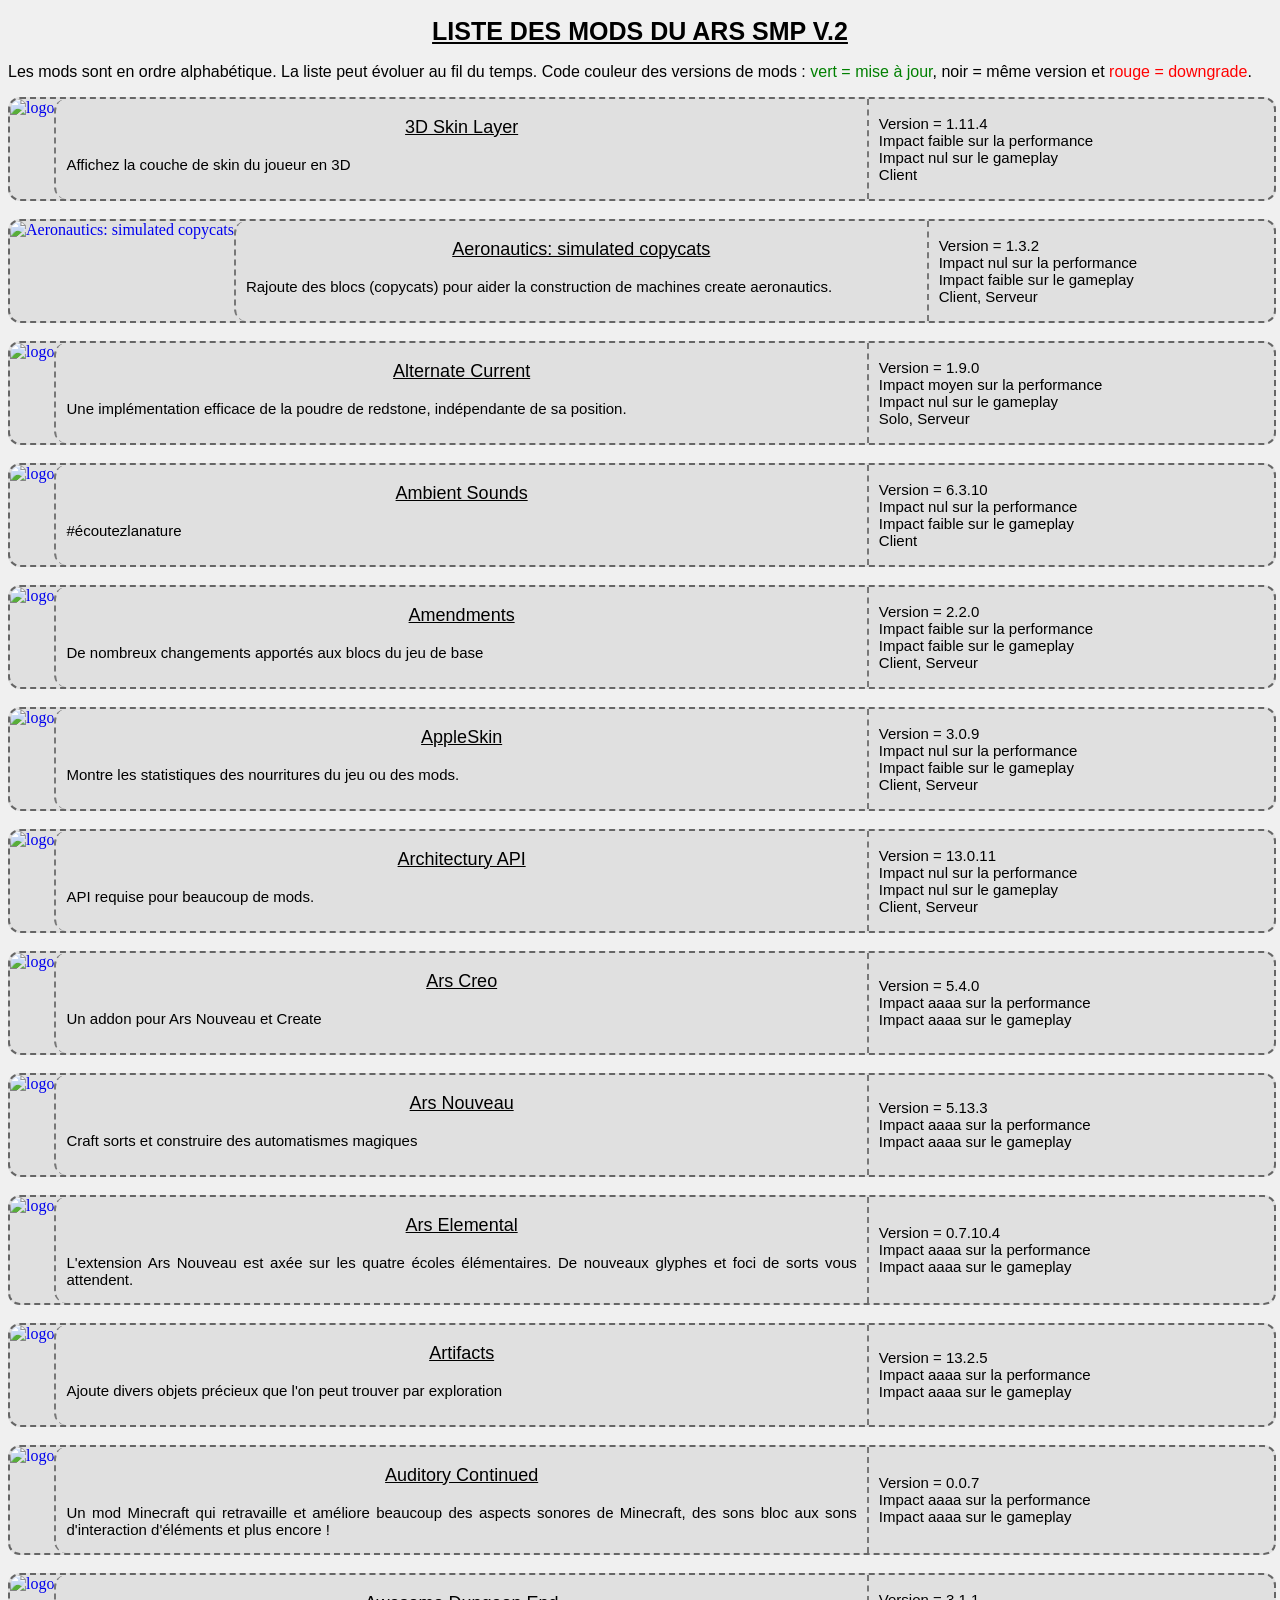
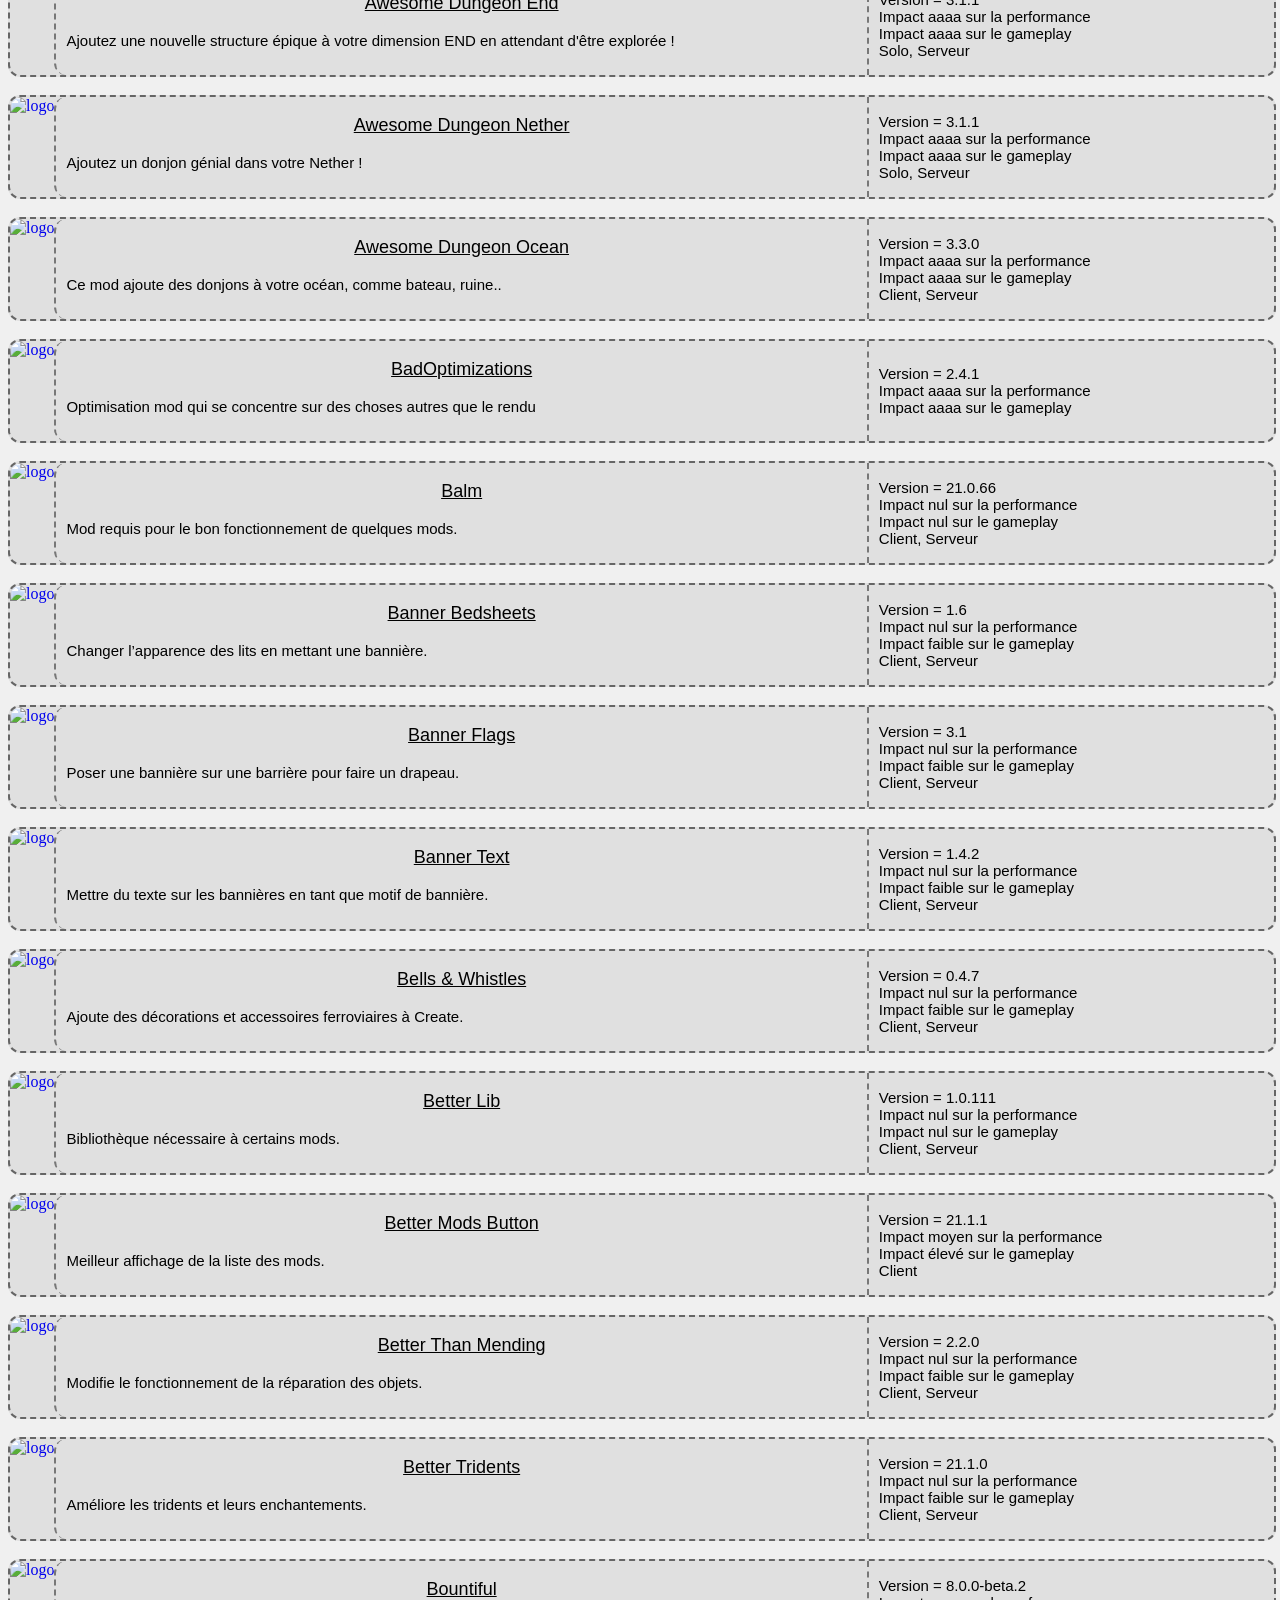
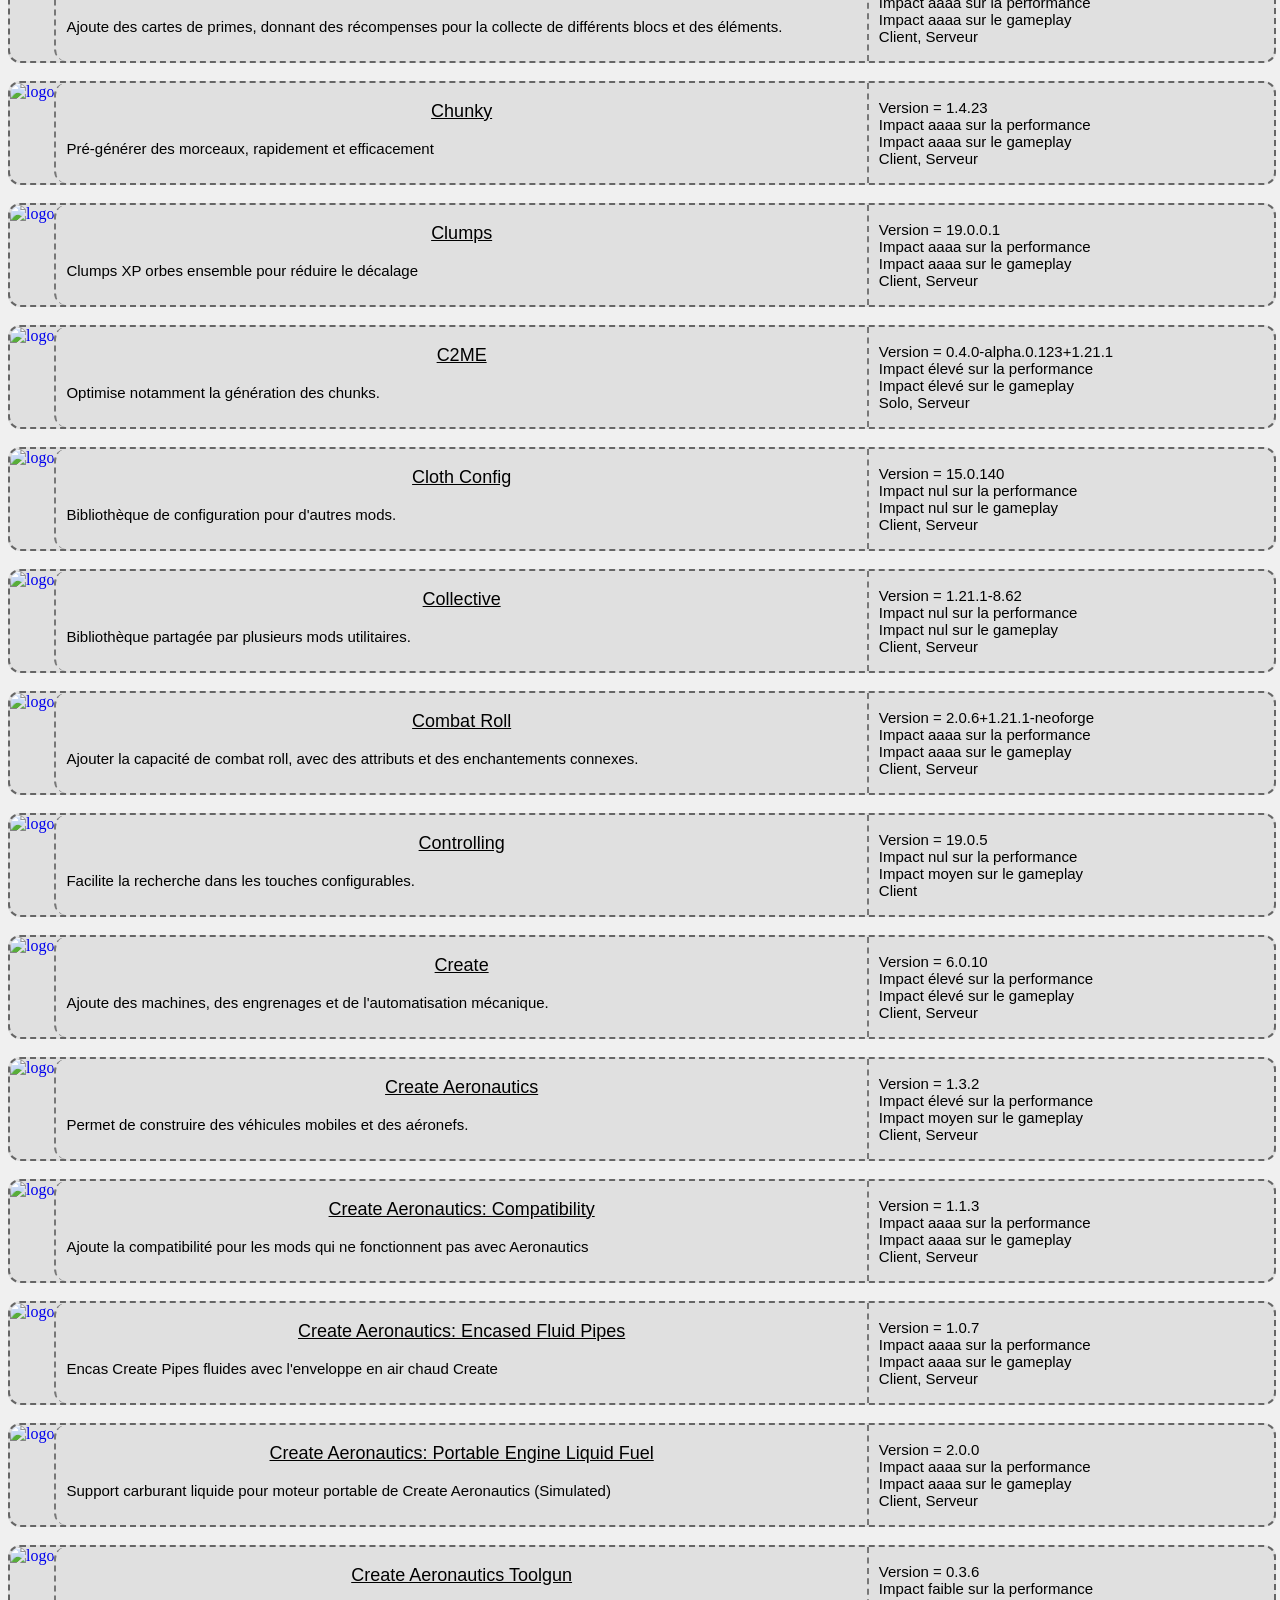
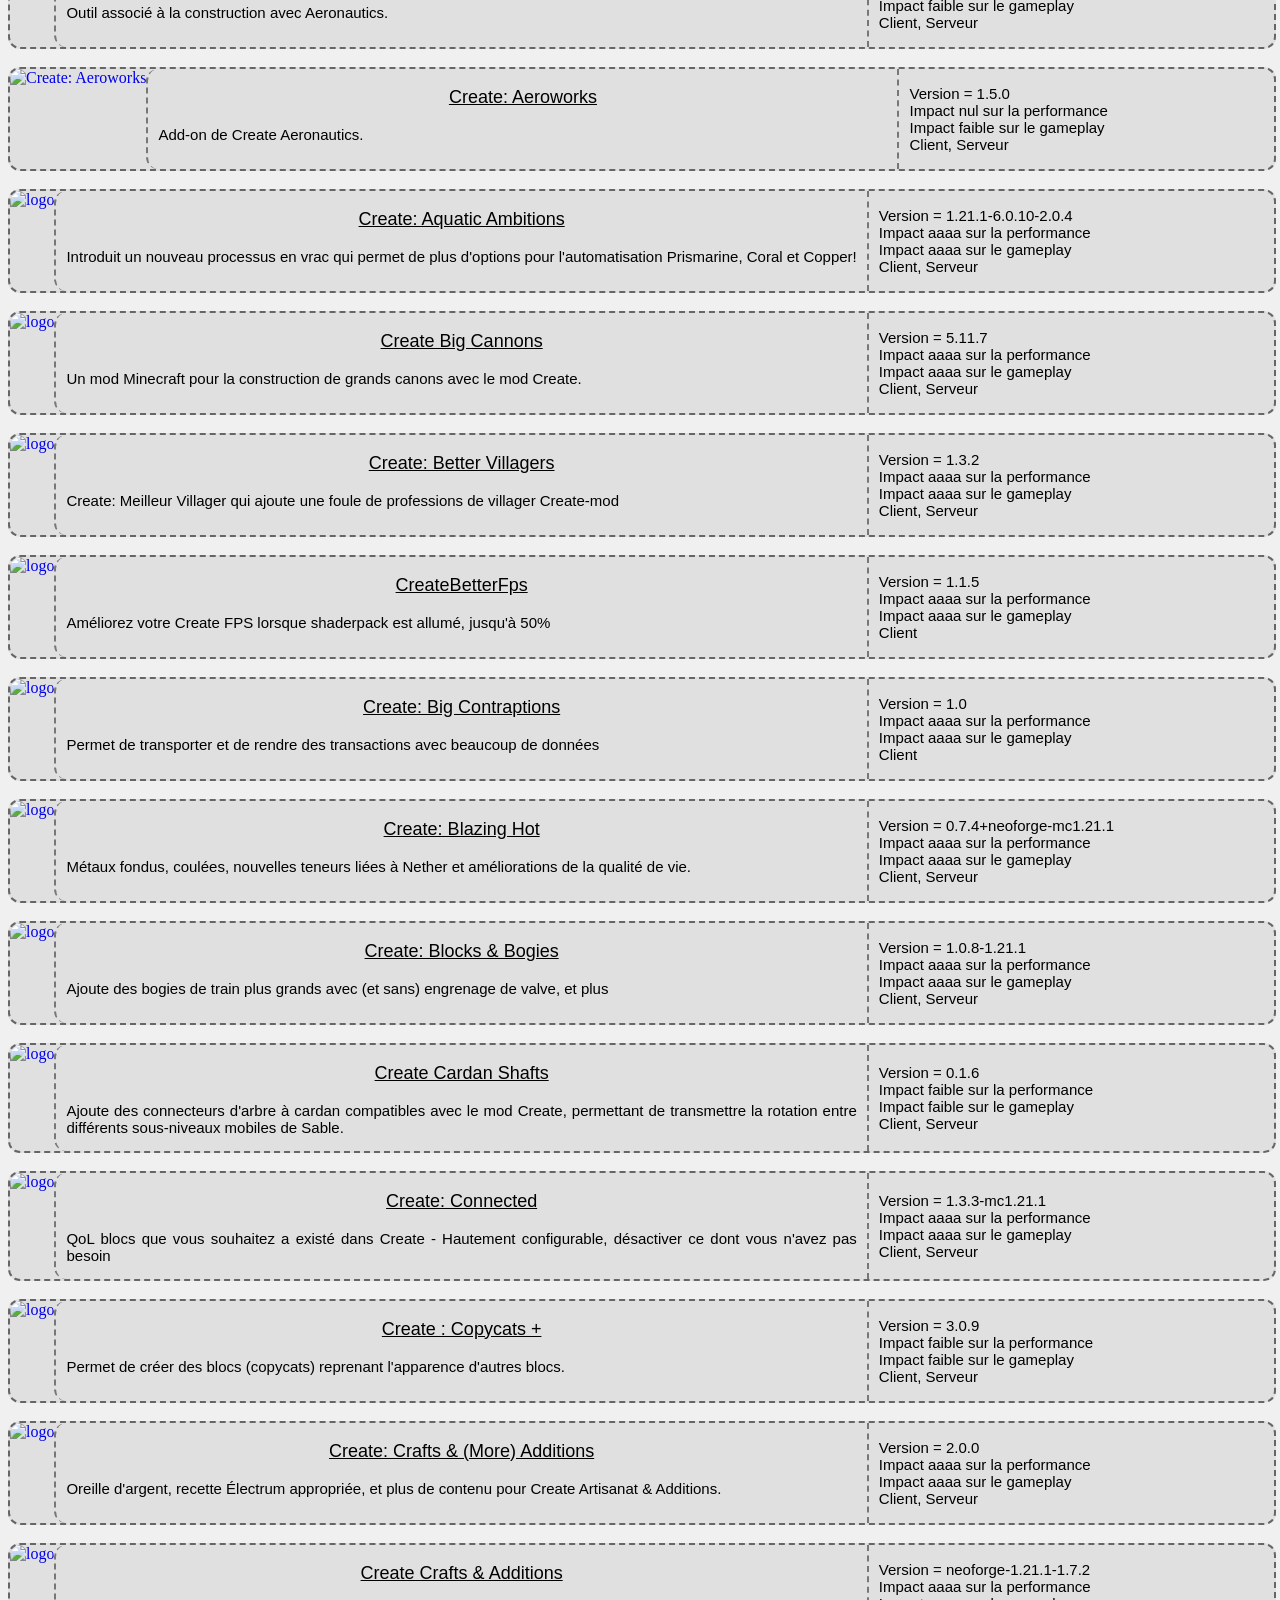
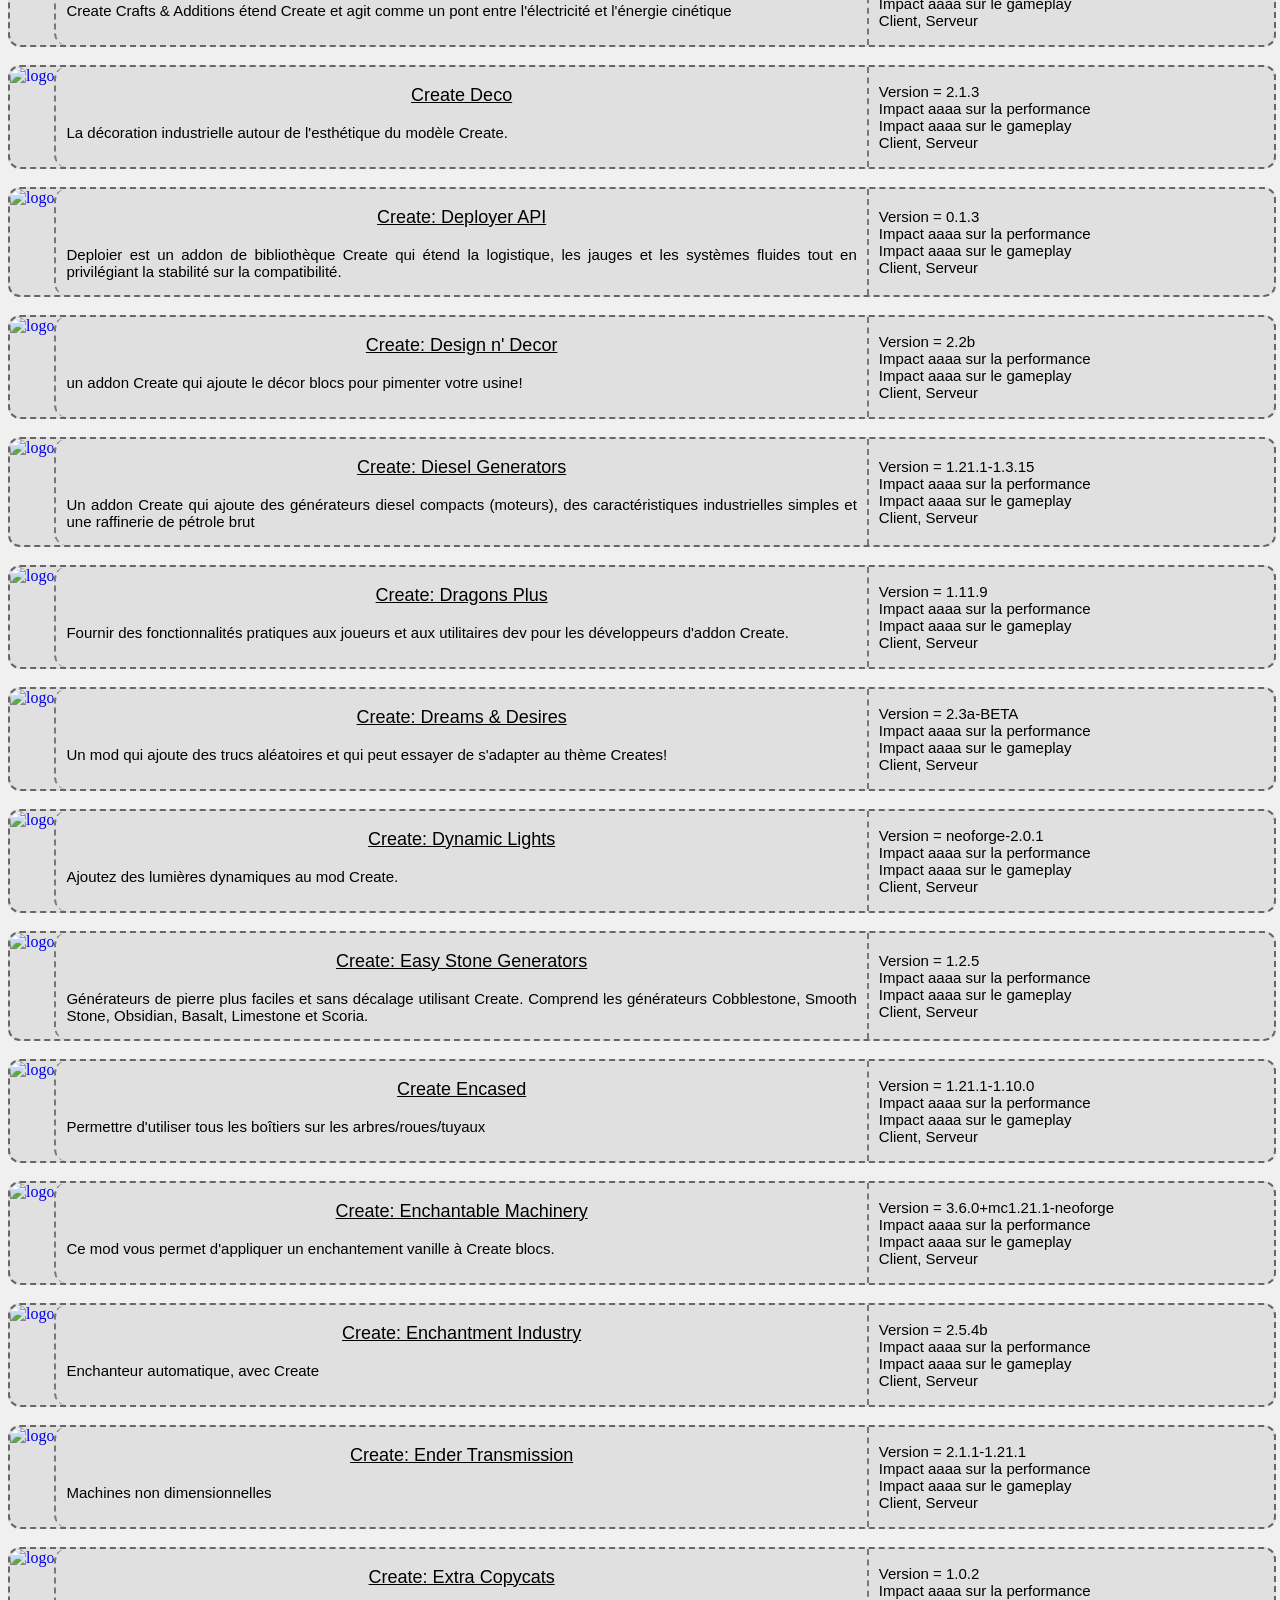
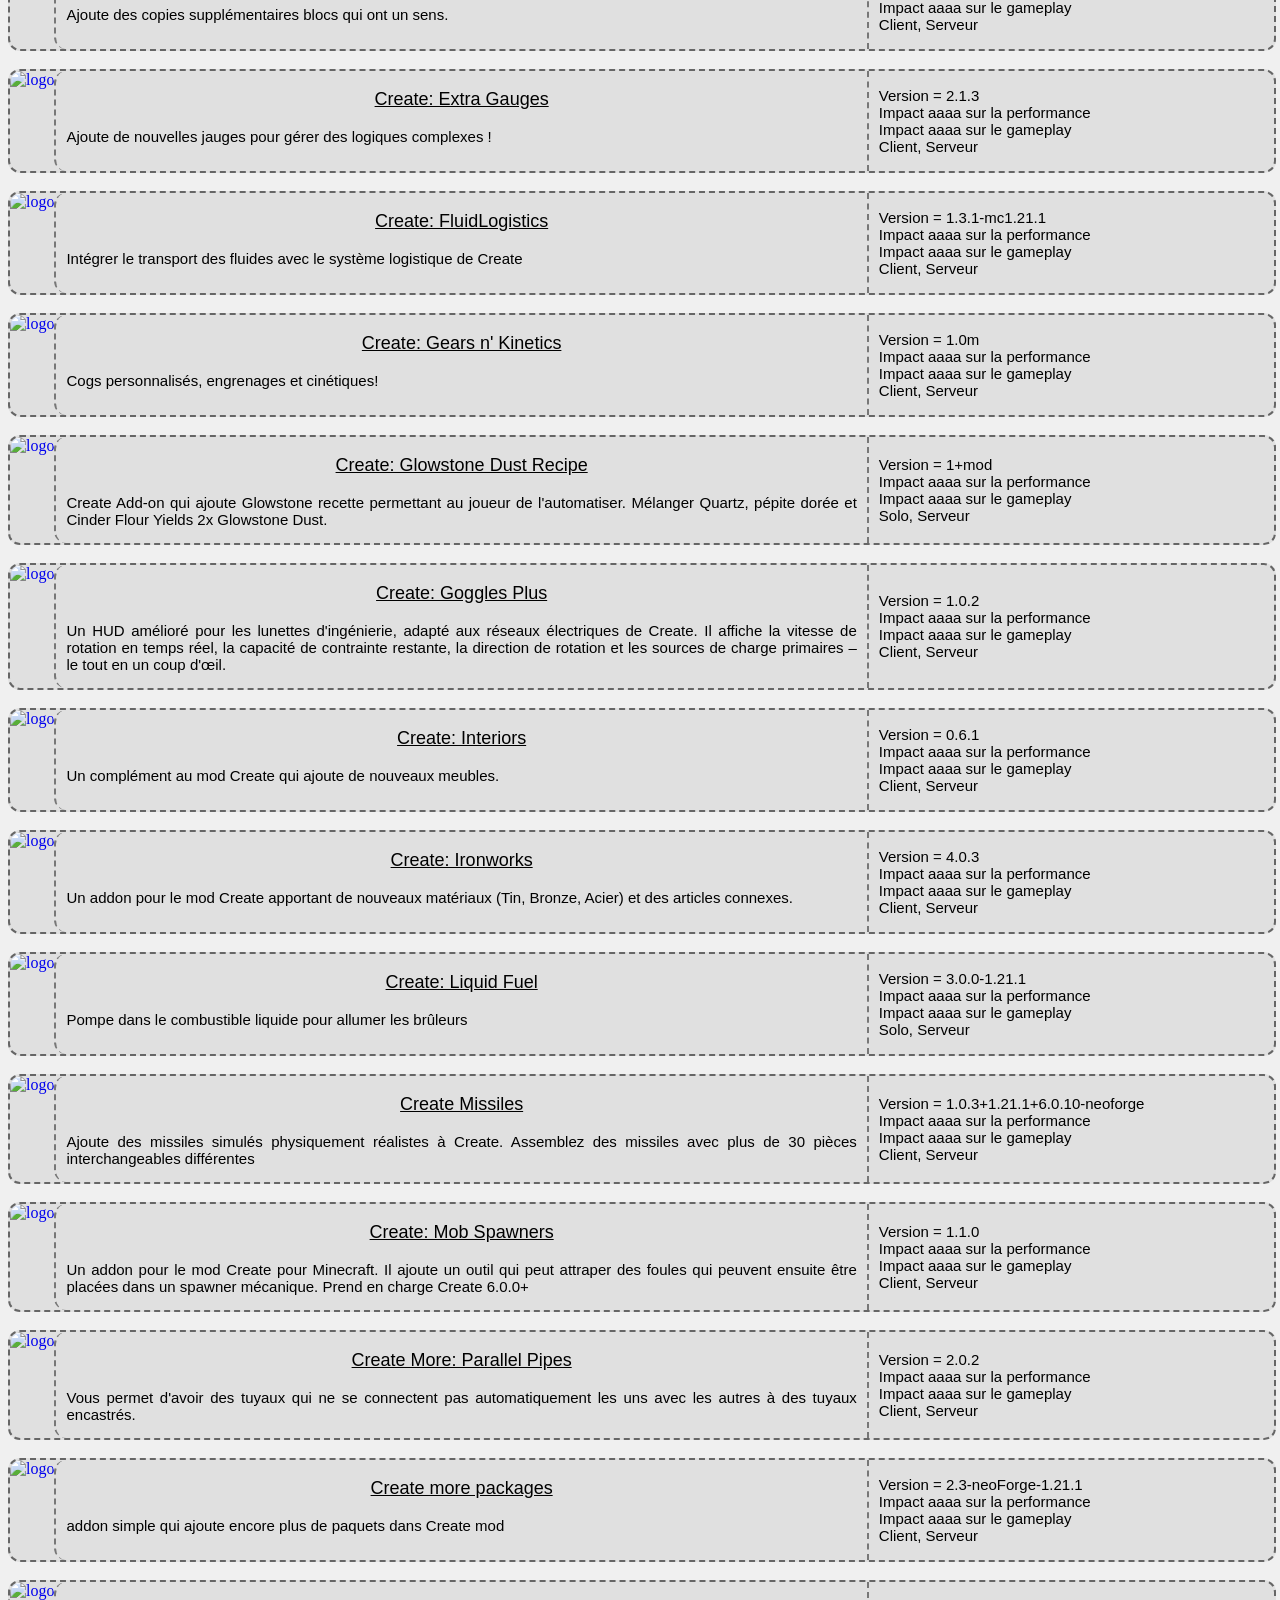
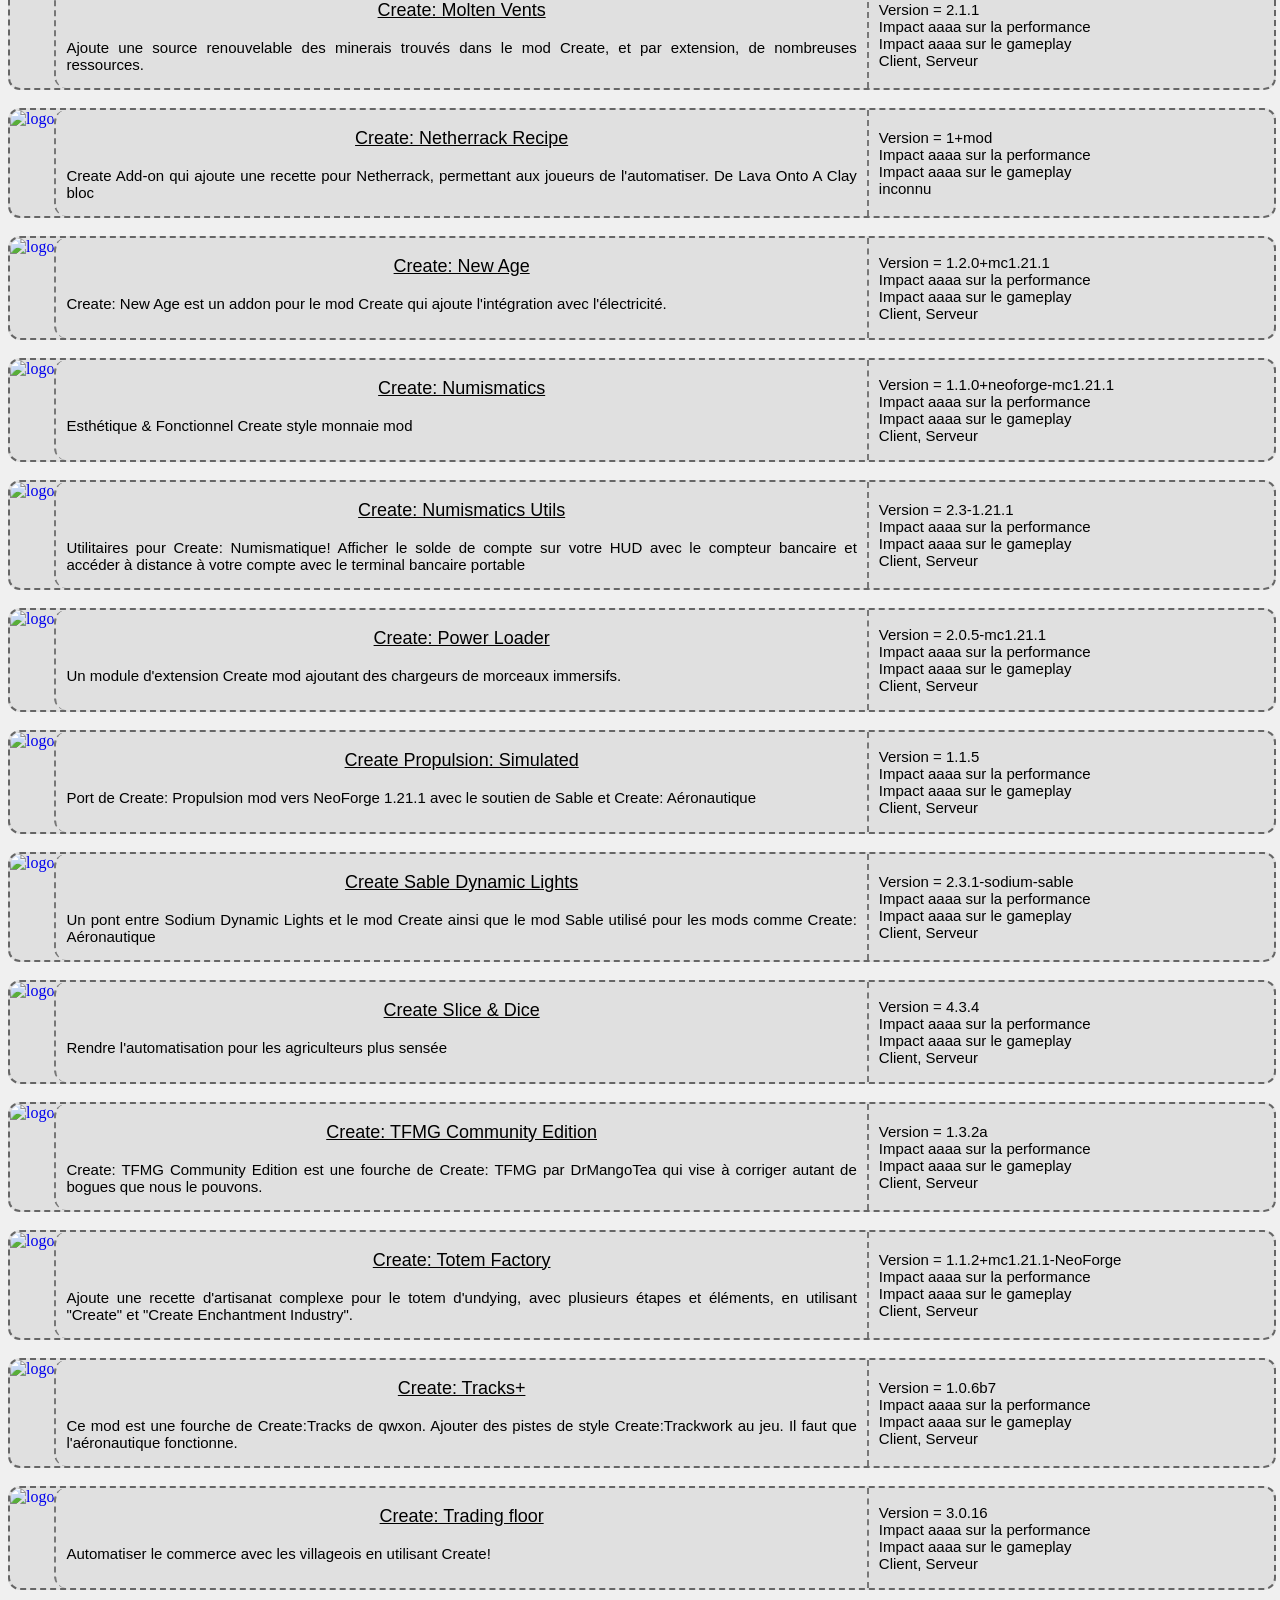
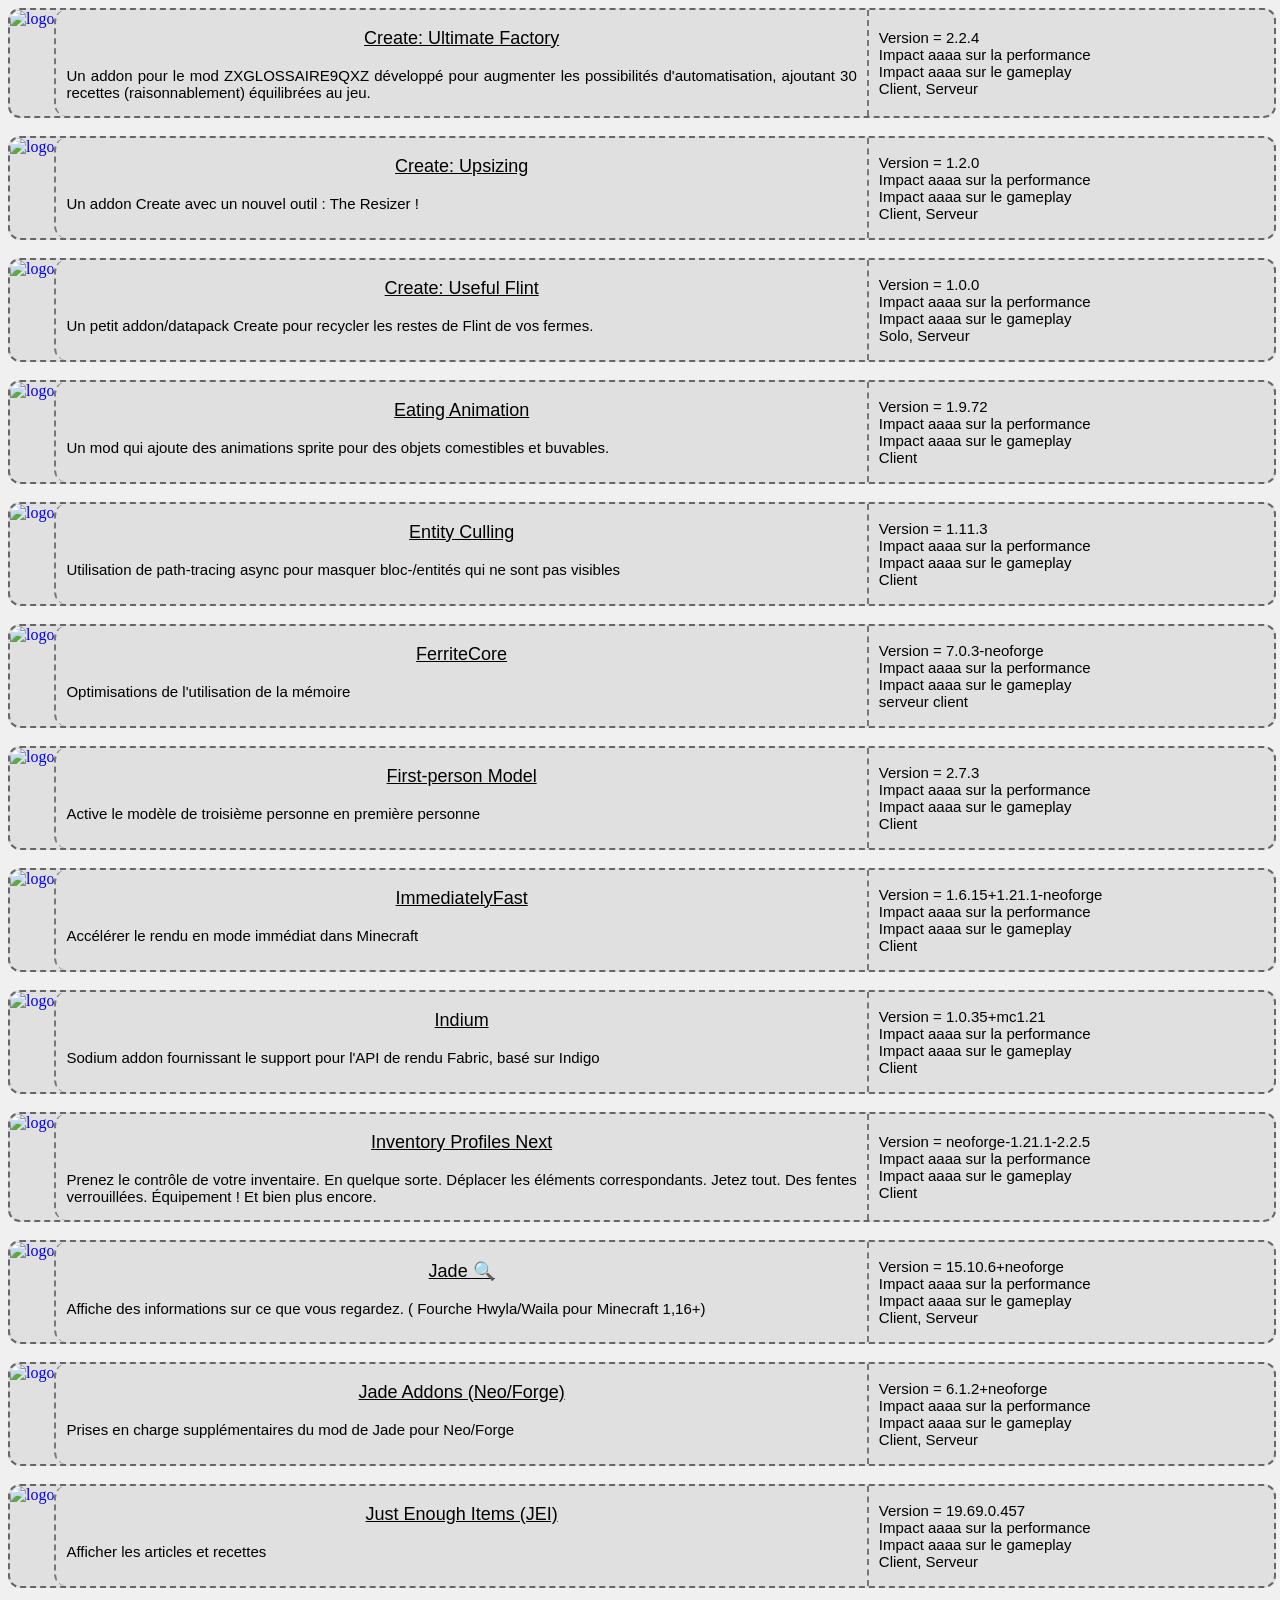
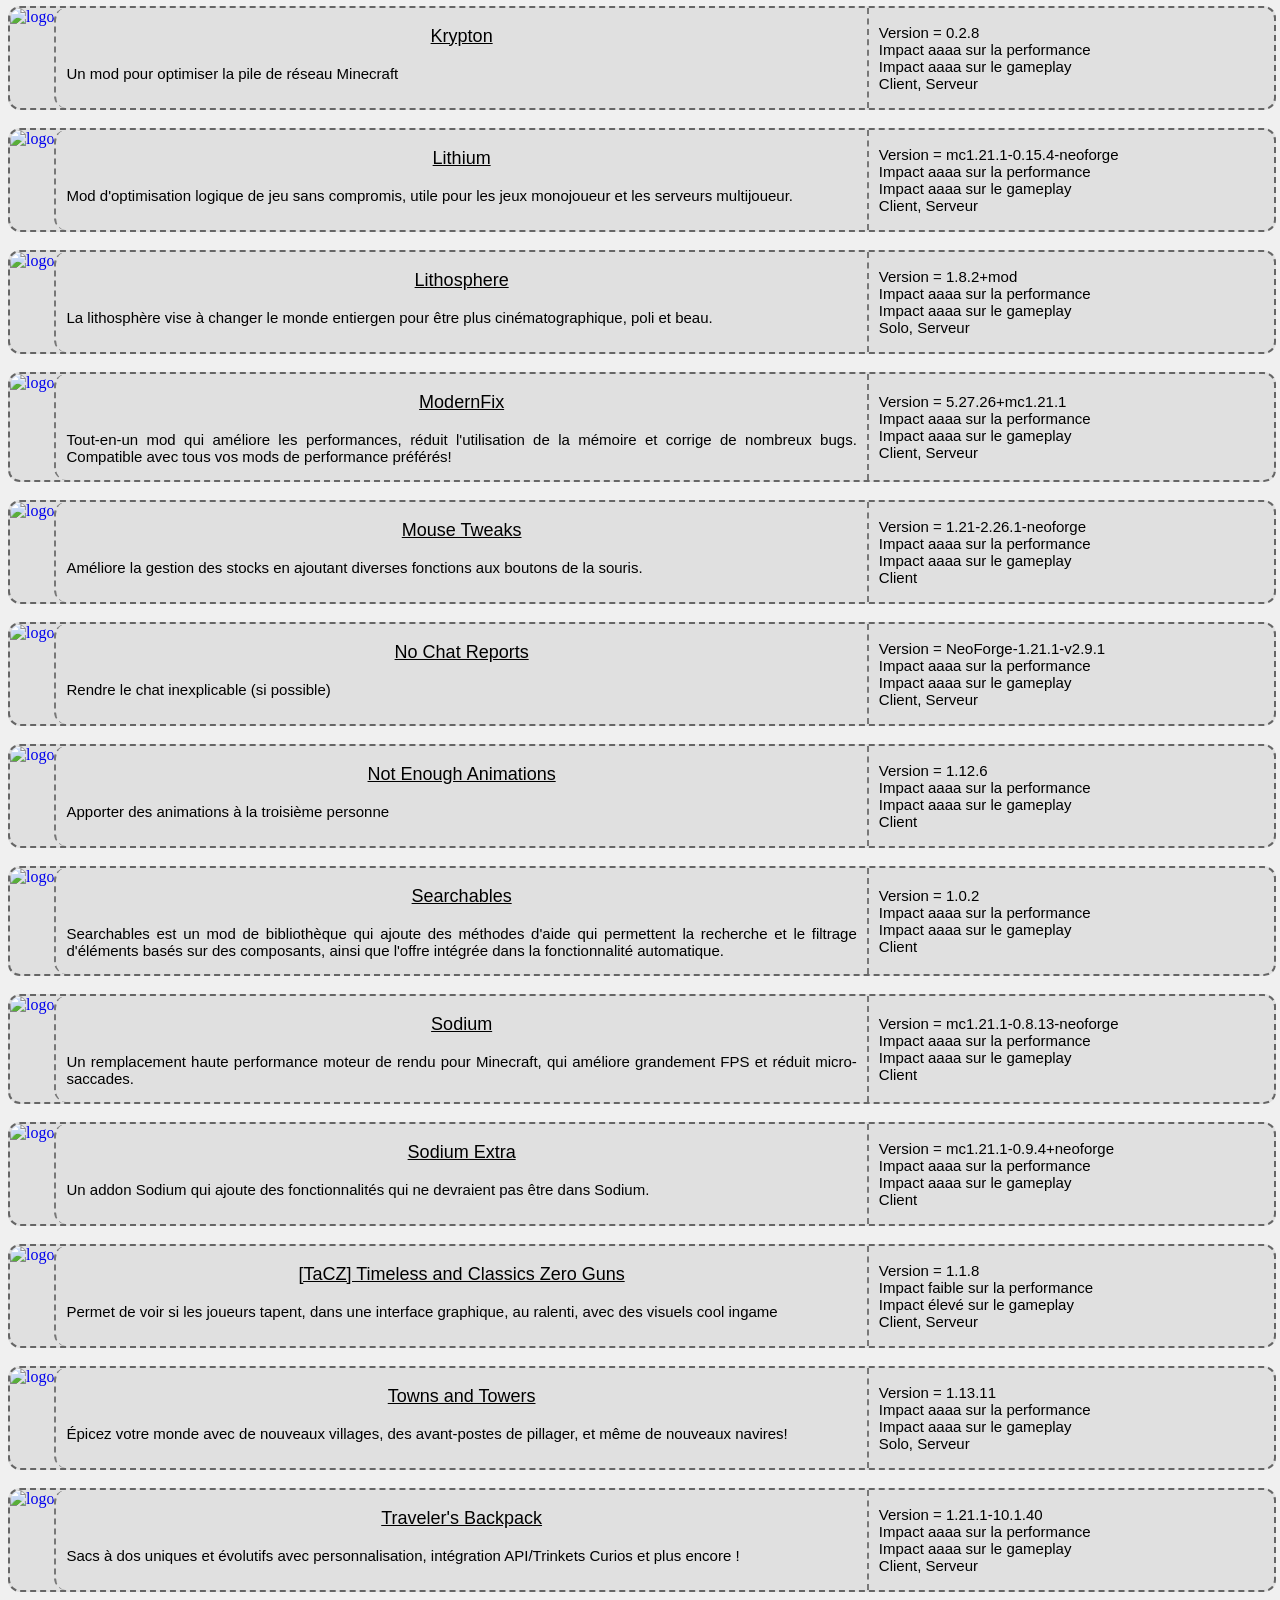
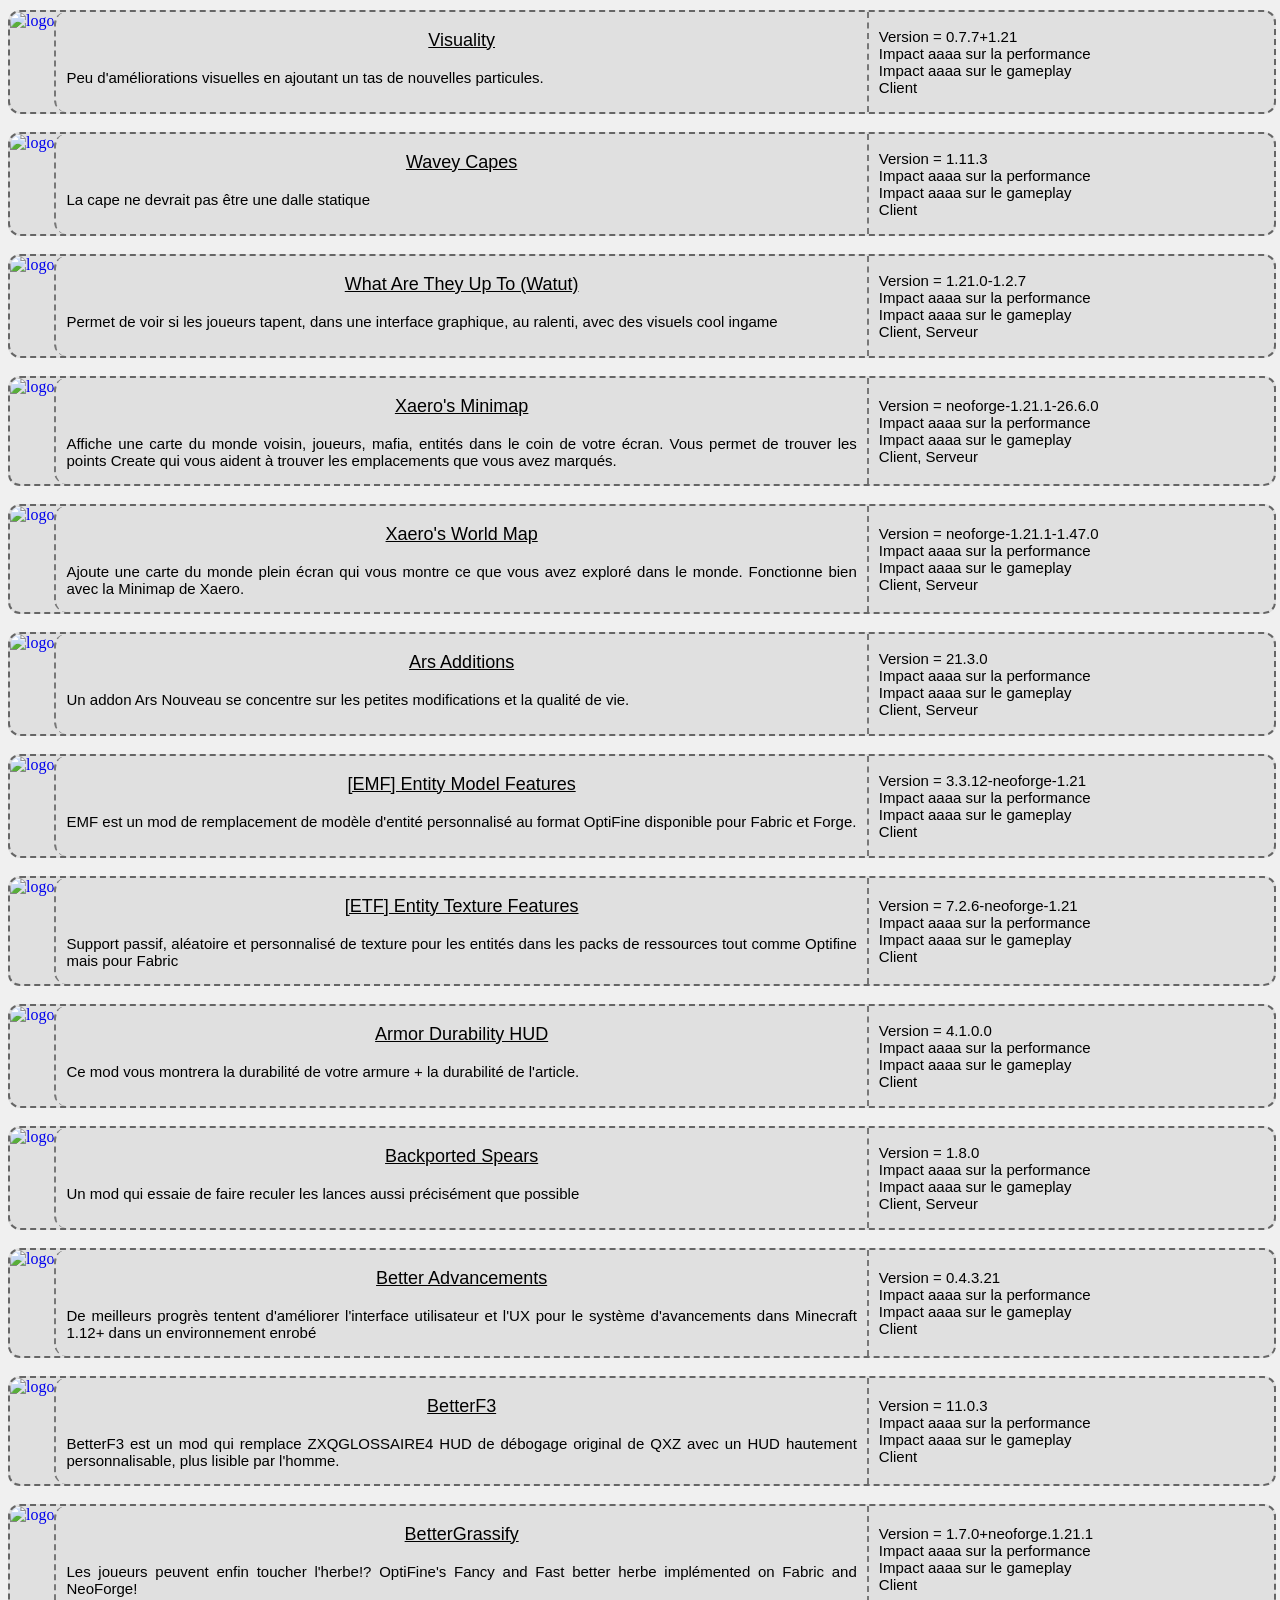
==== arssmp/arssmp.html @ 56d99af6 "24/10/2026|10:16" ====
<!DOCTYPE html>
<html lang="fr">
    <head>
        <meta charset="UTF-8">
        <link rel="icon" type="image/x-icon" href="https://i.imgur.com/XYSAXmp.png">
        <title>Mods du ARS SMPv2 (ver2.0.0) (document en 2.0.0.1)</title>
        <style>
            body {
                background-color: #f0f0f0;
            }
            #element {
                color: blue;
                font-weight: bold;
            }
            img {
                height: 100px;
                width: auto;
                object-fit: cover;
                border-radius: 12px;
                
                display: flex;
                flex-direction: column;
                justify-content: center; 
            }
            .display_mod {
                display: flex;
                align-items: stretch;
                width: 100%;
                border: 2px dashed #666666;
                border-radius: 12px;
                padding: 0px;
                background-color: #e0e0e0;
                transition: background-color 0.4s ease;
            }
            .premier_text {
                flex: 2;
                border-left: 2px dashed #777777;
                border-radius: 12px;
            }
            .deuxieme_text {
                flex: 1;
                border-left: 2px dashed #777777;
                display: flex;
                flex-direction: column;
                justify-content: center; 
            }
            .zone_text {
                padding-left: 10px;
                padding-right: 10px;
                color: #000000;
            }
            .display_mod p {
                font-size: 15px;
                text-align: justify;
            }
            .display_mod h3 {
                text-align: center;
                font-weight: normal;
                font-size: 18px;
                text-decoration: underline; 
            }
            a {
                text-decoration: none;
            }
            .display_mod:hover {
                background-color: #f0f0f0;
                animation-duration: 3s;
            }
            h1 {
                
                text-align: center;
                font-weight: bold;
                font-size: 25px;
                text-decoration: underline;
            }
            p, h1, h3 {
                font-family: Arial;
            }
            [couleur="vert"] {
                color: green;
            }
            [couleur="rouge"] {
                color: red;
            }
        </style>
    </head>
    <body>
        <h1>LISTE DES MODS DU ARS SMP V.2</h1>
        <p>Les mods sont en ordre alphabétique. La liste peut évoluer au fil du temps. Code couleur des versions de mods : <span couleur="vert">vert = mise à jour</span>, noir = même version et <span couleur="rouge">rouge = downgrade</span>.</p>
		<a class="display_mod" numero=23 id="3D Skin Layer" href="https://modrinth.com/mod/3dskinlayers/version/GJTnQGfe" target="_blank">
			<img src="https://cdn.modrinth.com/data/zV5r3pPn/icon.png" title="logo"/>
			<div class="premier_text">
				<h3 class="zone_text">3D Skin Layer</h3>
				<p class="zone_text">Affichez la couche de skin du joueur en 3D</p>
			</div>
			<div class="deuxieme_text">
				<p class="zone_text">Version = 1.11.4<br />Impact faible sur la performance<br />Impact nul sur le gameplay<br />Client</p>
			</div>
		</a>
		<br />
        <a class="display_mod" numero=1 id="" href="https://modrinth.com/mod/simulated-copycats/version/1.3.2" target="_blank">
            <img src="https://cdn.modrinth.com/data/NYBH9vVY/82095c962a5172e766d593ed58689ac72241d5f9.png" alt="Aeronautics: simulated copycats" title="logo"/>
            <div class="premier_text">
                <h3 class="zone_text">Aeronautics: simulated copycats</h3>
                <p class="zone_text">Rajoute des blocs (copycats) pour aider la construction de machines create aeronautics.</p>
            </div>
            <div class="deuxieme_text">
                <p class="zone_text">Version = 1.3.2<br />Impact nul sur la performance<br />Impact faible sur le gameplay<br />Client, Serveur</p>
            </div>
        </a>
        <br />
		<a class="display_mod" numero=24 id="Alternate Current" href="https://modrinth.com/mod/alternate-current/version/neoforge-mc1.21-1.9.0" target="_blank">
			<img src="https://cdn.modrinth.com/data/r0v8vy1s/fbb5a094676807df4b5ca1686033d5eb5fc389fd.png" title="logo"/>
			<div class="premier_text">
				<h3 class="zone_text">Alternate Current</h3>
				<p class="zone_text">Une implémentation efficace de la poudre de redstone, indépendante de sa position.</p>
			</div>
			<div class="deuxieme_text">
				<p class="zone_text">Version = 1.9.0<br />Impact moyen sur la performance<br />Impact nul sur le gameplay<br />Solo, Serveur</p>
			</div>
		</a>
		<br />
		<a class="display_mod" numero=25 id="Ambient Sounds" href="https://modrinth.com/mod/ambientsounds/version/6.3.10" target="_blank">
			<img src="https://cdn.modrinth.com/data/fM515JnW/icon.png" title="logo"/>
			<div class="premier_text">
				<h3 class="zone_text">Ambient Sounds</h3>
				<p class="zone_text">#écoutezlanature</p>
			</div>
			<div class="deuxieme_text">
				<p class="zone_text">Version = 6.3.10<br />Impact nul sur la performance<br />Impact faible sur le gameplay<br />Client</p>
			</div>
		</a>
        <br />
        <a class="display_mod" numero=10 id="Amendments" href="https://modrinth.com/mod/amendments/version/FofnjBi7" target="_blank">
            <img src="https://cdn.modrinth.com/data/6iTJugQR/0f0af8eb01acd1da0947c6f9fa6790e558f7aad3.png" title="logo"/>
            <div class="premier_text">
                <h3 class="zone_text">Amendments</h3>
                <p class="zone_text">De nombreux changements apportés aux blocs du jeu de base</p>
            </div>
            <div class="deuxieme_text">
                <p class="zone_text">Version = 2.2.0<br />Impact faible sur la performance<br />Impact faible sur le gameplay<br />Client, Serveur</p>
            </div>
        </a>
        <br>
        <a class="display_mod" numero=3 id="AppleSkin" href="https://modrinth.com/mod/appleskin/version/3.0.9+mc1.21" target="_blank">
            <img src="https://cdn.modrinth.com/data/EsAfCjCV/icon.png" title="logo"/>
            <div class="premier_text">
                <h3 class="zone_text">AppleSkin</h3>
                <p class="zone_text">Montre les statistiques des nourritures du jeu ou des mods.</p>
            </div>
            <div class="deuxieme_text">
                <p class="zone_text">Version = 3.0.9<br />Impact nul sur la performance<br />Impact faible sur le gameplay<br />Client, Serveur</p>
            </div>
        </a>
        <br>
        <a class="display_mod" numero=4 id="ArchitecturyAPI" href="https://modrinth.com/mod/architectury-api/version/13.0.11+neoforge" target="_blank">
            <img src="https://cdn.modrinth.com/data/lhGA9TYQ/icon.png" title="logo"/>
            <div class="premier_text">
                <h3 class="zone_text">Architectury API</h3>
                <p class="zone_text">API requise pour beaucoup de mods.</p>
            </div>
            <div class="deuxieme_text">
                <p class="zone_text">Version = 13.0.11<br />Impact nul sur la performance<br />Impact nul sur le gameplay<br />Client, Serveur</p>
            </div>
        </a>
        <br />
		<a class="display_mod" numero=26 id="Ars Creo" href="https://modrinth.com/mod/ars-creo/version/5.4.0" target="_blank">
			<img src="https://cdn.modrinth.com/data/fZ324GMc/31b96eea911803df8192de94e1f7d42b2ce3f8f3_96.webp" title="logo"/>
			<div class="premier_text">
				<h3 class="zone_text">Ars Creo</h3>
				<p class="zone_text">Un addon pour Ars Nouveau et Create</p>
			</div>
			<div class="deuxieme_text">
				<p class="zone_text">Version = 5.4.0<br />Impact aaaa sur la performance<br />Impact aaaa sur le gameplay</p>
			</div>
		</a>
		<br />
		<a class="display_mod" numero=27 id="Ars Nouveau" href="https://modrinth.com/mod/ars-nouveau/version/5.13.3" target="_blank">
			<img src="https://cdn.modrinth.com/data/TKB6INcv/7ccd369857b70b16e0fbd3f10e5278b0f75c7772_96.webp" title="logo"/>
			<div class="premier_text">
				<h3 class="zone_text">Ars Nouveau</h3>
				<p class="zone_text">Craft sorts et construire des automatismes magiques</p>
			</div>
			<div class="deuxieme_text">
				<p class="zone_text">Version = 5.13.3<br />Impact aaaa sur la performance<br />Impact aaaa sur le gameplay</p>
			</div>
		</a>
		<br />
		<a class="display_mod" numero=31 id="Ars Nouveau" href="https://www.curseforge.com/minecraft/mc-mods/ars-elemental/files/9057244" target="_blank">
			<img src="https://media.forgecdn.net/avatars/thumbnails/473/347/64/64/637764918520290586.png" title="logo"/>
			<div class="premier_text">
				<h3 class="zone_text">Ars Elemental</h3>
				<p class="zone_text">L'extension Ars Nouveau est axée sur les quatre écoles élémentaires. De nouveaux glyphes et foci de sorts vous attendent.</p>
			</div>
			<div class="deuxieme_text">
				<p class="zone_text">Version = 0.7.10.4<br />Impact aaaa sur la performance<br />Impact aaaa sur le gameplay</p>
			</div>
		</a>
		<br />
		<a class="display_mod" numero=28 id="Artifacts" href="https://modrinth.com/mod/artifacts/version/13.2.5" target="_blank">
			<img src="https://cdn.modrinth.com/data/P0Mu4wcQ/icon.png" title="logo"/>
			<div class="premier_text">
				<h3 class="zone_text">Artifacts</h3>
				<p class="zone_text">Ajoute divers objets précieux que l'on peut trouver par exploration</p>
			</div>
			<div class="deuxieme_text">
				<p class="zone_text">Version = 13.2.5<br />Impact aaaa sur la performance<br />Impact aaaa sur le gameplay</p>
			</div>
		</a>
		<br />
		<a class="display_mod" numero=29 id="Auditory Continued" href="https://modrinth.com/mod/auditory-continued/version/0.0.7-1.21.1" target="_blank">
			<img src="https://cdn.modrinth.com/data/UafsfA4K/d590a7fe2e9ff5c2bba2fa25b06258f45a18a87d_96.webp" title="logo"/>
			<div class="premier_text">
				<h3 class="zone_text">Auditory Continued</h3>
				<p class="zone_text">Un mod Minecraft qui retravaille et améliore beaucoup des aspects sonores de Minecraft, des sons bloc aux sons d'interaction d'éléments et plus encore !</p>
			</div>
			<div class="deuxieme_text">
				<p class="zone_text">Version = 0.0.7<br />Impact aaaa sur la performance<br />Impact aaaa sur le gameplay</p>
			</div>
		</a>
		<br />
		<a class="display_mod" numero=32 id="Awesome Dungeon End" href="https://modrinth.com/mod/awesome-dungeon-the-end/version/3.1.1" target="_blank">
			<img src="https://cdn.modrinth.com/data/BzjQfCJW/e99cea660527b15662c828b33833a506e772ce3b_96.webp" title="logo"/>
			<div class="premier_text">
				<h3 class="zone_text">Awesome Dungeon End</h3>
				<p class="zone_text">Ajoutez une nouvelle structure épique à votre dimension END en attendant d'être explorée !</p>
			</div>
			<div class="deuxieme_text">
				<p class="zone_text">Version = 3.1.1<br />Impact aaaa sur la performance<br />Impact aaaa sur le gameplay<br />Solo, Serveur</p>
			</div>
		</a>
		<br />
		<a class="display_mod" numero=33 id="Awesome Dungeon Nether" href="https://modrinth.com/mod/awesome-dungeon-nether/version/3.1.1" target="_blank">
			<img src="https://cdn.modrinth.com/data/gW1httFP/2b963bb4be8659f1f3492100aa9c48066ab699f0_96.webp" title="logo"/>
			<div class="premier_text">
				<h3 class="zone_text">Awesome Dungeon Nether</h3>
				<p class="zone_text">Ajoutez un donjon génial dans votre Nether !</p>
			</div>
			<div class="deuxieme_text">
				<p class="zone_text">Version = 3.1.1<br />Impact aaaa sur la performance<br />Impact aaaa sur le gameplay<br />Solo, Serveur</p>
			</div>
		</a>
		<br />
		<a class="display_mod" numero=34 id="Awesome Dungeon Ocean" href="https://modrinth.com/mod/awesome-dungeon-edition-ocean/version/3.3.0" target="_blank">
			<img src="https://cdn.modrinth.com/data/hn56Bq5n/0b21eff420e6c04c3820efebd77ab9bf2ee82d76_96.webp" title="logo"/>
			<div class="premier_text">
				<h3 class="zone_text">Awesome Dungeon Ocean</h3>
				<p class="zone_text">Ce mod ajoute des donjons à votre océan, comme bateau, ruine..</p>
			</div>
			<div class="deuxieme_text">
				<p class="zone_text">Version = 3.3.0<br />Impact aaaa sur la performance<br />Impact aaaa sur le gameplay<br />Client, Serveur</p>
			</div>
		</a>
		<br />
		<a class="display_mod" numero=30 id="BadOptimizations" href="https://modrinth.com/mod/badoptimizations/version/2.4.0" target="_blank">
			<img src="https://assets.turbologo.com/blog/fr/2019/05/19134412/no-logo.png" title="logo"/>
			<div class="premier_text">
				<h3 class="zone_text">BadOptimizations</h3>
				<p class="zone_text">Optimisation mod qui se concentre sur des choses autres que le rendu</p>
			</div>
			<div class="deuxieme_text">
				<p class="zone_text">Version = 2.4.1<br />Impact aaaa sur la performance<br />Impact aaaa sur le gameplay</p>
			</div>
		</a>
<!--        <br>
        <a class="display_mod" numero= id="" href="" target="_blank">
            <img src="" title="logo"/>
            <div class="premier_text">
                <h3 class="zone_text"></h3>
                <p class="zone_text"></p>
            </div>
            <div class="deuxieme_text">
                <p class="zone_text">Version = <br />Impact mmmm sur la performance<br />Impact mmmm sur le gameplay</p>
            </div>
        </a>-->
        <br />
        <a class="display_mod" numero=5 id="Balm" href="https://modrinth.com/mod/balm/version/21.0.66+neoforge-1.21.1" target="_blank">
            <img src="https://cdn.modrinth.com/data/MBAkmtvl/285b7bcfd6e525c043e640b08f3efc0cde90f7dd.png" title="logo"/>
            <div class="premier_text">
                <h3 class="zone_text">Balm</h3>
                <p class="zone_text">Mod requis pour le bon fonctionnement de quelques mods.</p>
            </div>
            <div class="deuxieme_text">
                <p class="zone_text">Version = 21.0.66<br />Impact nul sur la performance<br />Impact nul sur le gameplay<br />Client, Serveur</p>
            </div>
        </a>
        <br />
        <a class="display_mod" numero=6 id="Banner Bedsheets" href="https://modrinth.com/datapack/banner-bedsheets/version/1.6+mod" target="_blank">
            <img src="https://cdn.modrinth.com/data/pcN1B3cK/5c7b9d77e5b134f07c9eab550d2fdafda5b2f603.jpeg" title="logo"/>
            <div class="premier_text">
                <h3 class="zone_text">Banner Bedsheets</h3>
                <p class="zone_text">Changer l’apparence des lits en mettant une bannière.</p>
            </div>
            <div class="deuxieme_text">
                <p class="zone_text">Version = 1.6<br />Impact nul sur la performance<br />Impact faible sur le gameplay<br />Client, Serveur</p>
            </div>
        </a>
        <br />
        <a class="display_mod" numero=7 id="Banner Flags" href="https://modrinth.com/datapack/banner-flags/version/hstdfIcI" target="_blank">
                <img src="https://cdn.modrinth.com/data/cCStmVIN/2790e201f2be93d02f59bc455dea6f18c28d7611.jpeg" title="logo"/>
                <div class="premier_text">
                        <h3 class="zone_text">Banner Flags</h3>
                        <p class="zone_text">Poser une bannière sur une barrière pour faire un drapeau.</p>
                </div>
                <div class="deuxieme_text">
                        <p class="zone_text">Version = 3.1<br />Impact nul sur la performance<br />Impact faible sur le gameplay<br />Client, Serveur</p>
                </div>
        </a>
        <br />
        <a class="display_mod" numero=8 id="Banner Text" href="https://modrinth.com/datapack/banner-text/version/1.4.2+mod" target="_blank">
                <img src="https://cdn.modrinth.com/data/zg8QRuv4/598b070d7a112d1982847110ff4aace36b9e1971.png" title="logo"/>
                <div class="premier_text">
                        <h3 class="zone_text">Banner Text</h3>
                        <p class="zone_text">Mettre du texte sur les bannières en tant que motif de bannière.</p>
                </div>
                <div class="deuxieme_text">
                        <p class="zone_text">Version = 1.4.2<br />Impact nul sur la performance<br />Impact faible sur le gameplay<br />Client, Serveur</p>
                </div>
        </a>
        <br />
        <a class="display_mod" numero=9 id="Bells & Whistles" href="https://modrinth.com/mod/bellsandwhistles/version/v0.4.7-1.21.1" target="_blank">
                <img src="https://cdn.modrinth.com/data/gJ5afkVv/82ab76321a7dddb169ccdfadc6e8cc997cc18106.png" title="logo"/>
                <div class="premier_text">
                        <h3 class="zone_text">Bells & Whistles</h3>
                        <p class="zone_text">Ajoute des décorations et accessoires ferroviaires à Create.</p>
                </div>
                <div class="deuxieme_text">
                        <p class="zone_text">Version = 0.4.7<br />Impact nul sur la performance<br />Impact faible sur le gameplay<br />Client, Serveur</p>
                </div>
        </a>
        <br />
    	<a class="display_mod" numero=11 id="Better Lib" href="https://modrinth.com/mod/better-library/version/AmVIVNAC" target="_blank">
    		<img src="https://cdn.modrinth.com/data/2x0ULgTj/21e3eb0f4527411d367dc354a13083895df5da03.png" title="logo"/>
    		<div class="premier_text">
    			<h3 class="zone_text">Better Lib</h3>
    			<p class="zone_text">Bibliothèque nécessaire à certains mods.</p>
    		</div>
    		<div class="deuxieme_text">
    			<p class="zone_text">Version = 1.0.111<br />Impact nul sur la performance<br />Impact nul sur le gameplay<br />Client, Serveur</p>
    		</div>
    	</a>
    	<br />
    	<a class="display_mod" numero=12 id="Better Mods Button" href="https://modrinth.com/mod/better-mods-button/version/rUhhAuse" target="_blank">
    		<img src="https://cdn.modrinth.com/data/KUZAAwdD/285e532c2337f8b423228baad478ffafb670bb94.png" title="logo"/>
    		<div class="premier_text">
    			<h3 class="zone_text">Better Mods Button</h3>
    			<p class="zone_text">Meilleur affichage de la liste des mods. </p>
    		</div>
    		<div class="deuxieme_text">
    			<p class="zone_text">Version = 21.1.1<br />Impact moyen sur la performance<br />Impact élevé sur le gameplay<br />Client</p>
    		</div>
    	</a>
    	<br />
    	<a class="display_mod" numero=13 id="Better Than Mending" href="https://modrinth.com/mod/better-than-mending/version/2.2.0" target="_blank">
    		<img src="https://cdn.modrinth.com/data/Lvv4SHrK/icon.png" title="logo"/>
    		<div class="premier_text">
    			<h3 class="zone_text">Better Than Mending</h3>
    			<p class="zone_text">Modifie le fonctionnement de la réparation des objets.</p>
    		</div>
    		<div class="deuxieme_text">
    			<p class="zone_text">Version = 2.2.0<br />Impact nul sur la performance<br />Impact faible sur le gameplay<br />Client, Serveur</p>
    		</div>
    	</a>
    	<br />
    	<a class="display_mod" numero=14 id="Better Tridents" href="https://modrinth.com/mod/better-tridents/version/v21.1.0-1.21.1-NeoForge" target="_blank">
    		<img src="https://cdn.modrinth.com/data/KNUSlHiU/17a1fdbe757ada7fc1b5dd730a48fd4f613460da.png" title="logo"/>
    		<div class="premier_text">
    			<h3 class="zone_text">Better Tridents</h3>
    			<p class="zone_text">Améliore les tridents et leurs enchantements.</p>
    		</div>
    		<div class="deuxieme_text">
    			<p class="zone_text">Version = 21.1.0<br />Impact nul sur la performance<br />Impact faible sur le gameplay<br />Client, Serveur</p>
    		</div>
    	</a>
    	<br />
		<a class="display_mod" numero=35 id="Bountiful" href="https://modrinth.com/mod/bountiful/version/8.0.0-beta.2" target="_blank">
			<img src="https://cdn.modrinth.com/data/BpwWFOVM/icon.png" title="logo"/>
			<div class="premier_text">
				<h3 class="zone_text">Bountiful</h3>
				<p class="zone_text">Ajoute des cartes de primes, donnant des récompenses pour la collecte de différents blocs et des éléments.</p>
			</div>
			<div class="deuxieme_text">
				<p class="zone_text">Version = 8.0.0-beta.2<br />Impact aaaa sur la performance<br />Impact aaaa sur le gameplay<br />Client, Serveur</p>
			</div>
		</a>
		<br />
		<a class="display_mod" numero=36 id="Chunky" href="https://modrinth.com/mod/chunky/version/1.4.23" target="_blank">
			<img src="https://cdn.modrinth.com/data/fALzjamp/e1954413665e57b7bae1feef44eda530270c7d47_96.webp" title="logo"/>
			<div class="premier_text">
				<h3 class="zone_text">Chunky</h3>
				<p class="zone_text">Pré-générer des morceaux, rapidement et efficacement</p>
			</div>
			<div class="deuxieme_text">
				<p class="zone_text">Version = 1.4.23<br />Impact aaaa sur la performance<br />Impact aaaa sur le gameplay<br />Client, Serveur</p>
			</div>
		</a>
		<br />
		<a class="display_mod" numero=37 id="Clumps" href="https://modrinth.com/mod/clumps/version/19.0.0.1" target="_blank">
			<img src="https://cdn.modrinth.com/data/Wnxd13zP/6a965bb7974c3e759a53a1c89c35de4acd4cf86a_96.webp" title="logo"/>
			<div class="premier_text">
				<h3 class="zone_text">Clumps</h3>
				<p class="zone_text">Clumps XP orbes ensemble pour réduire le décalage</p>
			</div>
			<div class="deuxieme_text">
				<p class="zone_text">Version = 19.0.0.1<br />Impact aaaa sur la performance<br />Impact aaaa sur le gameplay<br />Client, Serveur</p>
			</div>
		</a>
        <br />
    	<a class="display_mod" numero=15 id="C2ME" href="https://modrinth.com/mod/c2me-neoforge/version/0.4.0-alpha.0.123+1.21.1" target="_blank">
    		<img src="https://cdn.modrinth.com/data/COlSi5iR/3c2ce471054466712a44c8758a03e03bb868f93b.png" title="logo"/>
    		<div class="premier_text">
    			<h3 class="zone_text">C2ME</h3>
    			<p class="zone_text">Optimise notamment la génération des chunks.</p>
    		</div>
    		<div class="deuxieme_text">
    			<p class="zone_text">Version = 0.4.0-alpha.0.123+1.21.1<br />Impact élevé sur la performance<br />Impact élevé sur le gameplay<br />Solo, Serveur</p>
    		</div>
    	</a>
    	<br />
    	<a class="display_mod" numero=16 id="Cloth Config" href="https://modrinth.com/mod/cloth-config/version/15.0.140+neoforge" target="_blank">
    		<img src="https://cdn.modrinth.com/data/9s6osm5g/icon.png" title="logo"/>
    		<div class="premier_text">
    			<h3 class="zone_text">Cloth Config</h3>
    			<p class="zone_text">Bibliothèque de configuration pour d'autres mods.</p>
    		</div>
    		<div class="deuxieme_text">
    			<p class="zone_text">Version = 15.0.140<br />Impact nul sur la performance<br />Impact nul sur le gameplay<br />Client, Serveur</p>
    		</div>
    	</a>
    	<br />
    	<a class="display_mod" numero=17 id="Collective" href="https://modrinth.com/mod/collective/version/1.21.1-8.62-fabric+forge+neo" target="_blank">
    		<img src="https://cdn.modrinth.com/data/e0M1UDsY/515b2b2ba7130da250b0a23ac01994cb6b6cc2d1.png" title="logo"/>
    		<div class="premier_text">
    			<h3 class="zone_text">Collective</h3>
    			<p class="zone_text">Bibliothèque partagée par plusieurs mods utilitaires.</p>
    		</div>
    		<div class="deuxieme_text">
    			<p class="zone_text">Version = 1.21.1-8.62<br />Impact nul sur la performance<br />Impact nul sur le gameplay<br />Client, Serveur</p>
    		</div>
    	</a>
		<br />
		<a class="display_mod" numero=38 id="Combat Roll" href="https://modrinth.com/mod/combat-roll" target="_blank">
			<img src="https://cdn.modrinth.com/data/wGKYL7st/0958df960eca663066fa1cd821e75ff9c44ab716_96.webp" title="logo"/>
			<div class="premier_text">
					<h3 class="zone_text">Combat Roll</h3>
					<p class="zone_text">Ajouter la capacité de combat roll, avec des attributs et des enchantements connexes.</p>
			</div>
			<div class="deuxieme_text">
					<p class="zone_text">Version = 2.0.6+1.21.1-neoforge<br />Impact aaaa sur la performance<br />Impact aaaa sur le gameplay<br />Client, Serveur</p>
			</div>
		</a>
    	<br />
    	<a class="display_mod" numero=18 id="Controlling" href="https://modrinth.com/mod/controlling/version/FaNppCJJ" target="_blank">
    		<img src="https://cdn.modrinth.com/data/xv94TkTM/d0ae59393a10daa261905091329e56bf8a69c38a.png" title="logo"/>
    		<div class="premier_text">
    			<h3 class="zone_text">Controlling</h3>
    			<p class="zone_text">Facilite la recherche dans les touches configurables.</p>
    		</div>
    		<div class="deuxieme_text">
    			<p class="zone_text">Version = 19.0.5<br />Impact nul sur la performance<br />Impact moyen sur le gameplay<br />Client</p>
    		</div>
    	</a>
        <br />
    	<a class="display_mod" numero=20 id="Create" href="https://modrinth.com/mod/create/version/6.0.10+mc1.21.1" target="_blank">
    		<img src="https://cdn.modrinth.com/data/LNytGWDc/45c6a706e0e67669d3004f80eec443331fb33369.png" title="logo"/>
    		<div class="premier_text">
    			<h3 class="zone_text">Create</h3>
    			<p class="zone_text">Ajoute des machines, des engrenages et de l'automatisation mécanique.</p>
    		</div>
    		<div class="deuxieme_text">
    			<p class="zone_text">Version = 6.0.10<br />Impact élevé sur la performance<br />Impact élevé sur le gameplay<br />Client, Serveur</p>
    		</div>
    	</a>
    	<br />
    	<a class="display_mod" numero=21 id="Create Aeronautics" href="https://modrinth.com/mod/create-aeronautics/version/44pLdPGg" target="_blank">
    		<img src="https://cdn.modrinth.com/data/oWaK0Q19/f66b5589924884ffd81acb27f3ccb775867a962e.png" title="logo"/>
    		<div class="premier_text">
    			<h3 class="zone_text">Create Aeronautics</h3>
    			<p class="zone_text">Permet de construire des véhicules mobiles et des aéronefs.</p>
    		</div>
    		<div class="deuxieme_text">
    			<p class="zone_text">Version = 1.3.2<br />Impact élevé sur la performance<br />Impact moyen sur le gameplay<br />Client, Serveur</p>
    		</div>
    	</a>
		<br />
		<a class="display_mod" numero=42 id="Create Aeronautics: Compatibility" href="https://modrinth.com/mod/create-aeronautics-compatability" target="_blank">
				<img src="https://cdn.modrinth.com/data/aLVC5usA/fa811e705c8dc932132f92817a3336b09922c000.png" title="logo"/>
				<div class="premier_text">
						<h3 class="zone_text">Create Aeronautics: Compatibility</h3>
						<p class="zone_text">Ajoute la compatibilité pour les mods qui ne fonctionnent pas avec Aeronautics</p>
				</div>
				<div class="deuxieme_text">
						<p class="zone_text">Version = 1.1.3<br />Impact aaaa sur la performance<br />Impact aaaa sur le gameplay<br />Client, Serveur</p>
				</div>
		</a>
		<br />
		<a class="display_mod" numero=43 id="Create Aeronautics: Encased Fluid Pipes" href="https://modrinth.com/mod/create-aeronautics-encased-fluid-pipes" target="_blank">
				<img src="https://cdn.modrinth.com/data/DdAlVT8M/06bdfc1a65d93a5cf71e3a3ff8a6c4a63874dbe6_96.webp" title="logo"/>
				<div class="premier_text">
						<h3 class="zone_text">Create Aeronautics: Encased Fluid Pipes</h3>
						<p class="zone_text">Encas Create Pipes fluides avec l'enveloppe en air chaud Create</p>
				</div>
				<div class="deuxieme_text">
						<p class="zone_text">Version = 1.0.7<br />Impact aaaa sur la performance<br />Impact aaaa sur le gameplay<br />Client, Serveur</p>
				</div>
		</a>
		<br />
		<a class="display_mod" numero=44 id="Create Aeronautics: Portable Engine Liquid Fuel" href="https://modrinth.com/mod/create-aeronautics-portable-engine-liquid-fuel" target="_blank">
				<img src="https://cdn.modrinth.com/data/HLbPoouI/5ead8154fbbc03f5daa97809e10689be6093c692_96.webp" title="logo"/>
				<div class="premier_text">
						<h3 class="zone_text">Create Aeronautics: Portable Engine Liquid Fuel</h3>
						<p class="zone_text">Support carburant liquide pour moteur portable de Create Aeronautics (Simulated)</p>
				</div>
				<div class="deuxieme_text">
						<p class="zone_text">Version = 2.0.0<br />Impact aaaa sur la performance<br />Impact aaaa sur le gameplay<br />Client, Serveur</p>
				</div>
		</a>
    	<br />
    	<a class="display_mod" numero=22 id="Create Aeronautics Toolgun" href="https://modrinth.com/mod/create-aeronautics-toolgun/version/0.3.6" target="_blank">
    		<img src="https://cdn.modrinth.com/data/5fUBLqeW/92d07e85d2ebf442e3093e0f17960a89375ad244.png" title="logo"/>
    		<div class="premier_text">
    			<h3 class="zone_text">Create Aeronautics Toolgun</h3>
    			<p class="zone_text">Outil associé à la construction avec Aeronautics.</p>
    		</div>
    		<div class="deuxieme_text">
    			<p class="zone_text">Version = 0.3.6<br />Impact faible sur la performance<br />Impact faible sur le gameplay<br />Client, Serveur</p>
    		</div>
    	</a>
        <br />
        <a class="display_mod" numero=2 id="Create: Aeroworks" href="https://modrinth.com/mod/create-aeroworks/version/1.5.0+mc1.21.1" target="_blank">
            <img src="https://cdn.modrinth.com/data/P26k79kP/2ca24db2d19baa1569bcb7050a6c4b1376c37682.png" alt="Create: Aeroworks" title="logo"/>
            <div class="premier_text">
                <h3 class="zone_text">Create: Aeroworks</h3>
                <p class="zone_text">Add-on de Create Aeronautics.</p>
            </div>
            <div class="deuxieme_text">
                <p class="zone_text">Version = 1.5.0<br />Impact nul sur la performance<br />Impact faible sur le gameplay<br />Client, Serveur</p>
            </div>
        </a>
		<br />
		<a class="display_mod" numero=39 id="Create: Aquatic Ambitions" href="https://modrinth.com/mod/create-aquatic-ambitions" target="_blank">
			<img src="https://cdn.modrinth.com/data/9SyaPzp7/b318e5ad3c220de079df83cf7cc287fe1a41827f_96.webp" title="logo"/>
			<div class="premier_text">
					<h3 class="zone_text">Create: Aquatic Ambitions</h3>
					<p class="zone_text">Introduit un nouveau processus en vrac qui permet de plus d'options pour l'automatisation Prismarine, Coral et Copper!</p>
			</div>
			<div class="deuxieme_text">
					<p class="zone_text">Version = 1.21.1-6.0.10-2.0.4<br />Impact aaaa sur la performance<br />Impact aaaa sur le gameplay<br />Client, Serveur</p>
			</div>
		</a>
		<br />
		<a class="display_mod" numero=40 id="Create Big Cannons" href="https://modrinth.com/mod/create-big-cannons" target="_blank">
			<img src="https://cdn.modrinth.com/data/GWp4jCJj/39d228c7abac7bb782db7d3f203a24beb164455f_96.webp" title="logo"/>
			<div class="premier_text">
					<h3 class="zone_text">Create Big Cannons</h3>
					<p class="zone_text">Un mod Minecraft pour la construction de grands canons avec le mod Create.</p>
			</div>
			<div class="deuxieme_text">
					<p class="zone_text">Version = 5.11.7<br />Impact aaaa sur la performance<br />Impact aaaa sur le gameplay<br />Client, Serveur</p>
			</div>
		</a>
		<br />
		<a class="display_mod" numero=45 id="Create: Better Villagers" href="https://modrinth.com/mod/create-better-villagers" target="_blank">
				<img src="https://cdn.modrinth.com/data/kS90mr4y/e331b44b8f7a842e9962646fe8e345f72a134656_96.webp" title="logo"/>
				<div class="premier_text">
						<h3 class="zone_text">Create: Better Villagers</h3>
						<p class="zone_text">Create: Meilleur Villager qui ajoute une foule de professions de villager Create-mod</p>
				</div>
				<div class="deuxieme_text">
						<p class="zone_text">Version = 1.3.2<br />Impact aaaa sur la performance<br />Impact aaaa sur le gameplay<br />Client, Serveur</p>
				</div>
		</a>
		<br />
		<a class="display_mod" numero=46 id="CreateBetterFps" href="https://modrinth.com/mod/createbetterfps" target="_blank">
				<img src="https://cdn.modrinth.com/data/lMYIHZNH/4f72dc6090f7cc20ebe314103151f86101bf4691_96.webp" title="logo"/>
				<div class="premier_text">
						<h3 class="zone_text">CreateBetterFps</h3>
						<p class="zone_text">Améliorez votre Create FPS lorsque shaderpack est allumé, jusqu'à 50%</p>
				</div>
				<div class="deuxieme_text">
						<p class="zone_text">Version = 1.1.5<br />Impact aaaa sur la performance<br />Impact aaaa sur le gameplay<br />Client</p>
				</div>
		</a>
		<br />
		<a class="display_mod" numero=47 id="Create: Big Contraptions" href="https://modrinth.com/mod/big-contraptions" target="_blank">
				<img src="https://cdn.modrinth.com/data/jv0UKGOX/97b04ccf285a7920e4072bd8be760cdd06ce55c1_96.webp" title="logo"/>
				<div class="premier_text">
						<h3 class="zone_text">Create: Big Contraptions</h3>
						<p class="zone_text">Permet de transporter et de rendre des transactions avec beaucoup de données</p>
				</div>
				<div class="deuxieme_text">
						<p class="zone_text">Version = 1.0<br />Impact aaaa sur la performance<br />Impact aaaa sur le gameplay<br />Client</p>
				</div>
		</a>
		<br />
		<a class="display_mod" numero=48 id="Create: Blazing Hot" href="https://modrinth.com/mod/create-blazing-hot" target="_blank">
				<img src="https://cdn.modrinth.com/data/LmT6oZrX/7fd3f0ced903b55814a57227286dab3fdfa79c00_96.webp" title="logo"/>
				<div class="premier_text">
						<h3 class="zone_text">Create: Blazing Hot</h3>
						<p class="zone_text">Métaux fondus, coulées, nouvelles teneurs liées à Nether et améliorations de la qualité de vie.</p>
				</div>
				<div class="deuxieme_text">
						<p class="zone_text">Version = 0.7.4+neoforge-mc1.21.1<br />Impact aaaa sur la performance<br />Impact aaaa sur le gameplay<br />Client, Serveur</p>
				</div>
		</a>
		<br />
		<a class="display_mod" numero=49 id="Create: Blocks & Bogies" href="https://modrinth.com/mod/blocks-bogies" target="_blank">
				<img src="https://cdn.modrinth.com/data/j4ARnQwY/e727df07d9036cc08a12342901b4364b741df8c2_96.webp" title="logo"/>
				<div class="premier_text">
						<h3 class="zone_text">Create: Blocks & Bogies</h3>
						<p class="zone_text">Ajoute des bogies de train plus grands avec (et sans) engrenage de valve, et plus</p>
				</div>
				<div class="deuxieme_text">
						<p class="zone_text">Version = 1.0.8-1.21.1<br />Impact aaaa sur la performance<br />Impact aaaa sur le gameplay<br />Client, Serveur</p>
				</div>
		</a>
		<br />
		<a class="display_mod" numero=93 id="Create Cardan Shafts" href="https://modrinth.com/mod/create-cardan-shafts/version/gN7NRzux" target="_blank">
			<img src="https://cdn.modrinth.com/data/5zf6e26A/edb4dd78350379f5d4ce21ddac78bacd17b21896.png" title="logo"/>
			<div class="premier_text">
					<h3 class="zone_text">Create Cardan Shafts</h3>
					<p class="zone_text">Ajoute des connecteurs d'arbre à cardan compatibles avec le mod Create, permettant de transmettre la rotation entre différents sous-niveaux mobiles de Sable.</p>
			</div>
			<div class="deuxieme_text">
					<p class="zone_text">Version = 0.1.6<br />Impact faible sur la performance<br />Impact faible sur le gameplay<br />Client, Serveur</p>
			</div>
		</a>
		<br />
		<a class="display_mod" numero=41 id="Create: Connected" href="https://modrinth.com/mod/create-connected" target="_blank">
			<img src="https://cdn.modrinth.com/data/Vg5TIO6d/2e69151b9664c7f03f0568c5fdf1d44aa98db452_96.webp" title="logo"/>
			<div class="premier_text">
					<h3 class="zone_text">Create: Connected</h3>
					<p class="zone_text">QoL blocs que vous souhaitez a existé dans Create - Hautement configurable, désactiver ce dont vous n'avez pas besoin</p>
			</div>
			<div class="deuxieme_text">
					<p class="zone_text">Version = 1.3.3-mc1.21.1<br />Impact aaaa sur la performance<br />Impact aaaa sur le gameplay<br />Client, Serveur</p>
			</div>
		</a>
        <br />
    	<a class="display_mod" numero=19 id="Create : Copycats +" href="https://modrinth.com/mod/copycats/version/bPYeUWZx" target="_blank">
    		<img src="https://cdn.modrinth.com/data/UT2M39wf/17960b56556c644249686a22172eda0924f8bbe0.png" title="logo"/>
    		<div class="premier_text">
    			<h3 class="zone_text">Create : Copycats +</h3>
    			<p class="zone_text">Permet de créer des blocs (copycats) reprenant l'apparence d'autres blocs.</p>
    		</div>
    		<div class="deuxieme_text">
    			<p class="zone_text">Version = 3.0.9<br />Impact faible sur la performance<br />Impact faible sur le gameplay<br />Client, Serveur</p>
    		</div>
    	</a>
		<br />
		<a class="display_mod" numero=50 id="Create: Crafts & (More) Additions" href="https://modrinth.com/mod/create-more-additions" target="_blank">
				<img src="https://cdn.modrinth.com/data/ib8iIkX3/ff2a4090cd833c43df64e2e7e228d5a27f458e28.gif" title="logo"/>
				<div class="premier_text">
						<h3 class="zone_text">Create: Crafts & (More) Additions</h3>
						<p class="zone_text">Oreille d'argent, recette Électrum appropriée, et plus de contenu pour Create Artisanat & Additions.</p>
				</div>
				<div class="deuxieme_text">
						<p class="zone_text">Version = 2.0.0<br />Impact aaaa sur la performance<br />Impact aaaa sur le gameplay<br />Client, Serveur</p>
				</div>
		</a>
		<br />
		<a class="display_mod" numero=51 id="Create Crafts & Additions" href="https://modrinth.com/mod/createaddition" target="_blank">
				<img src="https://cdn.modrinth.com/data/kU1G12Nn/d8d1ec226747a800ba175f70ad00a80f37047cb6_96.webp" title="logo"/>
				<div class="premier_text">
						<h3 class="zone_text">Create Crafts & Additions</h3>
						<p class="zone_text">Create Crafts & Additions étend Create et agit comme un pont entre l'électricité et l'énergie cinétique</p>
				</div>
				<div class="deuxieme_text">
						<p class="zone_text">Version = neoforge-1.21.1-1.7.2<br />Impact aaaa sur la performance<br />Impact aaaa sur le gameplay<br />Client, Serveur</p>
				</div>
		</a>
		<br />
		<a class="display_mod" numero=52 id="Create Deco" href="https://modrinth.com/mod/create-deco" target="_blank">
				<img src="https://cdn.modrinth.com/data/sMvUb4Rb/b60e1330b10bd1d7b1f2c0b7337a25f73b0eb555_96.webp" title="logo"/>
				<div class="premier_text">
						<h3 class="zone_text">Create Deco</h3>
						<p class="zone_text">La décoration industrielle autour de l'esthétique du modèle Create.</p>
				</div>
				<div class="deuxieme_text">
						<p class="zone_text">Version = 2.1.3<br />Impact aaaa sur la performance<br />Impact aaaa sur le gameplay<br />Client, Serveur</p>
				</div>
		</a>
		<br />
		<a class="display_mod" numero=53 id="Create: Deployer API" href="https://modrinth.com/mod/deployer" target="_blank">
				<img src="https://cdn.modrinth.com/data/OZhUIuou/62f8268c78cafc3bc26f02fa4d1cee52fc973e0c_96.webp" title="logo"/>
				<div class="premier_text">
						<h3 class="zone_text">Create: Deployer API</h3>
						<p class="zone_text">Deploier est un addon de bibliothèque Create qui étend la logistique, les jauges et les systèmes fluides tout en privilégiant la stabilité sur la compatibilité.</p>
				</div>
				<div class="deuxieme_text">
						<p class="zone_text">Version = 0.1.3<br />Impact aaaa sur la performance<br />Impact aaaa sur le gameplay<br />Client, Serveur</p>
				</div>
		</a>
		<br />
		<a class="display_mod" numero=54 id="Create: Design n' Decor" href="https://modrinth.com/mod/create-design-n-decor" target="_blank">
				<img src="https://cdn.modrinth.com/data/x49wilh8/c52e15692d7911bd7a74413ca97d4e98ece0cefb_96.webp" title="logo"/>
				<div class="premier_text">
						<h3 class="zone_text">Create: Design n' Decor</h3>
						<p class="zone_text">un addon Create qui ajoute le décor blocs pour pimenter votre usine!</p>
				</div>
				<div class="deuxieme_text">
						<p class="zone_text">Version = 2.2b<br />Impact aaaa sur la performance<br />Impact aaaa sur le gameplay<br />Client, Serveur</p>
				</div>
		</a>
		<br />
		<a class="display_mod" numero=55 id="Create: Diesel Generators" href="https://modrinth.com/mod/create-diesel-generators" target="_blank">
				<img src="https://cdn.modrinth.com/data/ZM3tt6p1/53719ad7b62929d86b6b02bd8f54d15da0217885_96.webp" title="logo"/>
				<div class="premier_text">
						<h3 class="zone_text">Create: Diesel Generators</h3>
						<p class="zone_text">Un addon Create qui ajoute des générateurs diesel compacts (moteurs), des caractéristiques industrielles simples et une raffinerie de pétrole brut</p>
				</div>
				<div class="deuxieme_text">
						<p class="zone_text">Version = 1.21.1-1.3.15<br />Impact aaaa sur la performance<br />Impact aaaa sur le gameplay<br />Client, Serveur</p>
				</div>
		</a>
		<br />
		<a class="display_mod" numero=56 id="Create: Dragons Plus" href="https://modrinth.com/mod/create-dragons-plus" target="_blank">
				<img src="https://cdn.modrinth.com/data/dzb1a5WV/b31b508ca740a1f8eadc18c753190f2605cb6651_96.webp" title="logo"/>
				<div class="premier_text">
						<h3 class="zone_text">Create: Dragons Plus</h3>
						<p class="zone_text">Fournir des fonctionnalités pratiques aux joueurs et aux utilitaires dev pour les développeurs d'addon Create.</p>
				</div>
				<div class="deuxieme_text">
						<p class="zone_text">Version = 1.11.9<br />Impact aaaa sur la performance<br />Impact aaaa sur le gameplay<br />Client, Serveur</p>
				</div>
		</a>
		<br />
		<a class="display_mod" numero=57 id="Create: Dreams & Desires" href="https://modrinth.com/mod/create-dreams-and-desires" target="_blank">
				<img src="https://cdn.modrinth.com/data/JmybsfWs/10e9ec54bd09e581dda15fc57eb754eca199ef10_96.webp" title="logo"/>
				<div class="premier_text">
						<h3 class="zone_text">Create: Dreams & Desires</h3>
						<p class="zone_text">Un mod qui ajoute des trucs aléatoires et qui peut essayer de s'adapter au thème Creates!</p>
				</div>
				<div class="deuxieme_text">
						<p class="zone_text">Version = 2.3a-BETA<br />Impact aaaa sur la performance<br />Impact aaaa sur le gameplay<br />Client, Serveur</p>
				</div>
		</a>
		<br />
		<a class="display_mod" numero=58 id="Create: Dynamic Lights" href="https://modrinth.com/mod/create-dynamic-lights" target="_blank">
				<img src="https://cdn.modrinth.com/data/evMQRxqV/1991dd42b6eb743f8770435e609972e0446b2f5b_96.webp" title="logo"/>
				<div class="premier_text">
						<h3 class="zone_text">Create: Dynamic Lights</h3>
						<p class="zone_text">Ajoutez des lumières dynamiques au mod Create.</p>
				</div>
				<div class="deuxieme_text">
						<p class="zone_text">Version = neoforge-2.0.1<br />Impact aaaa sur la performance<br />Impact aaaa sur le gameplay<br />Client, Serveur</p>
				</div>
		</a>
		<br />
		<a class="display_mod" numero=59 id="Create: Easy Stone Generators" href="https://modrinth.com/mod/create-stone-generators" target="_blank">
				<img src="https://cdn.modrinth.com/data/aeW9oim1/aea313f58e618fdf4314bea2d9d8553ec8ea926d_96.webp" title="logo"/>
				<div class="premier_text">
						<h3 class="zone_text">Create: Easy Stone Generators</h3>
						<p class="zone_text">Générateurs de pierre plus faciles et sans décalage utilisant Create. Comprend les générateurs Cobblestone, Smooth Stone, Obsidian, Basalt, Limestone et Scoria.</p>
				</div>
				<div class="deuxieme_text">
						<p class="zone_text">Version = 1.2.5<br />Impact aaaa sur la performance<br />Impact aaaa sur le gameplay<br />Client, Serveur</p>
				</div>
		</a>
		<br />
		<a class="display_mod" numero=60 id="Create Encased" href="https://modrinth.com/mod/create-encased" target="_blank">
				<img src="https://cdn.modrinth.com/data/hSSqdyU1/e7229e03d0795915092cdab361ee4406e0b27153_96.webp" title="logo"/>
				<div class="premier_text">
						<h3 class="zone_text">Create Encased</h3>
						<p class="zone_text">Permettre d'utiliser tous les boîtiers sur les arbres/roues/tuyaux</p>
				</div>
				<div class="deuxieme_text">
						<p class="zone_text">Version = 1.21.1-1.10.0<br />Impact aaaa sur la performance<br />Impact aaaa sur le gameplay<br />Client, Serveur</p>
				</div>
		</a>
		<br />
		<a class="display_mod" numero=61 id="Create: Enchantable Machinery" href="https://modrinth.com/mod/create-enchantable-machinery" target="_blank">
				<img src="https://cdn.modrinth.com/data/eqrvp4NK/245c9219d033286021178416a33240f848321b5f_96.webp" title="logo"/>
				<div class="premier_text">
						<h3 class="zone_text">Create: Enchantable Machinery</h3>
						<p class="zone_text">Ce mod vous permet d'appliquer un enchantement vanille à Create blocs.</p>
				</div>
				<div class="deuxieme_text">
						<p class="zone_text">Version = 3.6.0+mc1.21.1-neoforge<br />Impact aaaa sur la performance<br />Impact aaaa sur le gameplay<br />Client, Serveur</p>
				</div>
		</a>
		<br />
		<a class="display_mod" numero=62 id="Create: Enchantment Industry" href="https://modrinth.com/mod/create-enchantment-industry" target="_blank">
				<img src="https://cdn.modrinth.com/data/JWGBpFUP/9571cd419c5eee9f2017f0b6f7cf6e81c665723b_96.webp" title="logo"/>
				<div class="premier_text">
						<h3 class="zone_text">Create: Enchantment Industry</h3>
						<p class="zone_text">Enchanteur automatique, avec Create</p>
				</div>
				<div class="deuxieme_text">
						<p class="zone_text">Version = 2.5.4b<br />Impact aaaa sur la performance<br />Impact aaaa sur le gameplay<br />Client, Serveur</p>
				</div>
		</a>
		<br />
		<a class="display_mod" numero=63 id="Create: Ender Transmission" href="https://modrinth.com/mod/create-ender-transmission" target="_blank">
				<img src="https://cdn.modrinth.com/data/wtW8g4TG/5798aa8abaf160292075ecff90fe59af4eb4a443_96.webp" title="logo"/>
				<div class="premier_text">
						<h3 class="zone_text">Create: Ender Transmission</h3>
						<p class="zone_text">Machines non dimensionnelles</p>
				</div>
				<div class="deuxieme_text">
						<p class="zone_text">Version = 2.1.1-1.21.1<br />Impact aaaa sur la performance<br />Impact aaaa sur le gameplay<br />Client, Serveur</p>
				</div>
		</a>
		<br />
		<a class="display_mod" numero=64 id="Create: Extra Copycats" href="https://modrinth.com/mod/extra-copycats" target="_blank">
				<img src="https://cdn.modrinth.com/data/KEG1fY2H/65e33aa3b200ebd5f6dc07a142ba2f09ec626759_96.webp" title="logo"/>
				<div class="premier_text">
						<h3 class="zone_text">Create: Extra Copycats</h3>
						<p class="zone_text">Ajoute des copies supplémentaires blocs qui ont un sens.</p>
				</div>
				<div class="deuxieme_text">
						<p class="zone_text">Version = 1.0.2<br />Impact aaaa sur la performance<br />Impact aaaa sur le gameplay<br />Client, Serveur</p>
				</div>
		</a>
		<br />
		<a class="display_mod" numero=65 id="Create: Extra Gauges" href="https://modrinth.com/mod/extra-gauges" target="_blank">
				<img src="https://cdn.modrinth.com/data/6YJgomwt/8f0112e1be660c212013823a848c467660a0dc48_96.webp" title="logo"/>
				<div class="premier_text">
						<h3 class="zone_text">Create: Extra Gauges</h3>
						<p class="zone_text">Ajoute de nouvelles jauges pour gérer des logiques complexes !</p>
				</div>
				<div class="deuxieme_text">
						<p class="zone_text">Version = 2.1.3<br />Impact aaaa sur la performance<br />Impact aaaa sur le gameplay<br />Client, Serveur</p>
				</div>
		</a>
		<br />
		<a class="display_mod" numero=66 id="Create: FluidLogistics" href="https://modrinth.com/mod/createfluidlogistic" target="_blank">
				<img src="https://cdn.modrinth.com/data/g4AWLVIr/0616e5905e38ab1fc4b7683b0f7d2d11b6ff403e_96.webp" title="logo"/>
				<div class="premier_text">
						<h3 class="zone_text">Create: FluidLogistics</h3>
						<p class="zone_text">Intégrer le transport des fluides avec le système logistique de Create</p>
				</div>
				<div class="deuxieme_text">
						<p class="zone_text">Version = 1.3.1-mc1.21.1<br />Impact aaaa sur la performance<br />Impact aaaa sur le gameplay<br />Client, Serveur</p>
				</div>
		</a>
		<br />
		<a class="display_mod" numero=67 id="Create: Gears n' Kinetics" href="https://modrinth.com/mod/gears-n-kinetics" target="_blank">
				<img src="https://cdn.modrinth.com/data/gEWECBVL/08df3f9d56f30627049fcb622989aae0ec9a026c.gif" title="logo"/>
				<div class="premier_text">
						<h3 class="zone_text">Create: Gears n' Kinetics</h3>
						<p class="zone_text">Cogs personnalisés, engrenages et cinétiques!</p>
				</div>
				<div class="deuxieme_text">
						<p class="zone_text">Version = 1.0m<br />Impact aaaa sur la performance<br />Impact aaaa sur le gameplay<br />Client, Serveur</p>
				</div>
		</a>
		<br />
		<a class="display_mod" numero=68 id="Create: Glowstone Dust Recipe" href="https://modrinth.com/mod/create-glowstone-dust-recipe" target="_blank">
				<img src="https://cdn.modrinth.com/data/W8VGEPty/17a7b516430009f7ef00fe7e1e816493cc58d1a1_96.webp" title="logo"/>
				<div class="premier_text">
						<h3 class="zone_text">Create: Glowstone Dust Recipe</h3>
						<p class="zone_text">Create Add-on qui ajoute Glowstone recette permettant au joueur de l'automatiser. Mélanger Quartz, pépite dorée et Cinder Flour Yields 2x Glowstone Dust.</p>
				</div>
				<div class="deuxieme_text">
						<p class="zone_text">Version = 1+mod<br />Impact aaaa sur la performance<br />Impact aaaa sur le gameplay<br />Solo, Serveur</p>
				</div>
		</a>
		<br />
		<a class="display_mod" numero=69 id="Create: Goggles Plus" href="https://modrinth.com/mod/create-goggles-plus" target="_blank">
				<img src="https://cdn.modrinth.com/data/Rcl3LWY5/0214d264ea3dd2ad7aebaced61fb6645ede00fbd_96.webp" title="logo"/>
				<div class="premier_text">
						<h3 class="zone_text">Create: Goggles Plus</h3>
						<p class="zone_text">Un HUD amélioré pour les lunettes d'ingénierie, adapté aux réseaux électriques de Create. Il affiche la vitesse de rotation en temps réel, la capacité de contrainte restante, la direction de rotation et les sources de charge primaires – le tout en un coup d'œil.</p>
				</div>
				<div class="deuxieme_text">
						<p class="zone_text">Version = 1.0.2<br />Impact aaaa sur la performance<br />Impact aaaa sur le gameplay<br />Client, Serveur</p>
				</div>
		</a>
		<br />
		<a class="display_mod" numero=70 id="Create: Interiors" href="https://modrinth.com/mod/interiors" target="_blank">
				<img src="https://cdn.modrinth.com/data/r4Knci2k/d0dd0604c63c68eaaf9ab5aa0a7166e9904412a8_96.webp" title="logo"/>
				<div class="premier_text">
						<h3 class="zone_text">Create: Interiors</h3>
						<p class="zone_text">Un complément au mod Create qui ajoute de nouveaux meubles.</p>
				</div>
				<div class="deuxieme_text">
						<p class="zone_text">Version = 0.6.1<br />Impact aaaa sur la performance<br />Impact aaaa sur le gameplay<br />Client, Serveur</p>
				</div>
		</a>
		<br />
		<a class="display_mod" numero=71 id="Create: Ironworks" href="https://modrinth.com/mod/create-ironworks" target="_blank">
				<img src="https://cdn.modrinth.com/data/FZb6dmQf/61a779b01ec6dbe3fc7b2f0683bbcdce1de2fd44_96.webp" title="logo"/>
				<div class="premier_text">
						<h3 class="zone_text">Create: Ironworks</h3>
						<p class="zone_text">Un addon pour le mod Create apportant de nouveaux matériaux (Tin, Bronze, Acier) et des articles connexes.</p>
				</div>
				<div class="deuxieme_text">
						<p class="zone_text">Version = 4.0.3<br />Impact aaaa sur la performance<br />Impact aaaa sur le gameplay<br />Client, Serveur</p>
				</div>
		</a>
		<br />
		<a class="display_mod" numero=72 id="Create: Liquid Fuel" href="https://modrinth.com/mod/create-liquid-fuel" target="_blank">
				<img src="https://cdn.modrinth.com/data/sH9tXU9f/ce091b34acb542debae4a075ec4c1cec31e083f9_96.webp" title="logo"/>
				<div class="premier_text">
						<h3 class="zone_text">Create: Liquid Fuel</h3>
						<p class="zone_text">Pompe dans le combustible liquide pour allumer les brûleurs</p>
				</div>
				<div class="deuxieme_text">
						<p class="zone_text">Version = 3.0.0-1.21.1<br />Impact aaaa sur la performance<br />Impact aaaa sur le gameplay<br />Solo, Serveur</p>
				</div>
		</a>
		<br />
		<a class="display_mod" numero=73 id="Create Missiles" href="https://modrinth.com/mod/create-missiles" target="_blank">
				<img src="https://cdn.modrinth.com/data/8dmJJTC3/05657fa6b0396e13f498ddebf6184c379c4fef44_96.webp" title="logo"/>
				<div class="premier_text">
						<h3 class="zone_text">Create Missiles</h3>
						<p class="zone_text">Ajoute des missiles simulés physiquement réalistes à Create. Assemblez des missiles avec plus de 30 pièces interchangeables différentes</p>
				</div>
				<div class="deuxieme_text">
						<p class="zone_text">Version = 1.0.3+1.21.1+6.0.10-neoforge<br />Impact aaaa sur la performance<br />Impact aaaa sur le gameplay<br />Client, Serveur</p>
				</div>
		</a>
		<br />
		<a class="display_mod" numero=74 id="Create: Mob Spawners" href="https://modrinth.com/mod/create-mob-spawners" target="_blank">
				<img src="https://cdn.modrinth.com/data/bklciXlt/3324c81b0b6b62012b4f4acb511fc273f057d754_96.webp" title="logo"/>
				<div class="premier_text">
						<h3 class="zone_text">Create: Mob Spawners</h3>
						<p class="zone_text">Un addon pour le mod Create pour Minecraft. Il ajoute un outil qui peut attraper des foules qui peuvent ensuite être placées dans un spawner mécanique. Prend en charge Create 6.0.0+</p>
				</div>
				<div class="deuxieme_text">
						<p class="zone_text">Version = 1.1.0<br />Impact aaaa sur la performance<br />Impact aaaa sur le gameplay<br />Client, Serveur</p>
				</div>
		</a>
		<br />
		<a class="display_mod" numero=75 id="Create More: Parallel Pipes" href="https://modrinth.com/mod/create-more-parallel-pipes" target="_blank">
				<img src="https://cdn.modrinth.com/data/5jfUeix5/601b562fe9173fd5914de6d0b5600f7e387bb0f3_96.webp" title="logo"/>
				<div class="premier_text">
						<h3 class="zone_text">Create More: Parallel Pipes</h3>
						<p class="zone_text">Vous permet d'avoir des tuyaux qui ne se connectent pas automatiquement les uns avec les autres à des tuyaux encastrés.</p>
				</div>
				<div class="deuxieme_text">
						<p class="zone_text">Version = 2.0.2<br />Impact aaaa sur la performance<br />Impact aaaa sur le gameplay<br />Client, Serveur</p>
				</div>
		</a>
		<br />
		<a class="display_mod" numero=76 id="Create more packages" href="https://modrinth.com/mod/create-more-packages" target="_blank">
				<img src="https://cdn.modrinth.com/data/QQo0QybO/cf8a79a11e20b8c7ec1388d63dfca7669559e4db_96.webp" title="logo"/>
				<div class="premier_text">
						<h3 class="zone_text">Create more packages</h3>
						<p class="zone_text">addon simple qui ajoute encore plus de paquets dans Create mod</p>
				</div>
				<div class="deuxieme_text">
						<p class="zone_text">Version = 2.3-neoForge-1.21.1<br />Impact aaaa sur la performance<br />Impact aaaa sur le gameplay<br />Client, Serveur</p>
				</div>
		</a>
		<br />
		<a class="display_mod" numero=77 id="Create: Molten Vents" href="https://modrinth.com/mod/create-molten-vents" target="_blank">
				<img src="https://cdn.modrinth.com/data/uuVy6k1s/a95ed1753aaf0c3841723e2fc6a318d2d35a8b69_96.webp" title="logo"/>
				<div class="premier_text">
						<h3 class="zone_text">Create: Molten Vents</h3>
						<p class="zone_text">Ajoute une source renouvelable des minerais trouvés dans le mod Create, et par extension, de nombreuses ressources.</p>
				</div>
				<div class="deuxieme_text">
						<p class="zone_text">Version = 2.1.1<br />Impact aaaa sur la performance<br />Impact aaaa sur le gameplay<br />Client, Serveur</p>
				</div>
		</a>
		<br />
		<a class="display_mod" numero=78 id="Create: Netherrack Recipe" href="https://modrinth.com/mod/netherrack-recipe" target="_blank">
				<img src="https://cdn.modrinth.com/data/AO6B352P/91ec7e1a5aafb40d71919d645d3f4f0485939f56_96.webp" title="logo"/>
				<div class="premier_text">
						<h3 class="zone_text">Create: Netherrack Recipe</h3>
						<p class="zone_text">Create Add-on qui ajoute une recette pour Netherrack, permettant aux joueurs de l'automatiser. De Lava Onto A Clay bloc</p>
				</div>
				<div class="deuxieme_text">
						<p class="zone_text">Version = 1+mod<br />Impact aaaa sur la performance<br />Impact aaaa sur le gameplay<br />inconnu</p>
				</div>
		</a>
		<br />
		<a class="display_mod" numero=79 id="Create: New Age" href="https://modrinth.com/mod/create-new-age" target="_blank">
				<img src="https://cdn.modrinth.com/data/FTeXqI9v/1ac4b41d0ddd54fd432fd61edfa70c2d66ccf4ae_96.webp" title="logo"/>
				<div class="premier_text">
						<h3 class="zone_text">Create: New Age</h3>
						<p class="zone_text">Create: New Age est un addon pour le mod Create qui ajoute l'intégration avec l'électricité.</p>
				</div>
				<div class="deuxieme_text">
						<p class="zone_text">Version = 1.2.0+mc1.21.1<br />Impact aaaa sur la performance<br />Impact aaaa sur le gameplay<br />Client, Serveur</p>
				</div>
		</a>
		<br />
		<a class="display_mod" numero=80 id="Create: Numismatics" href="https://modrinth.com/mod/numismatics" target="_blank">
				<img src="https://cdn.modrinth.com/data/Jdbbtt0i/76780a6d2fc792ff55d613cbc8041c80b0814bfd_96.webp" title="logo"/>
				<div class="premier_text">
						<h3 class="zone_text">Create: Numismatics</h3>
						<p class="zone_text">Esthétique & Fonctionnel Create style monnaie mod</p>
				</div>
				<div class="deuxieme_text">
						<p class="zone_text">Version = 1.1.0+neoforge-mc1.21.1<br />Impact aaaa sur la performance<br />Impact aaaa sur le gameplay<br />Client, Serveur</p>
				</div>
		</a>
		<br />
		<a class="display_mod" numero=81 id="Create: Numismatics Utils" href="https://modrinth.com/mod/create-numismatics-utils" target="_blank">
				<img src="https://cdn.modrinth.com/data/8kRKVjUw/90e394f48c5e4b2dbb196b987fb86a1ed735d5df_96.webp" title="logo"/>
				<div class="premier_text">
						<h3 class="zone_text">Create: Numismatics Utils</h3>
						<p class="zone_text">Utilitaires pour Create: Numismatique! Afficher le solde de compte sur votre HUD avec le compteur bancaire et accéder à distance à votre compte avec le terminal bancaire portable</p>
				</div>
				<div class="deuxieme_text">
						<p class="zone_text">Version = 2.3-1.21.1<br />Impact aaaa sur la performance<br />Impact aaaa sur le gameplay<br />Client, Serveur</p>
				</div>
		</a>
		<br />
		<a class="display_mod" numero=82 id="Create: Power Loader" href="https://modrinth.com/mod/create-power-loader" target="_blank">
				<img src="https://cdn.modrinth.com/data/wPQ6GgFE/2f6c7a922eeb1b1064737e95b3ba1794b0c2c980.png" title="logo"/>
				<div class="premier_text">
						<h3 class="zone_text">Create: Power Loader</h3>
						<p class="zone_text">Un module d'extension Create mod ajoutant des chargeurs de morceaux immersifs.</p>
				</div>
				<div class="deuxieme_text">
						<p class="zone_text">Version = 2.0.5-mc1.21.1<br />Impact aaaa sur la performance<br />Impact aaaa sur le gameplay<br />Client, Serveur</p>
				</div>
		</a>
		<br />
		<a class="display_mod" numero=83 id="Create Propulsion: Simulated" href="https://modrinth.com/mod/create-propulsion-simulated" target="_blank">
				<img src="https://cdn.modrinth.com/data/ApkoHNO9/3db5f942d7d2b02a157ec62e9cbfb24a2d9d1f30_96.webp" title="logo"/>
				<div class="premier_text">
						<h3 class="zone_text">Create Propulsion: Simulated</h3>
						<p class="zone_text">Port de Create: Propulsion mod vers NeoForge 1.21.1 avec le soutien de Sable et Create: Aéronautique</p>
				</div>
				<div class="deuxieme_text">
						<p class="zone_text">Version = 1.1.5<br />Impact aaaa sur la performance<br />Impact aaaa sur le gameplay<br />Client, Serveur</p>
				</div>
		</a>
		<br />
		<a class="display_mod" numero=84 id="Create Sable Dynamic Lights" href="https://modrinth.com/mod/create-sable-dynamic-lights" target="_blank">
				<img src="https://cdn.modrinth.com/data/eIsyUZG3/fd84afb4dcd41103370ae8e98e9a5d25ea48e340_96.webp" title="logo"/>
				<div class="premier_text">
						<h3 class="zone_text">Create Sable Dynamic Lights</h3>
						<p class="zone_text">Un pont entre Sodium Dynamic Lights et le mod Create ainsi que le mod Sable utilisé pour les mods comme Create: Aéronautique</p>
				</div>
				<div class="deuxieme_text">
						<p class="zone_text">Version = 2.3.1-sodium-sable<br />Impact aaaa sur la performance<br />Impact aaaa sur le gameplay<br />Client, Serveur</p>
				</div>
		</a>
		<br />
		<a class="display_mod" numero=85 id="Create Slice & Dice" href="https://modrinth.com/mod/slice-and-dice" target="_blank">
				<img src="https://cdn.modrinth.com/data/GmjmRQ0A/d2d4a1a5cfc7f1ececf50dc977021c62654ccdc8_96.webp" title="logo"/>
				<div class="premier_text">
						<h3 class="zone_text">Create Slice & Dice</h3>
						<p class="zone_text">Rendre l'automatisation pour les agriculteurs plus sensée</p>
				</div>
				<div class="deuxieme_text">
						<p class="zone_text">Version = 4.3.4<br />Impact aaaa sur la performance<br />Impact aaaa sur le gameplay<br />Client, Serveur</p>
				</div>
		</a>
		<br />
		<a class="display_mod" numero=86 id="Create: TFMG Community Edition" href="https://modrinth.com/mod/tfmg-community-edition" target="_blank">
				<img src="https://cdn.modrinth.com/data/hC1xYvnS/d3a8fb2ed43776c214a33bff66837939d7123d5c_96.webp" title="logo"/>
				<div class="premier_text">
						<h3 class="zone_text">Create: TFMG Community Edition</h3>
						<p class="zone_text">Create: TFMG Community Edition est une fourche de Create: TFMG par DrMangoTea qui vise à corriger autant de bogues que nous le pouvons.</p>
				</div>
				<div class="deuxieme_text">
						<p class="zone_text">Version = 1.3.2a<br />Impact aaaa sur la performance<br />Impact aaaa sur le gameplay<br />Client, Serveur</p>
				</div>
		</a>
		<br />
		<a class="display_mod" numero=87 id="Create: Totem Factory" href="https://modrinth.com/mod/create-totem-factory" target="_blank">
				<img src="https://cdn.modrinth.com/data/ae2lDuIP/8eec2821e3fed3293fcc3e946a69c17e8725f837_96.webp" title="logo"/>
				<div class="premier_text">
						<h3 class="zone_text">Create: Totem Factory</h3>
						<p class="zone_text">Ajoute une recette d'artisanat complexe pour le totem d'undying, avec plusieurs étapes et éléments, en utilisant "Create" et "Create Enchantment Industry".</p>
				</div>
				<div class="deuxieme_text">
						<p class="zone_text">Version = 1.1.2+mc1.21.1-NeoForge<br />Impact aaaa sur la performance<br />Impact aaaa sur le gameplay<br />Client, Serveur</p>
				</div>
		</a>
		<br />
		<a class="display_mod" numero=88 id="Create: Tracks+" href="https://modrinth.com/mod/create-tracks-plus" target="_blank">
				<img src="https://cdn.modrinth.com/data/E8eHF2Yl/7d81c8f7d1b672be33d9cd12fd6e0c122f215c35_96.webp" title="logo"/>
				<div class="premier_text">
						<h3 class="zone_text">Create: Tracks+</h3>
						<p class="zone_text">Ce mod est une fourche de Create:Tracks de qwxon.
Ajouter des pistes de style Create:Trackwork au jeu.
Il faut que l'aéronautique fonctionne.</p>
				</div>
				<div class="deuxieme_text">
						<p class="zone_text">Version = 1.0.6b7<br />Impact aaaa sur la performance<br />Impact aaaa sur le gameplay<br />Client, Serveur</p>
				</div>
		</a>
		<br />
		<a class="display_mod" numero=89 id="Create: Trading floor" href="https://modrinth.com/mod/create-trading-floor" target="_blank">
				<img src="https://cdn.modrinth.com/data/WROfLLvn/4573807702d15fb8529af62a393c85fd5b62b486_96.webp" title="logo"/>
				<div class="premier_text">
						<h3 class="zone_text">Create: Trading floor</h3>
						<p class="zone_text">Automatiser le commerce avec les villageois en utilisant Create!</p>
				</div>
				<div class="deuxieme_text">
						<p class="zone_text">Version = 3.0.16<br />Impact aaaa sur la performance<br />Impact aaaa sur le gameplay<br />Client, Serveur</p>
				</div>
		</a>
		<br />
		<a class="display_mod" numero=90 id="Create: Ultimate Factory" href="https://modrinth.com/mod/create-ultimate-factory" target="_blank">
				<img src="https://cdn.modrinth.com/data/N9QToVpw/973e6f8a59b52aa91236d2fd54dd92d953148a5f_96.webp" title="logo"/>
				<div class="premier_text">
						<h3 class="zone_text">Create: Ultimate Factory</h3>
						<p class="zone_text">Un addon pour le mod ZXGLOSSAIRE9QXZ développé pour augmenter les possibilités d'automatisation, ajoutant 30 recettes (raisonnablement) équilibrées au jeu.</p>
				</div>
				<div class="deuxieme_text">
						<p class="zone_text">Version = 2.2.4<br />Impact aaaa sur la performance<br />Impact aaaa sur le gameplay<br />Client, Serveur</p>
				</div>
		</a>
		<br />
		<a class="display_mod" numero=91 id="Create: Upsizing" href="https://modrinth.com/mod/create-upsizing" target="_blank">
				<img src="https://cdn.modrinth.com/data/fTBynauq/79e6429f793ff987ca73d86038b34f005e522db7_96.webp" title="logo"/>
				<div class="premier_text">
						<h3 class="zone_text">Create: Upsizing</h3>
						<p class="zone_text">Un addon Create avec un nouvel outil : The Resizer !</p>
				</div>
				<div class="deuxieme_text">
						<p class="zone_text">Version = 1.2.0<br />Impact aaaa sur la performance<br />Impact aaaa sur le gameplay<br />Client, Serveur</p>
				</div>
		</a>
		<br />
		<a class="display_mod" numero=92 id="Create: Useful Flint" href="https://modrinth.com/mod/create-useful-flint" target="_blank">
				<img src="https://cdn.modrinth.com/data/GDejwYeK/9430f6a237dd7ef6b30c444af0b6b9fba333bc95_96.webp" title="logo"/>
				<div class="premier_text">
						<h3 class="zone_text">Create: Useful Flint</h3>
						<p class="zone_text">Un petit addon/datapack Create pour recycler les restes de Flint de vos fermes.</p>
				</div>
				<div class="deuxieme_text">
						<p class="zone_text">Version = 1.0.0<br />Impact aaaa sur la performance<br />Impact aaaa sur le gameplay<br />Solo, Serveur</p>
				</div>
		</a>
		<br />
		<a class="display_mod" numero=94 id="Eating Animation" href="https://modrinth.com/mod/eating-animation" target="_blank">
				<img src="https://cdn.modrinth.com/data/rUgZvGzi/3728bc0dd14ce1ec84599f9dad43aa5fbcfbef2a.gif" title="logo"/>
				<div class="premier_text">
						<h3 class="zone_text">Eating Animation</h3>
						<p class="zone_text">Un mod qui ajoute des animations sprite pour des objets comestibles et buvables.</p>
				</div>
				<div class="deuxieme_text">
						<p class="zone_text">Version = 1.9.72<br />Impact aaaa sur la performance<br />Impact aaaa sur le gameplay<br />Client</p>
				</div>
		</a>
		<br />
		<a class="display_mod" numero=95 id="Entity Culling" href="https://modrinth.com/mod/entityculling" target="_blank">
				<img src="https://cdn.modrinth.com/data/NNAgCjsB/7873452d6cede4daed12da3d7d8c193ab88b4fd6_96.webp" title="logo"/>
				<div class="premier_text">
						<h3 class="zone_text">Entity Culling</h3>
						<p class="zone_text">Utilisation de path-tracing async pour masquer bloc-/entités qui ne sont pas visibles</p>
				</div>
				<div class="deuxieme_text">
						<p class="zone_text">Version = 1.11.3<br />Impact aaaa sur la performance<br />Impact aaaa sur le gameplay<br />Client</p>
				</div>
		</a>
		<br />
		<a class="display_mod" numero=96 id="FerriteCore" href="https://modrinth.com/mod/ferrite-core" target="_blank">
				<img src="https://cdn.modrinth.com/data/uXXizFIs/222a126f26f8f9ae1eb339f3b767677f18bff31f_96.webp" title="logo"/>
				<div class="premier_text">
						<h3 class="zone_text">FerriteCore</h3>
						<p class="zone_text">Optimisations de l'utilisation de la mémoire</p>
				</div>
				<div class="deuxieme_text">
						<p class="zone_text">Version = 7.0.3-neoforge<br />Impact aaaa sur la performance<br />Impact aaaa sur le gameplay<br />serveur client</p>
				</div>
		</a>
		<br />
		<a class="display_mod" numero=97 id="First-person Model" href="https://modrinth.com/mod/first-person-model" target="_blank">
				<img src="https://cdn.modrinth.com/data/H5XMjpHi/1f3b44a945f8f0f1b5afc4ff46e4f8a8bda86e95_96.webp" title="logo"/>
				<div class="premier_text">
						<h3 class="zone_text">First-person Model</h3>
						<p class="zone_text">Active le modèle de troisième personne en première personne</p>
				</div>
				<div class="deuxieme_text">
						<p class="zone_text">Version = 2.7.3<br />Impact aaaa sur la performance<br />Impact aaaa sur le gameplay<br />Client</p>
				</div>
		</a>
		<br />
		<a class="display_mod" numero=98 id="ImmediatelyFast" href="https://modrinth.com/mod/immediatelyfast" target="_blank">
				<img src="https://cdn.modrinth.com/data/5ZwdcRci/e57b6b451425692ac17ad322d5e14bea686a383a_96.webp" title="logo"/>
				<div class="premier_text">
						<h3 class="zone_text">ImmediatelyFast</h3>
						<p class="zone_text">Accélérer le rendu en mode immédiat dans Minecraft</p>
				</div>
				<div class="deuxieme_text">
						<p class="zone_text">Version = 1.6.15+1.21.1-neoforge<br />Impact aaaa sur la performance<br />Impact aaaa sur le gameplay<br />Client</p>
				</div>
		</a>
		<br />
		<a class="display_mod" numero=99 id="Indium" href="https://modrinth.com/mod/indium" target="_blank">
				<img src="https://cdn.modrinth.com/data/Orvt0mRa/13f4ab01fac350702ba20871c9f964064073a5e2_96.webp" title="logo"/>
				<div class="premier_text">
						<h3 class="zone_text">Indium</h3>
						<p class="zone_text">Sodium addon fournissant le support pour l'API de rendu Fabric, basé sur Indigo</p>
				</div>
				<div class="deuxieme_text">
						<p class="zone_text">Version = 1.0.35+mc1.21<br />Impact aaaa sur la performance<br />Impact aaaa sur le gameplay<br />Client</p>
				</div>
		</a>
		<br />
		<a class="display_mod" numero=100 id="Inventory Profiles Next" href="https://modrinth.com/mod/inventory-profiles-next" target="_blank">
				<img src="https://cdn.modrinth.com/data/O7RBXm3n/04cdecd37b4c7409f70d36fcdc85722ebf14aab8_96.webp" title="logo"/>
				<div class="premier_text">
						<h3 class="zone_text">Inventory Profiles Next</h3>
						<p class="zone_text">Prenez le contrôle de votre inventaire. En quelque sorte. Déplacer les éléments correspondants. Jetez tout. Des fentes verrouillées. Équipement ! Et bien plus encore.</p>
				</div>
				<div class="deuxieme_text">
						<p class="zone_text">Version = neoforge-1.21.1-2.2.5<br />Impact aaaa sur la performance<br />Impact aaaa sur le gameplay<br />Client</p>
				</div>
		</a>
		<br />
		<a class="display_mod" numero=101 id="Jade 🔍" href="https://modrinth.com/mod/jade" target="_blank">
				<img src="https://cdn.modrinth.com/data/nvQzSEkH/b04217bc2b7dc524c4d12f81ff42cc1cefb9b0fc_96.webp" title="logo"/>
				<div class="premier_text">
						<h3 class="zone_text">Jade 🔍</h3>
						<p class="zone_text">Affiche des informations sur ce que vous regardez. ( Fourche Hwyla/Waila pour Minecraft 1,16+)</p>
				</div>
				<div class="deuxieme_text">
						<p class="zone_text">Version = 15.10.6+neoforge<br />Impact aaaa sur la performance<br />Impact aaaa sur le gameplay<br />Client, Serveur</p>
				</div>
		</a>
		<br />
		<a class="display_mod" numero=102 id="Jade Addons (Neo/Forge)" href="https://modrinth.com/mod/jade-addons-forge" target="_blank">
				<img src="https://cdn.modrinth.com/data/xuDOzCLy/b04217bc2b7dc524c4d12f81ff42cc1cefb9b0fc_96.webp" title="logo"/>
				<div class="premier_text">
						<h3 class="zone_text">Jade Addons (Neo/Forge)</h3>
						<p class="zone_text">Prises en charge supplémentaires du mod de Jade pour Neo/Forge</p>
				</div>
				<div class="deuxieme_text">
						<p class="zone_text">Version = 6.1.2+neoforge<br />Impact aaaa sur la performance<br />Impact aaaa sur le gameplay<br />Client, Serveur</p>
				</div>
		</a>
		<br />
		<a class="display_mod" numero=103 id="Just Enough Items (JEI)" href="https://modrinth.com/mod/jei" target="_blank">
				<img src="https://cdn.modrinth.com/data/u6dRKJwZ/4a3f18ac0d096c9f8e9176984c44be4e58f94c89_96.webp" title="logo"/>
				<div class="premier_text">
						<h3 class="zone_text">Just Enough Items (JEI)</h3>
						<p class="zone_text">Afficher les articles et recettes</p>
				</div>
				<div class="deuxieme_text">
						<p class="zone_text">Version = 19.69.0.457<br />Impact aaaa sur la performance<br />Impact aaaa sur le gameplay<br />Client, Serveur</p>
				</div>
		</a>
		<br />
		<a class="display_mod" numero=104 id="Krypton" href="https://modrinth.com/mod/krypton" target="_blank">
				<img src="https://cdn.modrinth.com/data/fQEb0iXm/3ea60899d060a9286e03b87bfa9e71d0cbe2dde7_96.webp" title="logo"/>
				<div class="premier_text">
						<h3 class="zone_text">Krypton</h3>
						<p class="zone_text">Un mod pour optimiser la pile de réseau Minecraft</p>
				</div>
				<div class="deuxieme_text">
						<p class="zone_text">Version = 0.2.8<br />Impact aaaa sur la performance<br />Impact aaaa sur le gameplay<br />Client, Serveur</p>
				</div>
		</a>
		<br />
		<a class="display_mod" numero=105 id="Lithium" href="https://modrinth.com/mod/lithium" target="_blank">
				<img src="https://cdn.modrinth.com/data/gvQqBUqZ/bcc8686c13af0143adf4285d741256af824f70b7_96.webp" title="logo"/>
				<div class="premier_text">
						<h3 class="zone_text">Lithium</h3>
						<p class="zone_text">Mod d'optimisation logique de jeu sans compromis, utile pour les jeux monojoueur et les serveurs multijoueur.</p>
				</div>
				<div class="deuxieme_text">
						<p class="zone_text">Version = mc1.21.1-0.15.4-neoforge<br />Impact aaaa sur la performance<br />Impact aaaa sur le gameplay<br />Client, Serveur</p>
				</div>
		</a>
		<br />
		<a class="display_mod" numero=106 id="Lithosphere" href="https://modrinth.com/mod/lithosphere" target="_blank">
				<img src="https://cdn.modrinth.com/data/iv9jp2k9/cf102db0e089fb2e772093640aa469dc2ad6dc29_96.webp" title="logo"/>
				<div class="premier_text">
						<h3 class="zone_text">Lithosphere</h3>
						<p class="zone_text">La lithosphère vise à changer le monde entiergen pour être plus cinématographique, poli et beau.</p>
				</div>
				<div class="deuxieme_text">
						<p class="zone_text">Version = 1.8.2+mod<br />Impact aaaa sur la performance<br />Impact aaaa sur le gameplay<br />Solo, Serveur</p>
				</div>
		</a>
		<br />
		<a class="display_mod" numero=107 id="ModernFix" href="https://modrinth.com/mod/modernfix" target="_blank">
				<img src="https://cdn.modrinth.com/data/nmDcB62a/2af94de5e08ae54567ee86b968fc7ce076d9fee5_96.webp" title="logo"/>
				<div class="premier_text">
						<h3 class="zone_text">ModernFix</h3>
						<p class="zone_text">Tout-en-un mod qui améliore les performances, réduit l'utilisation de la mémoire et corrige de nombreux bugs. Compatible avec tous vos mods de performance préférés!</p>
				</div>
				<div class="deuxieme_text">
						<p class="zone_text">Version = 5.27.26+mc1.21.1<br />Impact aaaa sur la performance<br />Impact aaaa sur le gameplay<br />Client, Serveur</p>
				</div>
		</a>
		<br />
		<a class="display_mod" numero=108 id="Mouse Tweaks" href="https://modrinth.com/mod/mouse-tweaks" target="_blank">
				<img src="https://cdn.modrinth.com/data/aC3cM3Vq/6c0eaa4e60a9c87f4766f222ff63286f09da32c0_96.webp" title="logo"/>
				<div class="premier_text">
						<h3 class="zone_text">Mouse Tweaks</h3>
						<p class="zone_text">Améliore la gestion des stocks en ajoutant diverses fonctions aux boutons de la souris.</p>
				</div>
				<div class="deuxieme_text">
						<p class="zone_text">Version = 1.21-2.26.1-neoforge<br />Impact aaaa sur la performance<br />Impact aaaa sur le gameplay<br />Client</p>
				</div>
		</a>
		<br />
		<a class="display_mod" numero=109 id="No Chat Reports" href="https://modrinth.com/mod/no-chat-reports" target="_blank">
				<img src="https://cdn.modrinth.com/data/qQyHxfxd/icon.png" title="logo"/>
				<div class="premier_text">
						<h3 class="zone_text">No Chat Reports</h3>
						<p class="zone_text">Rendre le chat inexplicable (si possible)</p>
				</div>
				<div class="deuxieme_text">
						<p class="zone_text">Version = NeoForge-1.21.1-v2.9.1<br />Impact aaaa sur la performance<br />Impact aaaa sur le gameplay<br />Client, Serveur</p>
				</div>
		</a>
		<br />
		<a class="display_mod" numero=110 id="Not Enough Animations" href="https://modrinth.com/mod/not-enough-animations" target="_blank">
				<img src="https://cdn.modrinth.com/data/MPCX6s5C/b97fd5f7a893165052408b747286d6eb38d57abb_96.webp" title="logo"/>
				<div class="premier_text">
						<h3 class="zone_text">Not Enough Animations</h3>
						<p class="zone_text">Apporter des animations à la troisième personne</p>
				</div>
				<div class="deuxieme_text">
						<p class="zone_text">Version = 1.12.6<br />Impact aaaa sur la performance<br />Impact aaaa sur le gameplay<br />Client</p>
				</div>
		</a>
		<br />
		<a class="display_mod" numero=111 id="Searchables" href="https://modrinth.com/mod/searchables" target="_blank">
				<img src="https://cdn.modrinth.com/data/fuuu3xnx/206971d54b37b30a2e728b1c194f7f096963d05a_96.webp" title="logo"/>
				<div class="premier_text">
						<h3 class="zone_text">Searchables</h3>
						<p class="zone_text">Searchables est un mod de bibliothèque qui ajoute des méthodes d'aide qui permettent la recherche et le filtrage d'éléments basés sur des composants, ainsi que l'offre intégrée dans la fonctionnalité automatique.</p>
				</div>
				<div class="deuxieme_text">
						<p class="zone_text">Version = 1.0.2<br />Impact aaaa sur la performance<br />Impact aaaa sur le gameplay<br />Client</p>
				</div>
		</a>
		<br />
		<a class="display_mod" numero=112 id="Sodium" href="https://modrinth.com/mod/sodium" target="_blank">
				<img src="https://cdn.modrinth.com/data/AANobbMI/295862f4724dc3f78df3447ad6072b2dcd3ef0c9_96.webp" title="logo"/>
				<div class="premier_text">
						<h3 class="zone_text">Sodium</h3>
						<p class="zone_text">Un remplacement haute performance moteur de rendu pour Minecraft, qui améliore grandement FPS et réduit micro-saccades.</p>
				</div>
				<div class="deuxieme_text">
						<p class="zone_text">Version = mc1.21.1-0.8.13-neoforge<br />Impact aaaa sur la performance<br />Impact aaaa sur le gameplay<br />Client</p>
				</div>
		</a>
		<br />
		<a class="display_mod" numero=113 id="Sodium Extra" href="https://modrinth.com/mod/sodium-extra" target="_blank">
				<img src="https://cdn.modrinth.com/data/PtjYWJkn/0df4fb22a11e1dcb5e83cb0aadd275b571aca7a9_96.webp" title="logo"/>
				<div class="premier_text">
						<h3 class="zone_text">Sodium Extra</h3>
						<p class="zone_text">Un addon Sodium qui ajoute des fonctionnalités qui ne devraient pas être dans Sodium.</p>
				</div>
				<div class="deuxieme_text">
						<p class="zone_text">Version = mc1.21.1-0.9.4+neoforge<br />Impact aaaa sur la performance<br />Impact aaaa sur le gameplay<br />Client</p>
				</div>
		</a>
		<br />
		<a class="display_mod" numero=121 id="[TaCZ] Timeless and Classics Zero Guns" href="https://modrinth.com/mod/tacz-1.21.1/version/1.1.8-hotfix-r7" target="_blank">
				<img src="https://cdn.modrinth.com/data/OypNE65K/c606b5c5f3a4a2b2c7796703fa5c0f95ff823112.png" title="logo"/>
				<div class="premier_text">
						<h3 class="zone_text">[TaCZ] Timeless and Classics Zero Guns</h3>
						<p class="zone_text">Permet de voir si les joueurs tapent, dans une interface graphique, au ralenti, avec des visuels cool ingame</p>
				</div>
				<div class="deuxieme_text">
						<p class="zone_text">Version = 1.1.8<br />Impact faible sur la performance<br />Impact élevé sur le gameplay<br />Client, Serveur</p>
				</div>
		</a>
		<br />
		<a class="display_mod" numero=114 id="Towns and Towers" href="https://modrinth.com/mod/towns-and-towers" target="_blank">
				<img src="https://cdn.modrinth.com/data/DjLobEOy/f7f552ec019c9ad8b777c9ab5eecbb95da8707a0_96.webp" title="logo"/>
				<div class="premier_text">
						<h3 class="zone_text">Towns and Towers</h3>
						<p class="zone_text">Épicez votre monde avec de nouveaux villages, des avant-postes de pillager, et même de nouveaux navires!</p>
				</div>
				<div class="deuxieme_text">
						<p class="zone_text">Version = 1.13.11<br />Impact aaaa sur la performance<br />Impact aaaa sur le gameplay<br />Solo, Serveur</p>
				</div>
		</a>
		<br />
		<a class="display_mod" numero=115 id="Traveler's Backpack" href="https://modrinth.com/mod/travelersbackpack" target="_blank">
				<img src="https://cdn.modrinth.com/data/rlloIFEV/271b2133a315ee3d864ea5a429472f0e71591fe3_96.webp" title="logo"/>
				<div class="premier_text">
						<h3 class="zone_text">Traveler's Backpack</h3>
						<p class="zone_text">Sacs à dos uniques et évolutifs avec personnalisation, intégration API/Trinkets Curios et plus encore !</p>
				</div>
				<div class="deuxieme_text">
						<p class="zone_text">Version = 1.21.1-10.1.40<br />Impact aaaa sur la performance<br />Impact aaaa sur le gameplay<br />Client, Serveur</p>
				</div>
		</a>
		<br />
		<a class="display_mod" numero=116 id="Visuality" href="https://modrinth.com/mod/visuality" target="_blank">
				<img src="https://cdn.modrinth.com/data/rI0hvYcd/5c866549318e907bbfe0d525afe43cb17a36a481.png" title="logo"/>
				<div class="premier_text">
						<h3 class="zone_text">Visuality</h3>
						<p class="zone_text">Peu d'améliorations visuelles en ajoutant un tas de nouvelles particules.</p>
				</div>
				<div class="deuxieme_text">
						<p class="zone_text">Version = 0.7.7+1.21<br />Impact aaaa sur la performance<br />Impact aaaa sur le gameplay<br />Client</p>
				</div>
		</a>
		<br />
		<a class="display_mod" numero=117 id="Wavey Capes" href="https://modrinth.com/mod/wavey-capes" target="_blank">
				<img src="https://cdn.modrinth.com/data/kYuIpRLv/a51c297bdaf9685a23cc9994372fa8d45852b98b_96.webp" title="logo"/>
				<div class="premier_text">
						<h3 class="zone_text">Wavey Capes</h3>
						<p class="zone_text">La cape ne devrait pas être une dalle statique</p>
				</div>
				<div class="deuxieme_text">
						<p class="zone_text">Version = 1.11.3<br />Impact aaaa sur la performance<br />Impact aaaa sur le gameplay<br />Client</p>
				</div>
		</a>
		<br />
		<a class="display_mod" numero=118 id="What Are They Up To (Watut)" href="https://modrinth.com/mod/what-are-they-up-to" target="_blank">
				<img src="https://cdn.modrinth.com/data/AtB5mHky/f0809106cc4633fb64323664664280f860b080a4_96.webp" title="logo"/>
				<div class="premier_text">
						<h3 class="zone_text">What Are They Up To (Watut)</h3>
						<p class="zone_text">Permet de voir si les joueurs tapent, dans une interface graphique, au ralenti, avec des visuels cool ingame</p>
				</div>
				<div class="deuxieme_text">
						<p class="zone_text">Version = 1.21.0-1.2.7<br />Impact aaaa sur la performance<br />Impact aaaa sur le gameplay<br />Client, Serveur</p>
				</div>
		</a>
		<br />
		<a class="display_mod" numero=119 id="Xaero's Minimap" href="https://modrinth.com/mod/xaeros-minimap" target="_blank">
				<img src="https://cdn.modrinth.com/data/1bokaNcj/354080f65407e49f486fcf9c4580e82c45ae63b8_96.webp" title="logo"/>
				<div class="premier_text">
						<h3 class="zone_text">Xaero's Minimap</h3>
						<p class="zone_text">Affiche une carte du monde voisin, joueurs, mafia, entités dans le coin de votre écran. Vous permet de trouver les points Create qui vous aident à trouver les emplacements que vous avez marqués.</p>
				</div>
				<div class="deuxieme_text">
						<p class="zone_text">Version = neoforge-1.21.1-26.6.0<br />Impact aaaa sur la performance<br />Impact aaaa sur le gameplay<br />Client, Serveur</p>
				</div>
		</a>
		<br />
		<a class="display_mod" numero=120 id="Xaero's World Map" href="https://modrinth.com/mod/xaeros-world-map" target="_blank">
				<img src="https://cdn.modrinth.com/data/NcUtCpym/354080f65407e49f486fcf9c4580e82c45ae63b8_96.webp" title="logo"/>
				<div class="premier_text">
						<h3 class="zone_text">Xaero's World Map</h3>
						<p class="zone_text">Ajoute une carte du monde plein écran qui vous montre ce que vous avez exploré dans le monde. Fonctionne bien avec la Minimap de Xaero.</p>
				</div>
				<div class="deuxieme_text">
						<p class="zone_text">Version = neoforge-1.21.1-1.47.0<br />Impact aaaa sur la performance<br />Impact aaaa sur le gameplay<br />Client, Serveur</p>
				</div>
		</a>
		<br />
		<a class="display_mod" numero=122 id="Ars Additions" href="https://modrinth.com/mod/ars-additions" target="_blank">
				<img src="https://cdn.modrinth.com/data/GYK6Gk8R/248e49588dd7e85e9ec8ca66fe4d23d832935af6.png" title="logo"/>
				<div class="premier_text">
						<h3 class="zone_text">Ars Additions</h3>
						<p class="zone_text">Un addon Ars Nouveau se concentre sur les petites modifications et la qualité de vie.</p>
				</div>
				<div class="deuxieme_text">
						<p class="zone_text">Version = 21.3.0<br />Impact aaaa sur la performance<br />Impact aaaa sur le gameplay<br />Client, Serveur</p>
				</div>
		</a>
		<br />
		<a class="display_mod" numero=123 id="[EMF] Entity Model Features" href="https://modrinth.com/mod/entity-model-features" target="_blank">
				<img src="https://cdn.modrinth.com/data/4I1XuqiY/6e5bbd0d06b1741bfdab6c0cfab6de8fdaf0064c_96.webp" title="logo"/>
				<div class="premier_text">
						<h3 class="zone_text">[EMF] Entity Model Features</h3>
						<p class="zone_text">EMF est un mod de remplacement de modèle d'entité personnalisé au format OptiFine disponible pour Fabric et Forge.</p>
				</div>
				<div class="deuxieme_text">
						<p class="zone_text">Version = 3.3.12-neoforge-1.21<br />Impact aaaa sur la performance<br />Impact aaaa sur le gameplay<br />Client</p>
				</div>
		</a>
		<br />
		<a class="display_mod" numero=124 id="[ETF] Entity Texture Features" href="https://modrinth.com/mod/entitytexturefeatures" target="_blank">
				<img src="https://cdn.modrinth.com/data/BVzZfTc1/af683d206d50b05258d865b0d6e4aa2f2cee12f2_96.webp" title="logo"/>
				<div class="premier_text">
						<h3 class="zone_text">[ETF] Entity Texture Features</h3>
						<p class="zone_text">Support passif, aléatoire et personnalisé de texture pour les entités dans les packs de ressources tout comme Optifine mais pour Fabric</p>
				</div>
				<div class="deuxieme_text">
						<p class="zone_text">Version = 7.2.6-neoforge-1.21<br />Impact aaaa sur la performance<br />Impact aaaa sur le gameplay<br />Client</p>
				</div>
		</a>
		<br />
		<a class="display_mod" numero=125 id="Armor Durability HUD" href="https://modrinth.com/mod/armor-durability-hud" target="_blank">
				<img src="https://cdn.modrinth.com/data/hAG5PWoN/d232da76508bef1730d509fb5dd57446a2ea22ee_96.webp" title="logo"/>
				<div class="premier_text">
						<h3 class="zone_text">Armor Durability HUD</h3>
						<p class="zone_text">Ce mod vous montrera la durabilité de votre armure + la durabilité de l'article.</p>
				</div>
				<div class="deuxieme_text">
						<p class="zone_text">Version = 4.1.0.0<br />Impact aaaa sur la performance<br />Impact aaaa sur le gameplay<br />Client</p>
				</div>
		</a>
		<br />
		<a class="display_mod" numero=126 id="Backported Spears" href="https://modrinth.com/mod/backported-spears" target="_blank">
				<img src="https://cdn.modrinth.com/data/rVUtrHuM/63c3add55545db8e019077d2ed759566ab46849a_96.webp" title="logo"/>
				<div class="premier_text">
						<h3 class="zone_text">Backported Spears</h3>
						<p class="zone_text">Un mod qui essaie de faire reculer les lances aussi précisément que possible</p>
				</div>
				<div class="deuxieme_text">
						<p class="zone_text">Version = 1.8.0<br />Impact aaaa sur la performance<br />Impact aaaa sur le gameplay<br />Client, Serveur</p>
				</div>
		</a>
		<br />
		<a class="display_mod" numero=127 id="Better Advancements" href="https://modrinth.com/mod/better-advancements" target="_blank">
				<img src="https://cdn.modrinth.com/data/Q2OqKxDG/b1519a191e62135647f66394d526d179ab5b598d.png" title="logo"/>
				<div class="premier_text">
						<h3 class="zone_text">Better Advancements</h3>
						<p class="zone_text">De meilleurs progrès tentent d'améliorer l'interface utilisateur et l'UX pour le système d'avancements dans Minecraft 1.12+ dans un environnement enrobé</p>
				</div>
				<div class="deuxieme_text">
						<p class="zone_text">Version = 0.4.3.21<br />Impact aaaa sur la performance<br />Impact aaaa sur le gameplay<br />Client</p>
				</div>
		</a>
		<br />
		<a class="display_mod" numero=128 id="BetterF3" href="https://modrinth.com/mod/betterf3" target="_blank">
				<img src="https://cdn.modrinth.com/data/8shC1gFX/icon.png" title="logo"/>
				<div class="premier_text">
						<h3 class="zone_text">BetterF3</h3>
						<p class="zone_text">BetterF3 est un mod qui remplace ZXQGLOSSAIRE4 HUD de débogage original de QXZ avec un HUD hautement personnalisable, plus lisible par l'homme.</p>
				</div>
				<div class="deuxieme_text">
						<p class="zone_text">Version = 11.0.3<br />Impact aaaa sur la performance<br />Impact aaaa sur le gameplay<br />Client</p>
				</div>
		</a>
		<br />
		<a class="display_mod" numero=129 id="BetterGrassify" href="https://modrinth.com/mod/bettergrassify" target="_blank">
				<img src="https://cdn.modrinth.com/data/m5T5xmUy/a69f6abbc0c2007e7b630f55f797c505c23c11f5_96.webp" title="logo"/>
				<div class="premier_text">
						<h3 class="zone_text">BetterGrassify</h3>
						<p class="zone_text">Les joueurs peuvent enfin toucher l'herbe!?

OptiFine's Fancy and Fast better herbe implémented on Fabric and NeoForge!</p>
				</div>
				<div class="deuxieme_text">
						<p class="zone_text">Version = 1.7.0+neoforge.1.21.1<br />Impact aaaa sur la performance<br />Impact aaaa sur le gameplay<br />Client</p>
				</div>
		</a>
		<br />
		<a class="display_mod" numero=130 id="Bobby ReNeoForged [Unofficial Port]" href="https://modrinth.com/mod/bobby-reneoforged" target="_blank">
				<img src="https://cdn.modrinth.com/data/YPww10NZ/44b58dcb993dddd202490d395f0576f182c151d3_96.webp" title="logo"/>
				<div class="premier_text">
						<h3 class="zone_text">Bobby ReNeoForged [Unofficial Port]</h3>
						<p class="zone_text">Permet des distances de rendu supérieures au réglage de la distance de vue du serveur</p>
				</div>
				<div class="deuxieme_text">
						<p class="zone_text">Version = 5.2.4-0.4+mc1.21<br />Impact aaaa sur la performance<br />Impact aaaa sur le gameplay<br />Client</p>
				</div>
		</a>
		<br />
		<a class="display_mod" numero=131 id="Chat Heads" href="https://modrinth.com/mod/chat-heads" target="_blank">
				<img src="https://cdn.modrinth.com/data/Wb5oqrBJ/icon.png" title="logo"/>
				<div class="premier_text">
						<h3 class="zone_text">Chat Heads</h3>
						<p class="zone_text">Voyez avec qui vous parlez !</p>
				</div>
				<div class="deuxieme_text">
						<p class="zone_text">Version = 0.15.7<br />Impact aaaa sur la performance<br />Impact aaaa sur le gameplay<br />Client</p>
				</div>
		</a>
		<br />
		<a class="display_mod" numero=132 id="Configured" href="https://www.curseforge.com/minecraft/mc-mods/configured/files/7276577" target="_blank">
				<img src="https://media.forgecdn.net/avatars/thumbnails/871/317/64/64/638288810833209348.png" title="logo"/>
				<div class="premier_text">
						<h3 class="zone_text">Configured</h3>
						<p class="zone_text">Permet de configurer Just Enough Items</p>
				</div>
				<div class="deuxieme_text">
						<p class="zone_text">Version = 2.6.3<br />Impact nul sur la performance<br />Impact moyen sur le gameplay<br />serveur dédié seulement</p>
				</div>
		</a>
		<br />
		<a class="display_mod" numero=133 id="Crafting Tweaks" href="https://modrinth.com/mod/crafting-tweaks" target="_blank">
				<img src="https://cdn.modrinth.com/data/DMu0oBKf/32bc48587e2c1b0457698a9f4f9ecf3bbda6b42b_96.webp" title="logo"/>
				<div class="premier_text">
						<h3 class="zone_text">Crafting Tweaks</h3>
						<p class="zone_text">Permet de tourner, d'équilibrer ou de nettoyer les grilles d'artisanat en appuyant sur un bouton.</p>
				</div>
				<div class="deuxieme_text">
						<p class="zone_text">Version = 21.1.11+neoforge-1.21.1<br />Impact aaaa sur la performance<br />Impact aaaa sur le gameplay<br />Client, Serveur</p>
				</div>
		</a>
		<br />
		<a class="display_mod" numero=134 id="Curios API" href="https://modrinth.com/mod/curios" target="_blank">
				<img src="https://cdn.modrinth.com/data/vvuO3ImH/2a7323ca80849de0bcb50299e18acdf8bf394682.png" title="logo"/>
				<div class="premier_text">
						<h3 class="zone_text">Curios API</h3>
						<p class="zone_text">Une API accessoire/équipement flexible et extensible pour les utilisateurs et les développeurs.</p>
				</div>
				<div class="deuxieme_text">
						<p class="zone_text">Version = 9.5.1+1.21.1<br />Impact aaaa sur la performance<br />Impact aaaa sur le gameplay<br />Client, Serveur</p>
				</div>
		</a>
		<br />
		<a class="display_mod" numero=135 id="Dis-Enchanting Table" href="https://modrinth.com/mod/dis-enchanting-table" target="_blank">
				<img src="https://cdn.modrinth.com/data/9BgYgXE4/27f2f5bbbb37a9e517b1d8beefba4d4dad95b0b2_96.webp" title="logo"/>
				<div class="premier_text">
						<h3 class="zone_text">Dis-Enchanting Table</h3>
						<p class="zone_text">Récupérez des enchantements d'armes ou de livres enchantés !</p>
				</div>
				<div class="deuxieme_text">
						<p class="zone_text">Version = 5.0.2<br />Impact aaaa sur la performance<br />Impact aaaa sur le gameplay<br />Client, Serveur</p>
				</div>
		</a>
		<br />
		<a class="display_mod" numero=136 id="Display Case" href="https://modrinth.com/mod/displaycase" target="_blank">
				<img src="https://cdn.modrinth.com/data/cSIsh4gX/cc5cd3fd9e99f6ea0f80d24e11b741b35839e0c0_96.webp" title="logo"/>
				<div class="premier_text">
						<h3 class="zone_text">Display Case</h3>
						<p class="zone_text">Decorative bloc pour un beau rangement d'un article</p>
				</div>
				<div class="deuxieme_text">
						<p class="zone_text">Version = 1.2<br />Impact aaaa sur la performance<br />Impact aaaa sur le gameplay<br />Client, Serveur</p>
				</div>
		</a>
		<br />
		<a class="display_mod" numero=137 id="Durability Tooltip" href="https://modrinth.com/mod/durability-tooltip" target="_blank">
				<img src="https://cdn.modrinth.com/data/smUP7V3r/icon.png" title="logo"/>
				<div class="premier_text">
						<h3 class="zone_text">Durability Tooltip</h3>
						<p class="zone_text">Durabilité Tooltip vous montre la durabilité d'un article!</p>
				</div>
				<div class="deuxieme_text">
						<p class="zone_text">Version = 1.2.0-neoforge-mc1.21<br />Impact aaaa sur la performance<br />Impact aaaa sur le gameplay<br />Client</p>
				</div>
		</a>
		<br />
		<a class="display_mod" numero=138 id="Dynamic FPS" href="https://modrinth.com/mod/dynamic-fps" target="_blank">
				<img src="https://cdn.modrinth.com/data/LQ3K71Q1/5056368d0d87c1a9f3efead0cb48ab39a4ea87bf_96.webp" title="logo"/>
				<div class="premier_text">
						<h3 class="zone_text">Dynamic FPS</h3>
						<p class="zone_text">Réduire l'utilisation des ressources alors que Minecraft est en arrière-plan, au ralenti ou sur batterie.</p>
				</div>
				<div class="deuxieme_text">
						<p class="zone_text">Version = 3.11.4<br />Impact aaaa sur la performance<br />Impact aaaa sur le gameplay<br />Client</p>
				</div>
		</a>
		<br />
		<a class="display_mod" numero=139 id="Easy Anvils" href="https://modrinth.com/mod/easy-anvils" target="_blank">
				<img src="https://cdn.modrinth.com/data/OZBR5JT5/6d18be3377180e9afe80da0551934b29bdd2bacb_96.webp" title="logo"/>
				<div class="premier_text">
						<h3 class="zone_text">Easy Anvils</h3>
						<p class="zone_text">Les enclumes ont été relogées avec des articles entreposés, des coûts plus équitables et plus de pénalités de réparation frustrantes.</p>
				</div>
				<div class="deuxieme_text">
						<p class="zone_text">Version = v21.1.0-1.21.1-NeoForge<br />Impact aaaa sur la performance<br />Impact aaaa sur le gameplay<br />Client, Serveur</p>
				</div>
		</a>
		<br />
		<a class="display_mod" numero=140 id="Easy Homes" href="https://modrinth.com/mod/easy-homes" target="_blank">
				<img src="https://cdn.modrinth.com/data/w4Z2NKqf/8daf9405b42db259f4950af6529753d1902865bf_96.webp" title="logo"/>
				<div class="premier_text">
						<h3 class="zone_text">Easy Homes</h3>
						<p class="zone_text">Facile et léger /sethome mod</p>
				</div>
				<div class="deuxieme_text">
						<p class="zone_text">Version = 1.0.1+1.21.1<br />Impact aaaa sur la performance<br />Impact aaaa sur le gameplay<br />Client, Serveur</p>
				</div>
		</a>
		<br />
		<a class="display_mod" numero=141 id="Easy Magic" href="https://modrinth.com/mod/easy-magic" target="_blank">
				<img src="https://cdn.modrinth.com/data/9hx3AbJM/5387d7206ba13438d088d127845d255c1a79b9c2_96.webp" title="logo"/>
				<div class="premier_text">
						<h3 class="zone_text">Easy Magic</h3>
						<p class="zone_text">Enchanter les tables comme elles auraient toujours dû l'être ! Les articles restent après la fermeture, et se reroule facilement.</p>
				</div>
				<div class="deuxieme_text">
						<p class="zone_text">Version = v21.1.4-1.21.1-NeoForge<br />Impact aaaa sur la performance<br />Impact aaaa sur le gameplay<br />Client, Serveur</p>
				</div>
		</a>
		<br />
		<a class="display_mod" numero=142 id="Echo Chest" href="https://modrinth.com/mod/echo-chest" target="_blank">
				<img src="https://cdn.modrinth.com/data/m3pkVbY8/b873e18b049ca60825ba62cfde75568e93ff6193_96.webp" title="logo"/>
				<div class="premier_text">
						<h3 class="zone_text">Echo Chest</h3>
						<p class="zone_text">Un coffre unique qui recueille tous les objets déposés à proximité. Très utile !</p>
				</div>
				<div class="deuxieme_text">
						<p class="zone_text">Version = v21.1.1-1.21.1-NeoForge<br />Impact aaaa sur la performance<br />Impact aaaa sur le gameplay<br />Client, Serveur</p>
				</div>
		</a>
		<br />
		<a class="display_mod" numero=143 id="Emojiful" href="https://modrinth.com/mod/emojiful" target="_blank">
				<img src="https://cdn.modrinth.com/data/72GXx2MO/83075fde40e249a83cb73efda948d8a1209bd890_96.webp" title="logo"/>
				<div class="premier_text">
						<h3 class="zone_text">Emojiful</h3>
						<p class="zone_text">Emojis en Minecraft</p>
				</div>
				<div class="deuxieme_text">
						<p class="zone_text">Version = 1.21-5.2.4<br />Impact aaaa sur la performance<br />Impact aaaa sur le gameplay<br />Client, Serveur</p>
				</div>
		</a>
		<br />
		<a class="display_mod" numero=144 id="Enchanting Infuser" href="https://modrinth.com/mod/enchanting-infuser" target="_blank">
				<img src="https://cdn.modrinth.com/data/ePv85y52/f7e4cfe60875eb1cc36f836dc484a36f58dc1cd3_96.webp" title="logo"/>
				<div class="premier_text">
						<h3 class="zone_text">Enchanting Infuser</h3>
						<p class="zone_text">Une toute nouvelle table enchanteresse pour choisir vos enchantements à des prix équitables sans le hasard.</p>
				</div>
				<div class="deuxieme_text">
						<p class="zone_text">Version = v21.1.4-1.21.1-NeoForge<br />Impact aaaa sur la performance<br />Impact aaaa sur le gameplay<br />Client, Serveur</p>
				</div>
		</a>
		<br />
		<a class="display_mod" numero=145 id="Enderite Mod" href="https://modrinth.com/mod/enderite-mod" target="_blank">
				<img src="https://cdn.modrinth.com/data/6lvRWqbA/2c2f4db14fb599475f0389fc8616fa18d7a0b1f5_96.webp" title="logo"/>
				<div class="premier_text">
						<h3 class="zone_text">Enderite Mod</h3>
						<p class="zone_text">Le Mod Enderite ajoute de nouvelles armures et outils, qui sont les successeurs des outils Netherite.</p>
				</div>
				<div class="deuxieme_text">
						<p class="zone_text">Version = 1.6.3<br />Impact aaaa sur la performance<br />Impact aaaa sur le gameplay<br />Client, Serveur</p>
				</div>
		</a>
		<br />
		<a class="display_mod" numero=146 id="Expanded Mace Enchantings" href="https://modrinth.com/mod/expanded-mace-enchantings" target="_blank">
				<img src="https://cdn.modrinth.com/data/CcN2iIMY/b0e41f8bd94db83539931d91c55589befd13ee98_96.webp" title="logo"/>
				<div class="premier_text">
						<h3 class="zone_text">Expanded Mace Enchantings</h3>
						<p class="zone_text">Ce Datapack et Mod permettent d'utiliser Looting, Fire Aspect, Sharpness, Knockback et d'autres types d'Enchantements sur une Mace tout en mélangeant la Mace mutuellement exclusive!</p>
				</div>
				<div class="deuxieme_text">
						<p class="zone_text">Version = 1.0.1+mod<br />Impact aaaa sur la performance<br />Impact aaaa sur le gameplay<br />Solo, Serveur</p>
				</div>
		</a>
		<br />
		<a class="display_mod" numero=147 id="FallingTree" href="https://modrinth.com/mod/fallingtree" target="_blank">
				<img src="https://cdn.modrinth.com/data/Fb4jn8m6/02610e2f41e1a4ea06b36ad5034be2b3d03b8f88_96.webp" title="logo"/>
				<div class="premier_text">
						<h3 class="zone_text">FallingTree</h3>
						<p class="zone_text">Détruisez vos arbres en n'en coupant qu'un seul morceau</p>
				</div>
				<div class="deuxieme_text">
						<p class="zone_text">Version = 1.21.1-1.21.1.11<br />Impact aaaa sur la performance<br />Impact aaaa sur le gameplay<br />Solo, Serveur</p>
				</div>
		</a>
		<br />
		<a class="display_mod" numero=148 id="Forgematica" href="https://modrinth.com/mod/forgematica" target="_blank">
				<img src="https://cdn.modrinth.com/data/dCKRaeBC/06d4e5a628094cfd307e0cdc0eba4fb007d7987f_96.webp" title="logo"/>
				<div class="premier_text">
						<h3 class="zone_text">Forgematica</h3>
						<p class="zone_text">Litematica non officielle (Neo)Port Forge. Un mod schématique moderne côté client pour Minecraft.</p>
				</div>
				<div class="deuxieme_text">
						<p class="zone_text">Version = 0.4.3+mc1.21.1<br />Impact aaaa sur la performance<br />Impact aaaa sur le gameplay<br />Client</p>
				</div>
		</a>
		<br />
		<a class="display_mod" numero=149 id="Forgified Fabric API" href="https://modrinth.com/mod/forgified-fabric-api" target="_blank">
				<img src="https://cdn.modrinth.com/data/Aqlf1Shp/bcdcfed483b0365807f75181eea89b7960cd3b1b_96.webp" title="logo"/>
				<div class="premier_text">
						<h3 class="zone_text">Forgified Fabric API</h3>
						<p class="zone_text">API Fabric implémentée sur NeoForge</p>
				</div>
				<div class="deuxieme_text">
						<p class="zone_text">Version = 0.116.15+2.3.6+1.21.1<br />Impact aaaa sur la performance<br />Impact aaaa sur le gameplay<br />Client, Serveur</p>
				</div>
		</a>
		<br />
		<a class="display_mod" numero=150 id="FPS Overlay" href="https://modrinth.com/mod/fps-overlay" target="_blank">
				<img src="https://cdn.modrinth.com/data/j0IQ4hjv/9386d1ecafcf5cd3cfa0e1da9eafebb888c0db62.png" title="logo"/>
				<div class="premier_text">
						<h3 class="zone_text">FPS Overlay</h3>
						<p class="zone_text">Une superposition entièrement personnalisable et à boules nulles. Tweak la mise en page pour montrer exactement ce que vous devez voir pour PvP et tests de performance: FPS, 1% bas, ping, serveur TPS, et MSPT.</p>
				</div>
				<div class="deuxieme_text">
						<p class="zone_text">Version = 5.5+neoforge<br />Impact aaaa sur la performance<br />Impact aaaa sur le gameplay<br />Client</p>
				</div>
		</a>
		<br />
		<a class="display_mod" numero=151 id="FPS Reducer" href="https://modrinth.com/mod/fps-reducer" target="_blank">
				<img src="https://cdn.modrinth.com/data/iZ10HXDj/3d82fc3ce8a943d8065a4b5532f932dba144e128_96.webp" title="logo"/>
				<div class="premier_text">
						<h3 class="zone_text">FPS Reducer</h3>
						<p class="zone_text">Réduisez automatiquement l'utilisation du GPU et du CPU lorsqu'il n'existe aucune opération utilisateur.</p>
				</div>
				<div class="deuxieme_text">
						<p class="zone_text">Version = 1.21-2.10<br />Impact aaaa sur la performance<br />Impact aaaa sur le gameplay<br />Client</p>
				</div>
		</a>
		<br />
		<a class="display_mod" numero=152 id="Freecam" href="https://modrinth.com/mod/freecam" target="_blank">
				<img src="https://cdn.modrinth.com/data/XeEZ3fK2/9529a900a2aa6ed56c1b3167f165bac91b3acd6e_96.webp" title="logo"/>
				<div class="premier_text">
						<h3 class="zone_text">Freecam</h3>
						<p class="zone_text">Un mod freecam hautement personnalisable.</p>
				</div>
				<div class="deuxieme_text">
						<p class="zone_text">Version = 1.3.0+mc1.21.1<br />Impact aaaa sur la performance<br />Impact aaaa sur le gameplay<br />Client</p>
				</div>
		</a>
		<br />
		<a class="display_mod" numero=153 id="Geckolib" href="https://modrinth.com/mod/geckolib" target="_blank">
				<img src="https://cdn.modrinth.com/data/8BmcQJ2H/012d1aadbc754995de66e8c149a56aa10b63fe05_96.webp" title="logo"/>
				<div class="premier_text">
						<h3 class="zone_text">Geckolib</h3>
						<p class="zone_text">Une bibliothèque d'animation 3D pour entités, blocs, objets, armure, et plus encore !</p>
				</div>
				<div class="deuxieme_text">
						<p class="zone_text">Version = 4.9.3<br />Impact aaaa sur la performance<br />Impact aaaa sur le gameplay<br />Client, Serveur</p>
				</div>
		</a>
		<br />
		<a class="display_mod" numero=154 id="Glow Banners" href="https://modrinth.com/mod/glow-banners" target="_blank">
				<img src="https://cdn.modrinth.com/data/r7G43arb/icon.png" title="logo"/>
				<div class="premier_text">
						<h3 class="zone_text">Glow Banners</h3>
						<p class="zone_text">Permet d'utiliser des sacs d'encre brillant sur les bannières pour les faire briller!</p>
				</div>
				<div class="deuxieme_text">
						<p class="zone_text">Version = 2.0.0+1.21-neoforge<br />Impact aaaa sur la performance<br />Impact aaaa sur le gameplay<br />Client, Serveur</p>
				</div>
		</a>
		<br />
		<a class="display_mod" numero=155 id="GPUBooster" href="https://modrinth.com/mod/gputape" target="_blank">
				<img src="https://cdn.modrinth.com/data/5CTSrY8X/da829c3d25f976da539f41c3eae3d1ebe6c27e5e_96.webp" title="logo"/>
				<div class="premier_text">
						<h3 class="zone_text">GPUBooster</h3>
						<p class="zone_text">Fournit DSA & formules mathématiques les plus rapides au système de rendu de jeu pour la meilleure perfomance!

Compatible avec Sodium/Embeddium, Iris et shaders.</p>
				</div>
				<div class="deuxieme_text">
						<p class="zone_text">Version = 1.3.2-1.21-1.21.1-neo<br />Impact aaaa sur la performance<br />Impact aaaa sur le gameplay<br />Client</p>
				</div>
		</a>
		<br />
		<a class="display_mod" numero=156 id="Hang Glider" href="https://modrinth.com/mod/hang-glider" target="_blank">
				<img src="https://cdn.modrinth.com/data/uHWrqYcS/cda953c1d9a540634f14d6a2f7ebe8477e6dcc7e_96.webp" title="logo"/>
				<div class="premier_text">
						<h3 class="zone_text">Hang Glider</h3>
						<p class="zone_text">Avancez dans le ciel et explorez la beauté du monde avec votre tout nouveau deltaplane !</p>
				</div>
				<div class="deuxieme_text">
						<p class="zone_text">Version = v21.1.0-1.21.1-NeoForge<br />Impact aaaa sur la performance<br />Impact aaaa sur le gameplay<br />Client, Serveur</p>
				</div>
		</a>
		<br />
		<a class="display_mod" numero=157 id="Iris Shaders" href="https://modrinth.com/mod/iris" target="_blank">
				<img src="https://cdn.modrinth.com/data/YL57xq9U/18d0e7f076d3d6ed5bedd472b853909aac5da202_96.webp" title="logo"/>
				<div class="premier_text">
						<h3 class="zone_text">Iris Shaders</h3>
						<p class="zone_text">Un chargeur de pack de shader moderne pour Minecraft destiné à être compatible avec les packs de shader OptiFine existants</p>
				</div>
				<div class="deuxieme_text">
						<p class="zone_text">Version = 1.8.14-beta.1+1.21.1-neoforge<br />Impact aaaa sur la performance<br />Impact aaaa sur le gameplay<br />Client</p>
				</div>
		</a>
		<br />
		<a class="display_mod" numero=158 id="Just Zoom" href="https://modrinth.com/mod/just-zoom" target="_blank">
				<img src="https://cdn.modrinth.com/data/iAiqcykM/1ea49f93020b6bd030f73dd39efc52b396d4dc8b.png" title="logo"/>
				<div class="premier_text">
						<h3 class="zone_text">Just Zoom</h3>
						<p class="zone_text">Beaucoup de nouvelles fonctionnalités et améliorations pour le Spyglass, plus un mode de zoom autonome!</p>
				</div>
				<div class="deuxieme_text">
						<p class="zone_text">Version = 3.0.1-1.21.1-neoforge<br />Impact aaaa sur la performance<br />Impact aaaa sur le gameplay<br />Client</p>
				</div>
		</a>
		<br />
		<a class="display_mod" numero=159 id="Konkrete" href="https://modrinth.com/mod/konkrete" target="_blank">
				<img src="https://cdn.modrinth.com/data/J81TRJWm/f27c753fd9ec7944b49f4fe2d7cfd32527340183_96.webp" title="logo"/>
				<div class="premier_text">
						<h3 class="zone_text">Konkrete</h3>
						<p class="zone_text">Juste un autre mod de bibliothèque ennuyeux.</p>
				</div>
				<div class="deuxieme_text">
						<p class="zone_text">Version = 1.9.9-1.21-neoforge<br />Impact aaaa sur la performance<br />Impact aaaa sur le gameplay<br />Client, Serveur</p>
				</div>
		</a>
		<br />
		<a class="display_mod" numero=160 id="Kotlin for Forge" href="https://modrinth.com/mod/kotlin-for-forge" target="_blank">
				<img src="https://cdn.modrinth.com/data/ordsPcFz/064b8f129b776eb303f7f8b1a610e21d153c74b9_96.webp" title="logo"/>
				<div class="premier_text">
						<h3 class="zone_text">Kotlin for Forge</h3>
						<p class="zone_text">Ajoute un chargeur de langue Kotlin et fournit quelques utilitaires optionnels.</p>
				</div>
				<div class="deuxieme_text">
						<p class="zone_text">Version = 5.12.0<br />Impact aaaa sur la performance<br />Impact aaaa sur le gameplay<br />Client, Serveur</p>
				</div>
		</a>
		<br />
		<a class="display_mod" numero=161 id="KotlinLangForge" href="https://modrinth.com/mod/kotlin-lang-forge" target="_blank">
				<img src="https://cdn.modrinth.com/data/1vrSzlao/5847e671ea46262af0174a2380ef87ad171e3cd8_96.webp" title="logo"/>
				<div class="premier_text">
						<h3 class="zone_text">KotlinLangForge</h3>
						<p class="zone_text">Fournit un adaptateur de langage Kotlin pour Forge et NeoForge</p>
				</div>
				<div class="deuxieme_text">
						<p class="zone_text">Version = 2.16.0-k2.4.21-3.0+neoforge<br />Impact aaaa sur la performance<br />Impact aaaa sur le gameplay<br />Client, Serveur</p>
				</div>
		</a>
		<br />
		<a class="display_mod" numero=162 id="Krypton Reno" href="https://modrinth.com/mod/krypton-fnp" target="_blank">
				<img src="https://cdn.modrinth.com/data/JkxWVYwU/62f7dda76bbadad7433688ca1d0a8270c275416e_96.webp" title="logo"/>
				<div class="premier_text">
						<h3 class="zone_text">Krypton Reno</h3>
						<p class="zone_text">Fournit de puissantes capacités d'optimisation réseau pour tous les systèmes traditionnels.</p>
				</div>
				<div class="deuxieme_text">
						<p class="zone_text">Version = 0.2.28.1-1.21.1<br />Impact aaaa sur la performance<br />Impact aaaa sur le gameplay<br />serveur client</p>
				</div>
		</a>
		<br />
		<a class="display_mod" numero=163 id="MaFgLib" href="https://modrinth.com/mod/mafglib" target="_blank">
				<img src="https://cdn.modrinth.com/data/SKI34J7B/a73f6cb616d0454dfd26a13746fb4f964cf3b021_96.webp" title="logo"/>
				<div class="premier_text">
						<h3 class="zone_text">MaFgLib</h3>
						<p class="zone_text">Port MaLiLib non officiel Forge. Mod bibliothèque pour le port (Neo)Forge des mods de masa.</p>
				</div>
				<div class="deuxieme_text">
						<p class="zone_text">Version = 0.4.3+mc1.21.1<br />Impact aaaa sur la performance<br />Impact aaaa sur le gameplay<br />Client</p>
				</div>
		</a>
		<br />
		<a class="display_mod" numero=164 id="Many More Banners" href="https://modrinth.com/mod/many-more-banners" target="_blank">
				<img src="https://cdn.modrinth.com/data/Dv9hvreZ/cf44ec2ff53f60bd3b5492d4afdd6af00ecc0554_96.webp" title="logo"/>
				<div class="premier_text">
						<h3 class="zone_text">Many More Banners</h3>
						<p class="zone_text">Tout un tas de nouveaux modèles de bannières pour vous de profiter! Beaucoup plus de bannières ajoute 38 modèles de bannière uniques (et de comptage). Compatible avec Fabric, Forge et Vanilla (datapack).</p>
				</div>
				<div class="deuxieme_text">
						<p class="zone_text">Version = 0.2.4+mod<br />Impact aaaa sur la performance<br />Impact aaaa sur le gameplay<br />Client, Serveur</p>
				</div>
		</a>
		<br />
		<a class="display_mod" numero=165 id="Model Gap Fix" href="https://modrinth.com/mod/modelfix" target="_blank">
				<img src="https://cdn.modrinth.com/data/QdG47OkI/5a8203e120985d11616614e11ad7b888997000d8.png" title="logo"/>
				<div class="premier_text">
						<h3 class="zone_text">Model Gap Fix</h3>
						<p class="zone_text">Réparez les lacunes dans les modèles bloc et les modèles d'éléments</p>
				</div>
				<div class="deuxieme_text">
						<p class="zone_text">Version = 1.21-1.10<br />Impact aaaa sur la performance<br />Impact aaaa sur le gameplay<br />Client</p>
				</div>
		</a>
		<br />
		<a class="display_mod" numero=166 id="ModernFix" href="https://modrinth.com/mod/modernfix" target="_blank">
				<img src="https://cdn.modrinth.com/data/nmDcB62a/2af94de5e08ae54567ee86b968fc7ce076d9fee5_96.webp" title="logo"/>
				<div class="premier_text">
						<h3 class="zone_text">ModernFix</h3>
						<p class="zone_text">Tout-en-un mod qui améliore les performances, réduit l'utilisation de la mémoire et corrige de nombreux bugs. Compatible avec tous vos mods de performance préférés!</p>
				</div>
				<div class="deuxieme_text">
						<p class="zone_text">Version = 5.27.26+mc1.21.1<br />Impact aaaa sur la performance<br />Impact aaaa sur le gameplay<br />Client, Serveur</p>
				</div>
		</a>
		<br />
		<a class="display_mod" numero=167 id="MonoLib" href="https://modrinth.com/mod/monolib" target="_blank">
				<img src="https://cdn.modrinth.com/data/9leXt4A5/66e274ada03733e74a2a7d7fede36e6523ba3da8_96.webp" title="logo"/>
				<div class="premier_text">
						<h3 class="zone_text">MonoLib</h3>
						<p class="zone_text">Mod bibliothèque non invasive pour Fabric, Forge et NeoForge.</p>
				</div>
				<div class="deuxieme_text">
						<p class="zone_text">Version = neoforge-1.21.1-4.1.2<br />Impact aaaa sur la performance<br />Impact aaaa sur le gameplay<br />Client, Serveur</p>
				</div>
		</a>
		<br />
		<a class="display_mod" numero=168 id="Moonlight Lib" href="https://modrinth.com/mod/moonlight" target="_blank">
				<img src="https://cdn.modrinth.com/data/twkfQtEc/icon.png" title="logo"/>
				<div class="premier_text">
						<h3 class="zone_text">Moonlight Lib</h3>
						<p class="zone_text">data pack dynamique et enregistrement, activités villageoises, marqueur de carte personnalisé et beaucoup plus</p>
				</div>
				<div class="deuxieme_text">
						<p class="zone_text">Version = 1.21.1-3.7.2<br />Impact aaaa sur la performance<br />Impact aaaa sur le gameplay<br />Client, Serveur</p>
				</div>
		</a>
		<br />
		<a class="display_mod" numero=169 id="More Culling" href="https://modrinth.com/mod/moreculling" target="_blank">
				<img src="https://cdn.modrinth.com/data/51shyZVL/c51b07193b56e952269ef50101d12aecba2b4747_96.webp" title="logo"/>
				<div class="premier_text">
						<h3 class="zone_text">More Culling</h3>
						<p class="zone_text">Un mod qui modifie la façon dont plusieurs types d'abattage sont traités afin d'améliorer la performance</p>
				</div>
				<div class="deuxieme_text">
						<p class="zone_text">Version = 1.0.10<br />Impact aaaa sur la performance<br />Impact aaaa sur le gameplay<br />Client</p>
				</div>
		</a>
		<br />
		<a class="display_mod" numero=170 id="More Overlays Updated" href="https://modrinth.com/mod/more-overlays-updated" target="_blank">
				<img src="https://cdn.modrinth.com/data/Thy5Pqut/8503b67b9f6869bdb8160a7b2a30c3321b5b0e78_96.webp" title="logo"/>
				<div class="premier_text">
						<h3 class="zone_text">More Overlays Updated</h3>
						<p class="zone_text">Ajoute une superposition de lumière semblable à NEI pour les frayères de la mafia, une superposition de bordure en morceaux et une superposition de recherche d'éléments JEI. (mise à jour pour 1.15.2, 1.16.5, 1.18.2, 1.19, 1.20 et 1.21)</p>
				</div>
				<div class="deuxieme_text">
						<p class="zone_text">Version = 1.24.2-mc1.21.1-neoforge<br />Impact aaaa sur la performance<br />Impact aaaa sur le gameplay<br />Client</p>
				</div>
		</a>
		<br />
		<a class="display_mod" numero=171 id="Platform" href="https://modrinth.com/mod/platform" target="_blank">
				<img src="https://cdn.modrinth.com/data/i6fiqm5y/845fd627768b2d473416066a024c2c86bb3d9942_96.webp" title="logo"/>
				<div class="premier_text">
						<h3 class="zone_text">Platform</h3>
						<p class="zone_text">mod bibliothèque multiplateforme basé sur Architecture pour accéder aux API Forge et Fabric</p>
				</div>
				<div class="deuxieme_text">
						<p class="zone_text">Version = 1.4.1<br />Impact aaaa sur la performance<br />Impact aaaa sur le gameplay<br />Client, Serveur</p>
				</div>
		</a>
		<br />
		<a class="display_mod" numero=172 id="Potion Rings - Reforged" href="https://modrinth.com/mod/potion-ring-reforged" target="_blank">
				<img src="https://cdn.modrinth.com/data/VZywdkA8/b8ab215c96a92e9ce9f1ad427213c5aae380462c.png" title="logo"/>
				<div class="premier_text">
						<h3 class="zone_text">Potion Rings - Reforged</h3>
						<p class="zone_text">Un port Forge/Fabric/NeoForge du mode Potion Fingers par Vazkii pour les versions de nouvelles de Minecraft</p>
				</div>
				<div class="deuxieme_text">
						<p class="zone_text">Version = 1.21.1-2.1<br />Impact aaaa sur la performance<br />Impact aaaa sur le gameplay<br />Client, Serveur</p>
				</div>
		</a>
		<br />
		<a class="display_mod" numero=173 id="Puzzles Lib" href="https://modrinth.com/mod/puzzles-lib" target="_blank">
				<img src="https://cdn.modrinth.com/data/QAGBst4M/c78216c61f65b6ce82593e4e92e9c358402bb524_96.webp" title="logo"/>
				<div class="premier_text">
						<h3 class="zone_text">Puzzles Lib</h3>
						<p class="zone_text">Pourquoi s'appelle - t - il Puzzles? C'est le puzzle.</p>
				</div>
				<div class="deuxieme_text">
						<p class="zone_text">Version = 21.1.65<br />Impact aaaa sur la performance<br />Impact aaaa sur le gameplay<br />Client, Serveur</p>
				</div>
		</a>
		<br />
		<a class="display_mod" numero=174 id="Re vault" href="https://modrinth.com/mod/revault" target="_blank">
				<img src="https://cdn.modrinth.com/data/E8egdGje/9754cb5f4090f83e0388aa6b9f36e6cdcae3b4f5_96.webp" title="logo"/>
				<div class="premier_text">
						<h3 class="zone_text">Re vault</h3>
						<p class="zone_text">Rouvrir les voûtes après un refroidissement configurable.</p>
				</div>
				<div class="deuxieme_text">
						<p class="zone_text">Version = 1.2+mod<br />Impact aaaa sur la performance<br />Impact aaaa sur le gameplay<br />Solo, Serveur</p>
				</div>
		</a>
		<br />
		<a class="display_mod" numero=175 id="Reese's Sodium Options" href="https://modrinth.com/mod/reeses-sodium-options" target="_blank">
				<img src="https://cdn.modrinth.com/data/Bh37bMuy/icon.png" title="logo"/>
				<div class="premier_text">
						<h3 class="zone_text">Reese's Sodium Options</h3>
						<p class="zone_text">Menu Options alternatives pour Sodium</p>
				</div>
				<div class="deuxieme_text">
						<p class="zone_text">Version = mc1.21.1-2.2.4+neoforge<br />Impact aaaa sur la performance<br />Impact aaaa sur le gameplay<br />Client</p>
				</div>
		</a>
		<br />
		<a class="display_mod" numero=176 id="Resourceful Config" href="https://modrinth.com/mod/resourceful-config" target="_blank">
				<img src="https://cdn.modrinth.com/data/M1953qlQ/cadcab644905f7e9ee92220d29f5c27113eb167b_96.webp" title="logo"/>
				<div class="premier_text">
						<h3 class="zone_text">Resourceful Config</h3>
						<p class="zone_text">Resourceful Config est un mod qui permet aux développeurs de faire des configs multiplateforme</p>
				</div>
				<div class="deuxieme_text">
						<p class="zone_text">Version = 3.0.11<br />Impact aaaa sur la performance<br />Impact aaaa sur le gameplay<br />Client, Serveur</p>
				</div>
		</a>
		<br />
		<a class="display_mod" numero=177 id="Resourcify" href="https://modrinth.com/mod/resourcify" target="_blank">
				<img src="https://cdn.modrinth.com/data/RLzHAoZe/a353989ea9f0f124ebe7cf3e67274c2d72751431_96.webp" title="logo"/>
				<div class="premier_text">
						<h3 class="zone_text">Resourcify</h3>
						<p class="zone_text">In-game resource pack, data pack et shader navigateur et mise à jour.</p>
				</div>
				<div class="deuxieme_text">
						<p class="zone_text">Version = 1.8.7<br />Impact aaaa sur la performance<br />Impact aaaa sur le gameplay<br />Client</p>
				</div>
		</a>
		<br />
		<a class="display_mod" numero=178 id="Ritchie's Projectile Library" href="https://modrinth.com/mod/rpl" target="_blank">
				<img src="https://cdn.modrinth.com/data/B3pb093D/4ce6318148468d8052271da2257230632e5e6847_96.webp" title="logo"/>
				<div class="premier_text">
						<h3 class="zone_text">Ritchie's Projectile Library</h3>
						<p class="zone_text">Une bibliothèque Minecraft pour de meilleurs projectiles.</p>
				</div>
				<div class="deuxieme_text">
						<p class="zone_text">Version = 2.1.2<br />Impact aaaa sur la performance<br />Impact aaaa sur le gameplay<br />Client, Serveur</p>
				</div>
		</a>
		<br />
		<a class="display_mod" numero=179 id="Sable" href="https://modrinth.com/mod/sable" target="_blank">
				<img src="https://cdn.modrinth.com/data/T9PomCSv/8c0a8c64c9a5a8d446d0aa23d244cb9b52314a1d.png" title="logo"/>
				<div class="premier_text">
						<h3 class="zone_text">Sable</h3>
						<p class="zone_text">Un mod de bibliothèque pour les structures mobiles interactives bloc, ou "sous-niveaux"</p>
				</div>
				<div class="deuxieme_text">
						<p class="zone_text">Version = 2.0.6+mc1.21.1<br />Impact aaaa sur la performance<br />Impact aaaa sur le gameplay<br />Client, Serveur</p>
				</div>
		</a>
		<br />
		<a class="display_mod" numero=180 id="Saturn" href="https://modrinth.com/mod/saturn" target="_blank">
				<img src="https://cdn.modrinth.com/data/2eT495vq/e031d27b5a54e4a48c014f38407a8cca43f7d6f7_96.webp" title="logo"/>
				<div class="premier_text">
						<h3 class="zone_text">Saturn</h3>
						<p class="zone_text">Un mod de performance conçu pour optimiser l'utilisation de la mémoire de Minecraft.</p>
				</div>
				<div class="deuxieme_text">
						<p class="zone_text">Version = mc1.21.1-0.1.5<br />Impact aaaa sur la performance<br />Impact aaaa sur le gameplay<br />Client, Serveur</p>
				</div>
		</a>
		<br />
		<a class="display_mod" numero=181 id="Shulker Box Tooltip" href="https://modrinth.com/mod/shulkerboxtooltip" target="_blank">
				<img src="https://cdn.modrinth.com/data/2M01OLQq/bb490716cf2590cf84100a495931c3d4743bce43_96.webp" title="logo"/>
				<div class="premier_text">
						<h3 class="zone_text">Shulker Box Tooltip</h3>
						<p class="zone_text">Afficher le contenu des boîtes de shulker de votre inventaire</p>
				</div>
				<div class="deuxieme_text">
						<p class="zone_text">Version = 5.1.9+1.21.1-neoforge<br />Impact aaaa sur la performance<br />Impact aaaa sur le gameplay<br />Client, Serveur</p>
				</div>
		</a>
		<br />
		<a class="display_mod" numero=182 id="Sinytra Connector" href="https://modrinth.com/mod/connector" target="_blank">
				<img src="https://cdn.modrinth.com/data/u58R1TMW/cc0775e1d038b26b7c91144fe4c5ee3b21d3a6a3_96.webp" title="logo"/>
				<div class="premier_text">
						<h3 class="zone_text">Sinytra Connector</h3>
						<p class="zone_text">Permet de jouer aux mods Fabric sur NeoForge</p>
				</div>
				<div class="deuxieme_text">
						<p class="zone_text">Version = 2.0.0-beta.17+1.21.1<br />Impact aaaa sur la performance<br />Impact aaaa sur le gameplay<br />serveur client</p>
				</div>
		</a>
		<br />
		<a class="display_mod" numero=183 id="Skyboxify" href="https://modrinth.com/mod/skyboxify" target="_blank">
				<img src="https://cdn.modrinth.com/data/DWuwk8aA/7fe3045177b02be3aaf2706fdbbe469a1e268bd6_96.webp" title="logo"/>
				<div class="premier_text">
						<h3 class="zone_text">Skyboxify</h3>
						<p class="zone_text">Un mod skybox qui vous permet d'utiliser le ciel OptiFine dans Fabric 1.21+</p>
				</div>
				<div class="deuxieme_text">
						<p class="zone_text">Version = 1.4<br />Impact aaaa sur la performance<br />Impact aaaa sur le gameplay<br />Client</p>
				</div>
		</a>
		<br />
		<a class="display_mod" numero=184 id="Steam 'n' Rails Neoforge" href="https://modrinth.com/mod/create-steam-n-rails-1.21.1" target="_blank">
				<img src="https://cdn.modrinth.com/data/L3Jv0QZI/179182a054901029eecf4ec5b15d414ed5bfddc6_96.webp" title="logo"/>
				<div class="premier_text">
						<h3 class="zone_text">Steam 'n' Rails Neoforge</h3>
						<p class="zone_text">Un port non officiel de Create: Steam 'n' Rails à 1.21.1.</p>
				</div>
				<div class="deuxieme_text">
						<p class="zone_text">Version = 0.3.0-beta.2+neoforge-mc1.21.1<br />Impact aaaa sur la performance<br />Impact aaaa sur le gameplay<br />Client, Serveur</p>
				</div>
		</a>
		<br />
		<a class="display_mod" numero=185 id="Tiny Mob Farm Remastered" href="https://modrinth.com/mod/tiny-mob-farm-remastered" target="_blank">
				<img src="https://cdn.modrinth.com/data/fhAM8VCH/4f3fbfaf3112fab6caa8b1179576a87f83d74532_96.webp" title="logo"/>
				<div class="premier_text">
						<h3 class="zone_text">Tiny Mob Farm Remastered</h3>
						<p class="zone_text">Single-bloc grandes fermes mafieux qui rend l'agriculture mafieux plus propre et plus facile.</p>
				</div>
				<div class="deuxieme_text">
						<p class="zone_text">Version = 1.5.2-1.21<br />Impact aaaa sur la performance<br />Impact aaaa sur le gameplay<br />Client, Serveur</p>
				</div>
		</a>
		<br />
		<a class="display_mod" numero=186 id="SuperMartijn642's Config Lib" href="https://modrinth.com/mod/supermartijn642s-config-lib" target="_blank">
				<img src="https://cdn.modrinth.com/data/LN9BxssP/ad25597dd1b10b49cdfbc97c70d401e3158000f7_96.webp" title="logo"/>
				<div class="premier_text">
						<h3 class="zone_text">SuperMartijn642's Config Lib</h3>
						<p class="zone_text">Config Lib facilite un peu le traitement des fichiers de configuration.</p>
				</div>
				<div class="deuxieme_text">
						<p class="zone_text">Version = 1.1.8-neoforge-mc1.21<br />Impact aaaa sur la performance<br />Impact aaaa sur le gameplay<br />Client, Serveur</p>
				</div>
		</a>
		<br />
		<a class="display_mod" numero=187 id="Tool Trims" href="https://modrinth.com/mod/tool-trims" target="_blank">
				<img src="https://cdn.modrinth.com/data/uXeEiQk1/e0fd40280e8769c83dce9847ed8523e382a2e4e9_96.webp" title="logo"/>
				<div class="premier_text">
						<h3 class="zone_text">Tool Trims</h3>
						<p class="zone_text">Vous permet de tailler vos armes et vos outils sur une table Smithing. Il y a presque 2000 combinaisons de garnitures !</p>
				</div>
				<div class="deuxieme_text">
						<p class="zone_text">Version = 3.0.7+1.21.1<br />Impact aaaa sur la performance<br />Impact aaaa sur le gameplay<br />Client, Serveur</p>
				</div>
		</a>
		<br />
		<a class="display_mod" numero=188 id="Traveler's Backpack" href="https://modrinth.com/mod/travelersbackpack" target="_blank">
				<img src="https://cdn.modrinth.com/data/rlloIFEV/271b2133a315ee3d864ea5a429472f0e71591fe3_96.webp" title="logo"/>
				<div class="premier_text">
						<h3 class="zone_text">Traveler's Backpack</h3>
						<p class="zone_text">Sacs à dos uniques et évolutifs avec personnalisation, intégration API/Trinkets Curios et plus encore !</p>
				</div>
				<div class="deuxieme_text">
						<p class="zone_text">Version = 1.21.1-10.1.40<br />Impact aaaa sur la performance<br />Impact aaaa sur le gameplay<br />Client, Serveur</p>
				</div>
		</a>
		<br />
		<a class="display_mod" numero=189 id="Create Numismatic Coins Craft" href="https://modrinth.com/mod/create-numismatic-coins-craft/version/1.0" target="_blank">
				<img src="https://cdn.modrinth.com/data/7GNMxL51/2ad20f6857ef46be9d086f9492578a3c77d9192a.png" title="logo"/>
				<div class="premier_text">
						<h3 class="zone_text">Create Numismatic Coins Craft</h3>
						<p class="zone_text">Ce mod ajoute des recettes pour Create: Numismatics.</p>
				</div>
				<div class="deuxieme_text">
						<p class="zone_text">Version = 1.0<br />Impact nul sur la performance<br />Impact moyen sur le gameplay<br />Solo, Serveur</p>
				</div>
		</a>
		<br />
		<a class="display_mod" numero=190 id="TxniLib" href="https://modrinth.com/mod/txnilib" target="_blank">
				<img src="https://cdn.modrinth.com/data/vBbPDuOs/230624c5d6b08c340e02d2a0f67c737f759bf4e2_96.webp" title="logo"/>
				<div class="premier_text">
						<h3 class="zone_text">TxniLib</h3>
						<p class="zone_text">Mod de bibliothèque multiversion pour les projets Txni</p>
				</div>
				<div class="deuxieme_text">
						<p class="zone_text">Version = neoforge-1.21.1-1.0.24<br />Impact aaaa sur la performance<br />Impact aaaa sur le gameplay<br />Client, Serveur</p>
				</div>
		</a>
		<br />
		<a class="display_mod" numero=191 id="UI Lib" href="https://modrinth.com/mod/ui-lib" target="_blank">
				<img src="https://cdn.modrinth.com/data/AOEDs9Al/859c52866b7fb0b187ef448ab9940b10523fda19_96.webp" title="logo"/>
				<div class="premier_text">
						<h3 class="zone_text">UI Lib</h3>
						<p class="zone_text">Une bibliothèque d'interface utilisateur pour le moudding Minecraft.</p>
				</div>
				<div class="deuxieme_text">
						<p class="zone_text">Version = 9.0.0<br />Impact aaaa sur la performance<br />Impact aaaa sur le gameplay<br />Client</p>
				</div>
		</a>
		<br />
		<a class="display_mod" numero=192 id="Underground Village, Stoneholm" href="https://modrinth.com/mod/underground-village-stoneholm" target="_blank">
				<img src="https://cdn.modrinth.com/data/KmyhssPl/9acf464b7132e6d76c889abd92d5b562da91c515_96.webp" title="logo"/>
				<div class="premier_text">
						<h3 class="zone_text">Underground Village, Stoneholm</h3>
						<p class="zone_text">Ajouter dans des labyrinthes de salles et de sols souterrains Stoneholm remplit le monde d'un nouveau type de village.</p>
				</div>
				<div class="deuxieme_text">
						<p class="zone_text">Version = 2.0<br />Impact aaaa sur la performance<br />Impact aaaa sur le gameplay<br />Client, Serveur</p>
				</div>
		</a>
		<br />
		<a class="display_mod" numero=193 id="Vanilla Backport" href="https://modrinth.com/mod/vanillabackport" target="_blank">
				<img src="https://cdn.modrinth.com/data/6xwxDTgf/9b2a6826b723d74570e293ab6b96dbe28f4fd993_96.webp" title="logo"/>
				<div class="premier_text">
						<h3 class="zone_text">Vanilla Backport</h3>
						<p class="zone_text">Backports modernes Minecraft fonctionnalités aux versions précédentes, en essayant de le garder aussi précis que la vanille Minecraft</p>
				</div>
				<div class="deuxieme_text">
						<p class="zone_text">Version = 1.2.1<br />Impact aaaa sur la performance<br />Impact aaaa sur le gameplay<br />Client, Serveur</p>
				</div>
		</a>
		<br />
		<a class="display_mod" numero=194 id="Villager Names" href="https://modrinth.com/mod/villager-names-serilum" target="_blank">
				<img src="https://cdn.modrinth.com/data/gqRXDo8B/44a24693e277ae99295054691d0acbbbf0d56774_96.webp" title="logo"/>
				<div class="premier_text">
						<h3 class="zone_text">Villager Names</h3>
						<p class="zone_text">Il donne à toutes les entités villageoises un nom par défaut ou personnalisé pour animer le monde.</p>
				</div>
				<div class="deuxieme_text">
						<p class="zone_text">Version = 1.21.1-8.9-fabric+forge+neo<br />Impact aaaa sur la performance<br />Impact aaaa sur le gameplay<br />Solo, Serveur</p>
				</div>
		</a>
		<br />
		<a class="display_mod" numero=195 id="Visual Workbench" href="https://modrinth.com/mod/visual-workbench" target="_blank">
				<img src="https://cdn.modrinth.com/data/kfqD1JRw/e56a31e890d21c82cc454593e023df09f5ae3c36_96.webp" title="logo"/>
				<div class="premier_text">
						<h3 class="zone_text">Visual Workbench</h3>
						<p class="zone_text">Les objets restent à l'intérieur des tables d'artisanat et sont également rendus sur le dessus. C'est vraiment chic !</p>
				</div>
				<div class="deuxieme_text">
						<p class="zone_text">Version = 21.1.2<br />Impact aaaa sur la performance<br />Impact aaaa sur le gameplay<br />Client, Serveur</p>
				</div>
		</a>
		<br />
		<a class="display_mod" numero=196 id="Void Totem" href="https://modrinth.com/mod/voidtotem" target="_blank">
				<img src="https://cdn.modrinth.com/data/q6eiiQ07/icon.png" title="logo"/>
				<div class="premier_text">
						<h3 class="zone_text">Void Totem</h3>
						<p class="zone_text">Un totem qui vous empêche de mourir dans le vide.</p>
				</div>
				<div class="deuxieme_text">
						<p class="zone_text">Version = 4.0.0<br />Impact aaaa sur la performance<br />Impact aaaa sur le gameplay<br />Client, Serveur</p>
				</div>
		</a>
		<br />
		<a class="display_mod" numero=197 id="VS / Sable Hose Connectors" href="https://modrinth.com/mod/vs-hose-connectors" target="_blank">
				<img src="https://cdn.modrinth.com/data/YaZEkFmd/93ccf1aa0c127142c2628f9e2c34dfc1f69e3afd_96.webp" title="logo"/>
				<div class="premier_text">
						<h3 class="zone_text">VS / Sable Hose Connectors</h3>
						<p class="zone_text">Meilleur transport entre les navires Valkyrien Skies & Aeronautics (Sable).</p>
				</div>
				<div class="deuxieme_text">
						<p class="zone_text">Version = 0.2.2<br />Impact aaaa sur la performance<br />Impact aaaa sur le gameplay<br />Client, Serveur</p>
				</div>
		</a>
		<br />
		<a class="display_mod" numero=198 id="Waystones" href="https://modrinth.com/mod/waystones" target="_blank">
				<img src="https://cdn.modrinth.com/data/LOpKHB2A/d56c030a875582aff5bab477ddcfec317a1610f0_96.webp" title="logo"/>
				<div class="premier_text">
						<h3 class="zone_text">Waystones</h3>
						<p class="zone_text">Téléportez de la pierre de chemin à la pierre de chemin ou faites des rouleaux magiques à la chaîne.</p>
				</div>
				<div class="deuxieme_text">
						<p class="zone_text">Version = 21.1.46+neoforge-1.21.1<br />Impact aaaa sur la performance<br />Impact aaaa sur le gameplay<br />Client, Serveur</p>
				</div>
		</a>
		<br />
		<a class="display_mod" numero=199 id="WorldEdit" href="https://modrinth.com/mod/worldedit" target="_blank">
				<img src="https://cdn.modrinth.com/data/1u6JkXh5/30698991048ced77e60c4e8284007d3782f2e6a3_96.webp" title="logo"/>
				<div class="premier_text">
						<h3 class="zone_text">WorldEdit</h3>
						<p class="zone_text">Un éditeur de cartes Minecraft... qui tourne en jeu !
Avec des sélections, des schémas, copier et coller, des pinceaux et des scripts.
L'utiliser dans la création, ou l'utiliser temporairement dans la survie.</p>
				</div>
				<div class="deuxieme_text">
						<p class="zone_text">Version = 7.3.8<br />Impact aaaa sur la performance<br />Impact aaaa sur le gameplay<br />Solo, Serveur</p>
				</div>
		</a>
		<br />
		<a class="display_mod" numero=200 id="Xaero's Minimap & World Map - Waystones Compatibility" href="https://modrinth.com/mod/xaeros-minimap-world-map-waystones-compatibility-forge" target="_blank">
				<img src="https://cdn.modrinth.com/data/7mLhyqIY/96b55dd90229d62b665d1fb37ca3e25250df78e5_96.webp" title="logo"/>
				<div class="premier_text">
						<h3 class="zone_text">Xaero's Minimap & World Map - Waystones Compatibility</h3>
						<p class="zone_text">Create est un point de passage dans la carte Minimap et World de Xaero lors de l'activation d'un Waystone</p>
				</div>
				<div class="deuxieme_text">
						<p class="zone_text">Version = 2.1.0<br />Impact aaaa sur la performance<br />Impact aaaa sur le gameplay<br />Client, Serveur</p>
				</div>
		</a>
		<br />
		<a class="display_mod" numero=201 id="YAML Config" href="https://modrinth.com/mod/yaml-config" target="_blank">
				<img src="https://cdn.modrinth.com/data/L1FFB418/3d5e95ffa3e17657983b6e0ae24af4a9b7519dcd_96.webp" title="logo"/>
				<div class="premier_text">
						<h3 class="zone_text">YAML Config</h3>
						<p class="zone_text">Config library with GUI basé sur le format YAML.</p>
				</div>
				<div class="deuxieme_text">
						<p class="zone_text">Version = 9.0.0<br />Impact aaaa sur la performance<br />Impact aaaa sur le gameplay<br />Client, Serveur</p>
				</div>
		</a>
		<br />
		<a class="display_mod" numero=202 id="YetAnotherConfigLib (YACL)" href="https://modrinth.com/mod/yacl" target="_blank">
				<img src="https://cdn.modrinth.com/data/1eAoo2KR/08c0cd32515e260f4bb20bbc0696510041523f9a_96.webp" title="logo"/>
				<div class="premier_text">
						<h3 class="zone_text">YetAnotherConfigLib (YACL)</h3>
						<p class="zone_text">Une bibliothèque de configuration basée sur le constructeur pour Minecraft!</p>
				</div>
				<div class="deuxieme_text">
						<p class="zone_text">Version = 3.8.2+1.21.1-neoforge<br />Impact aaaa sur la performance<br />Impact aaaa sur le gameplay<br />serveur client</p>
				</div>
		</a>
		<br />
		<a class="display_mod" numero=203 id="Better Ping Display [Forge/NeoForge]" href="https://modrinth.com/mod/better-ping-display" target="_blank">
				<img src="https://cdn.modrinth.com/data/ZvaHbwoZ/icon.png" title="logo"/>
				<div class="premier_text">
						<h3 class="zone_text">Better Ping Display [Forge/NeoForge]</h3>
						<p class="zone_text">Ajoute un affichage de ping numérique configurable à la liste des lecteurs</p>
				</div>
				<div class="deuxieme_text">
						<p class="zone_text">Version = 1.21.1-1.1<br />Impact aaaa sur la performance<br />Impact aaaa sur le gameplay<br />Client</p>
				</div>
		</a>
		<br />
		<a class="display_mod" numero=204 id="GeckolibBetterFPS" href="https://modrinth.com/mod/geckolibbetterfps" target="_blank">
				<img src="https://cdn.modrinth.com/data/CZyWdBUo/f97f2cdd19f88eeaf5e18ef74a143c9385439dd2_96.webp" title="logo"/>
				<div class="premier_text">
						<h3 class="zone_text">GeckolibBetterFPS</h3>
						<p class="zone_text">25% rendu plus rapide entités Geckolib</p>
				</div>
				<div class="deuxieme_text">
						<p class="zone_text">Version = 1.0.2<br />Impact aaaa sur la performance<br />Impact aaaa sur le gameplay<br />Client</p>
				</div>
		</a>
		<br />
		<a class="display_mod" numero=205 id="More Mouse Tweaks" href="https://modrinth.com/mod/moremousetweaks" target="_blank">
				<img src="https://cdn.modrinth.com/data/S8drsznD/7f3195074f85e7513868892d8dfb41efe1340650_96.webp" title="logo"/>
				<div class="premier_text">
						<h3 class="zone_text">More Mouse Tweaks</h3>
						<p class="zone_text">Compléments MouseTweaks en ajoutant plus de fonctionnalités de souris de MouseWheelie.</p>
				</div>
				<div class="deuxieme_text">
						<p class="zone_text">Version = 1.1.1+1.21.1<br />Impact aaaa sur la performance<br />Impact aaaa sur le gameplay<br />Client</p>
				</div>
		</a>
		<br />
		<a class="display_mod" numero=206 id="Super Resolution" href="https://modrinth.com/mod/superresolution" target="_blank">
				<img src="https://cdn.modrinth.com/data/Hf3Qz2H3/d7ebf8589c92b3be53f1f296f8a0184273008d76_96.webp" title="logo"/>
				<div class="premier_text">
						<h3 class="zone_text">Super Resolution</h3>
						<p class="zone_text">Ce mod intègre plusieurs algorithmes de super-résolution dans Minecraft pour améliorer les performances ou la qualité visuelle.</p>
				</div>
				<div class="deuxieme_text">
						<p class="zone_text">Version = 1.21-0.9.2-alpha.2+gl-neo<br />Impact aaaa sur la performance<br />Impact aaaa sur le gameplay<br />Client</p>
				</div>
		</a>
		<br />
		<a class="display_mod" numero=207 id="Resource Gamma Util / Fullbright" href="https://modrinth.com/mod/resource-gamma-utils" target="_blank">
				<img src="https://cdn.modrinth.com/data/X8jWsfhs/c21e27aa018b06d24f4d7177f344d797255a92f5_96.webp" title="logo"/>
				<div class="premier_text">
						<h3 class="zone_text">Resource Gamma Util / Fullbright</h3>
						<p class="zone_text">Gamma / Fullbright, le rendant facile à voir dans le noir.</p>
				</div>
				<div class="deuxieme_text">
						<p class="zone_text">Version = 1.21.1-1.4.0<br />Impact aaaa sur la performance<br />Impact aaaa sur le gameplay<br />Client</p>
				</div>
		</a>
		<br />
		<a class="display_mod" numero=208 id="Fast IP Ping" href="https://modrinth.com/mod/fast-ip-ping" target="_blank">
				<img src="https://cdn.modrinth.com/data/9mtu0sUO/dca186a8a57d45ad06e88de6cfc45d4cc4c6a0ba.png" title="logo"/>
				<div class="premier_text">
						<h3 class="zone_text">Fast IP Ping</h3>
						<p class="zone_text">Yeet la recherche DNS inversée pour les adresses de serveur IP littérales</p>
				</div>
				<div class="deuxieme_text">
						<p class="zone_text">Version = v1.0.12-mc1.21.1-neoforge<br />Impact aaaa sur la performance<br />Impact aaaa sur le gameplay<br />Client</p>
				</div>
		</a>
		<br />
		<a class="display_mod" numero=209 id="Text Placeholder API" href="https://modrinth.com/mod/placeholder-api" target="_blank">
				<img src="https://cdn.modrinth.com/data/eXts2L7r/e9c9990896e6422bffc5f73d2c41b8f077348f83.png" title="logo"/>
				<div class="premier_text">
						<h3 class="zone_text">Text Placeholder API</h3>
						<p class="zone_text">Bibliothèque de localisation et de manipulation de texte pour vos mods Minecraft.</p>
				</div>
				<div class="deuxieme_text">
						<p class="zone_text">Version = 2.4.2+1.21<br />Impact aaaa sur la performance<br />Impact aaaa sur le gameplay<br />serveur client</p>
				</div>
		</a>
    </body>
</html>
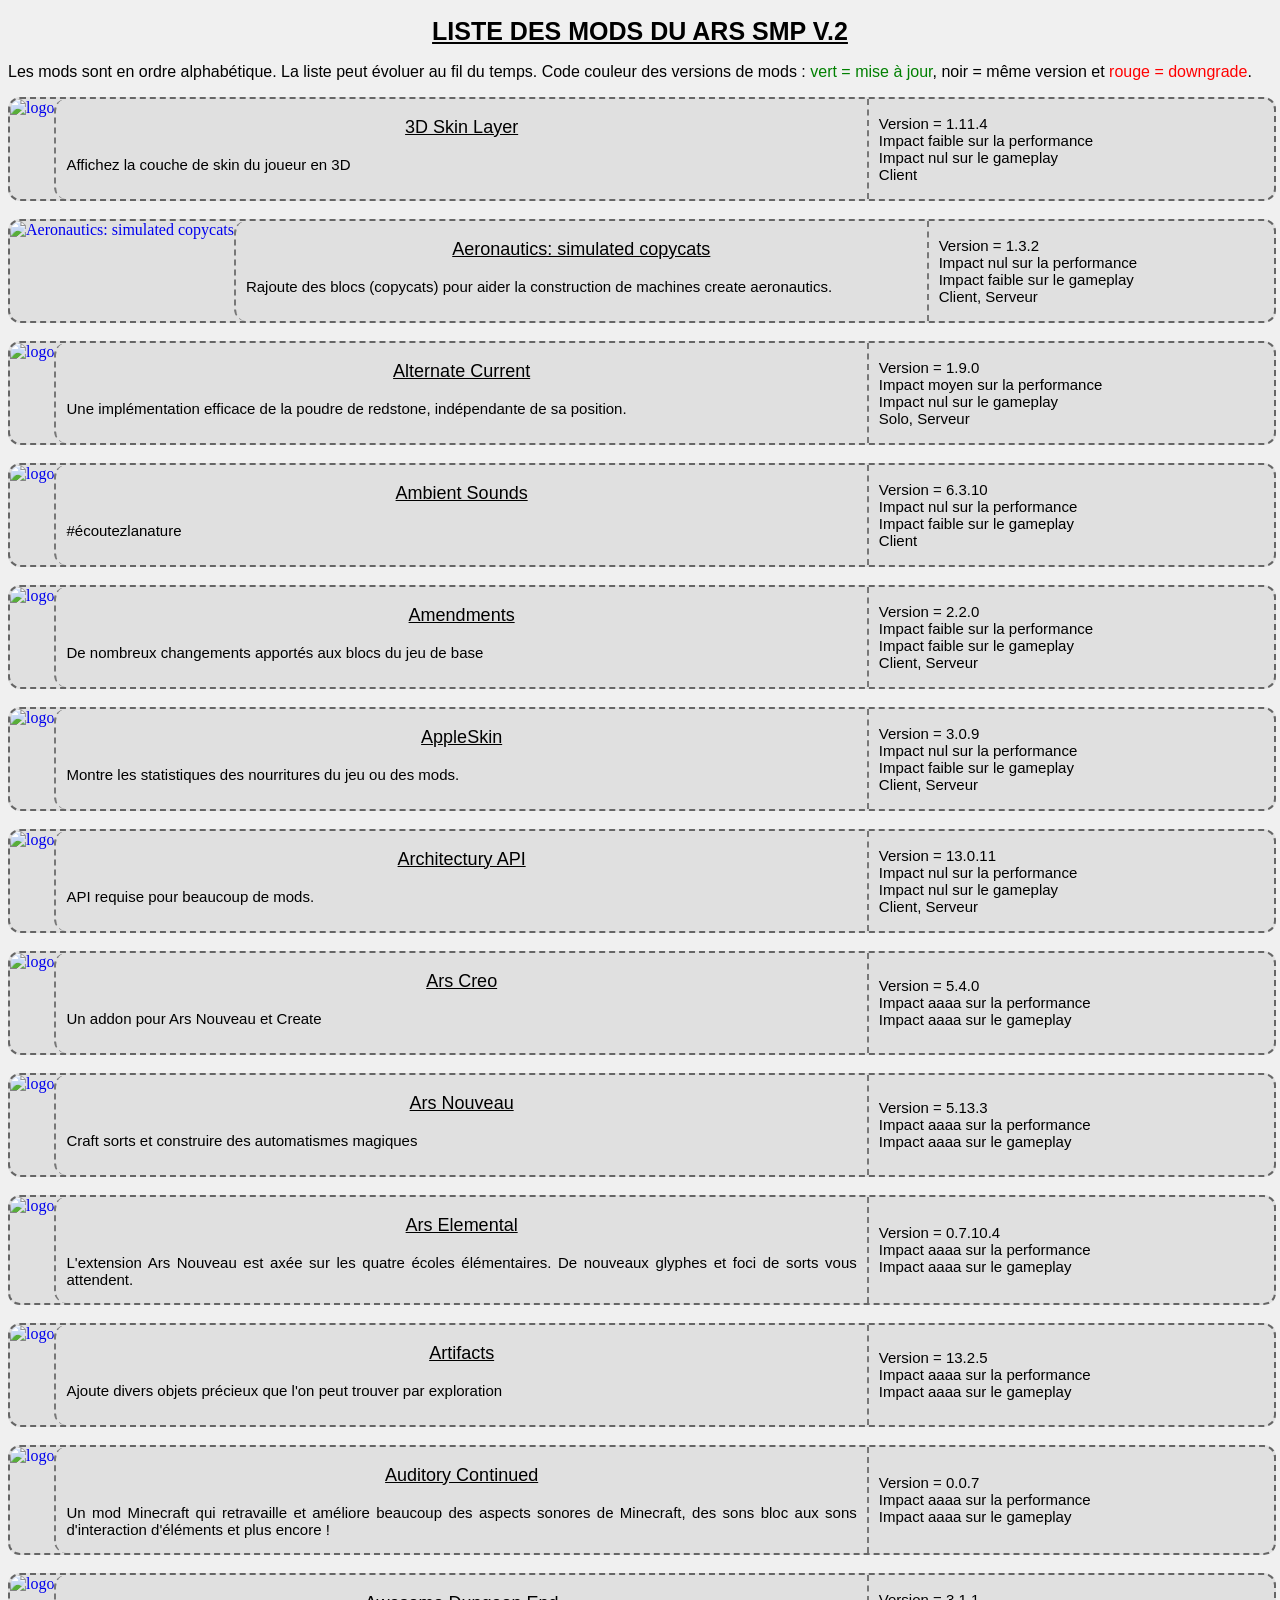
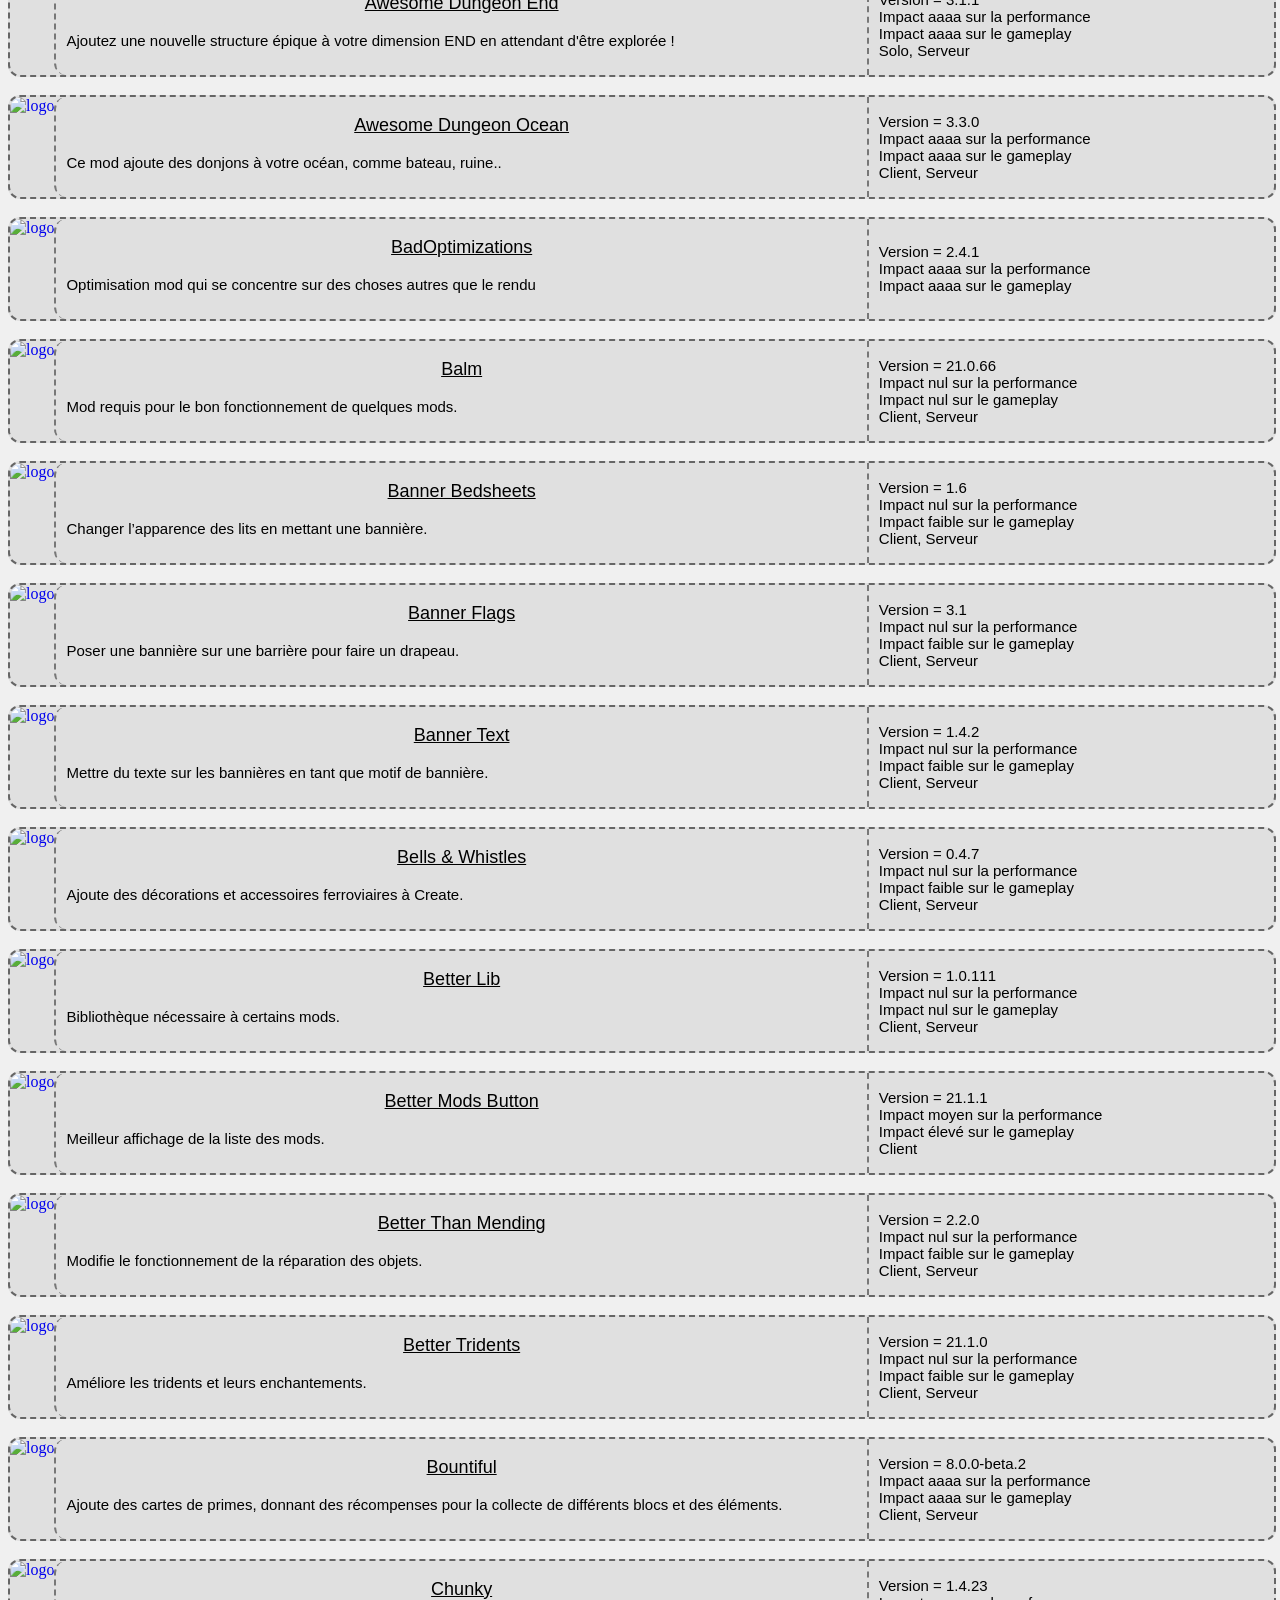
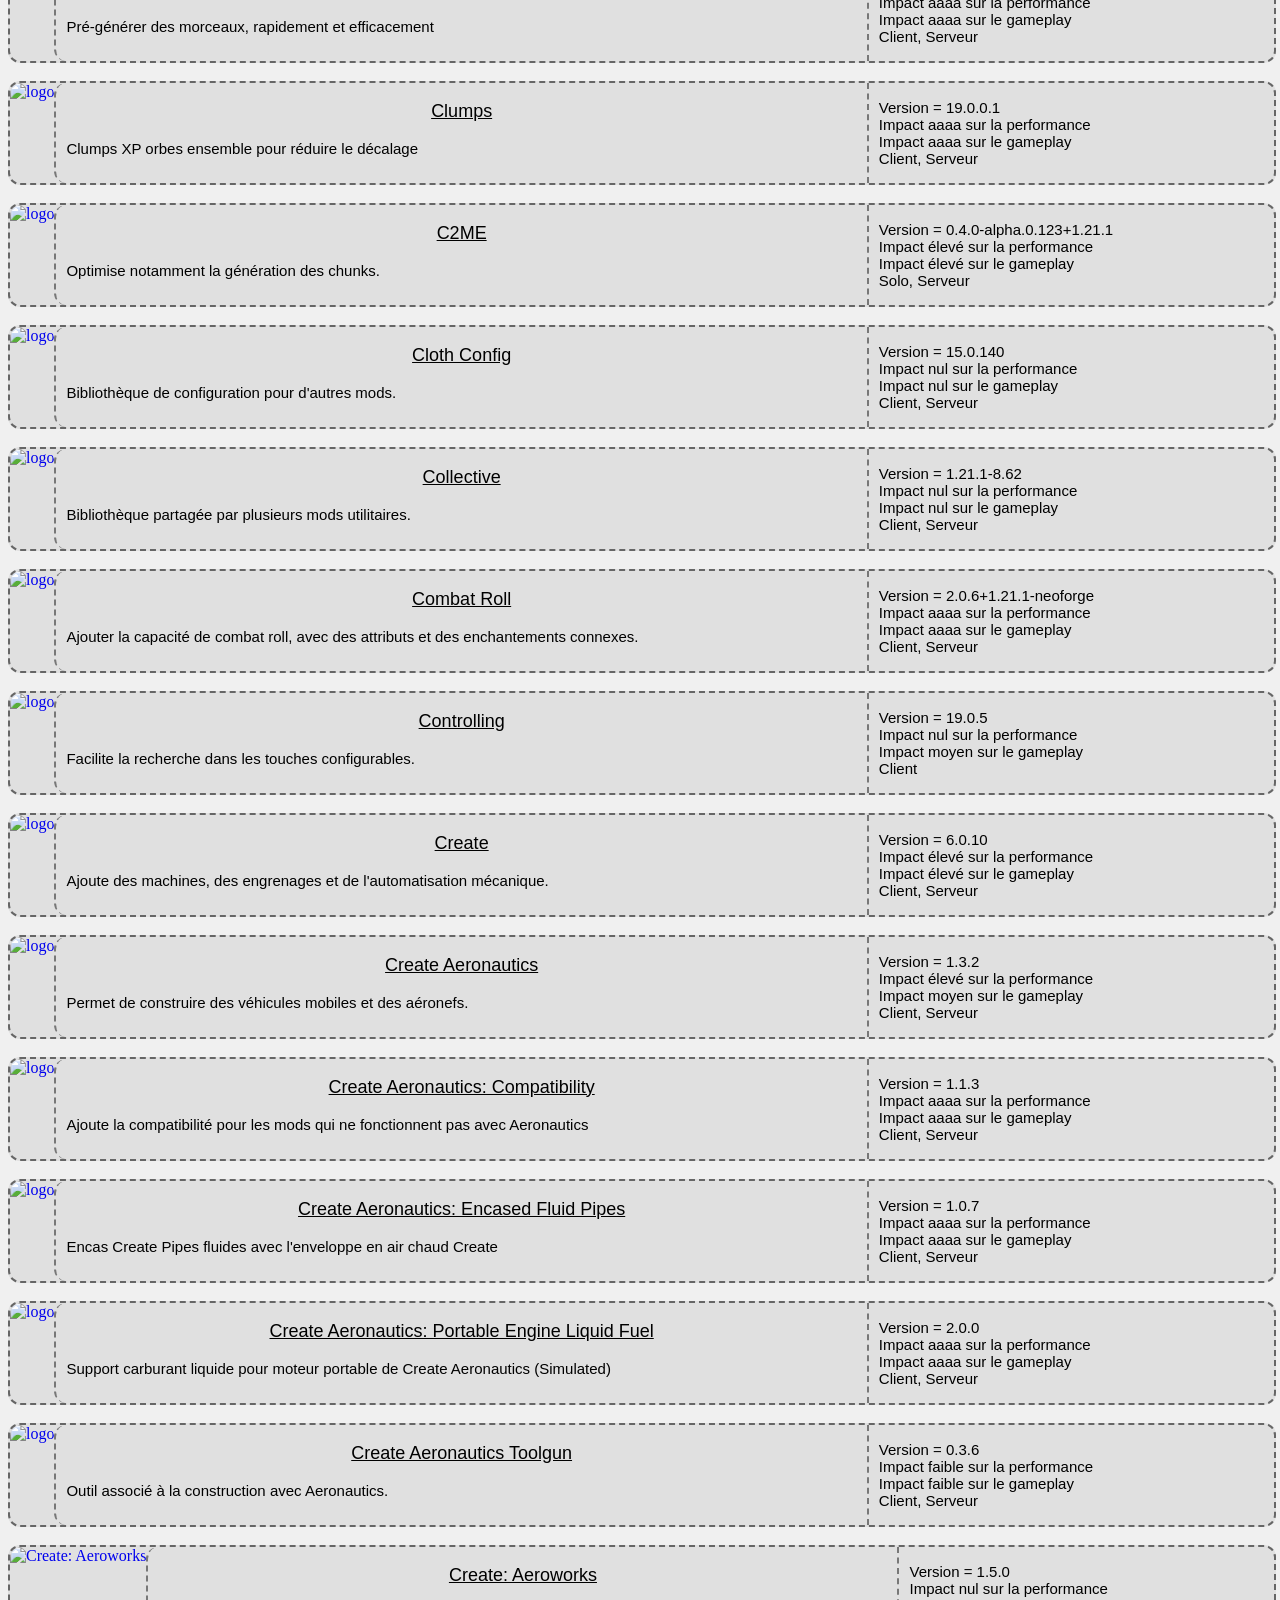
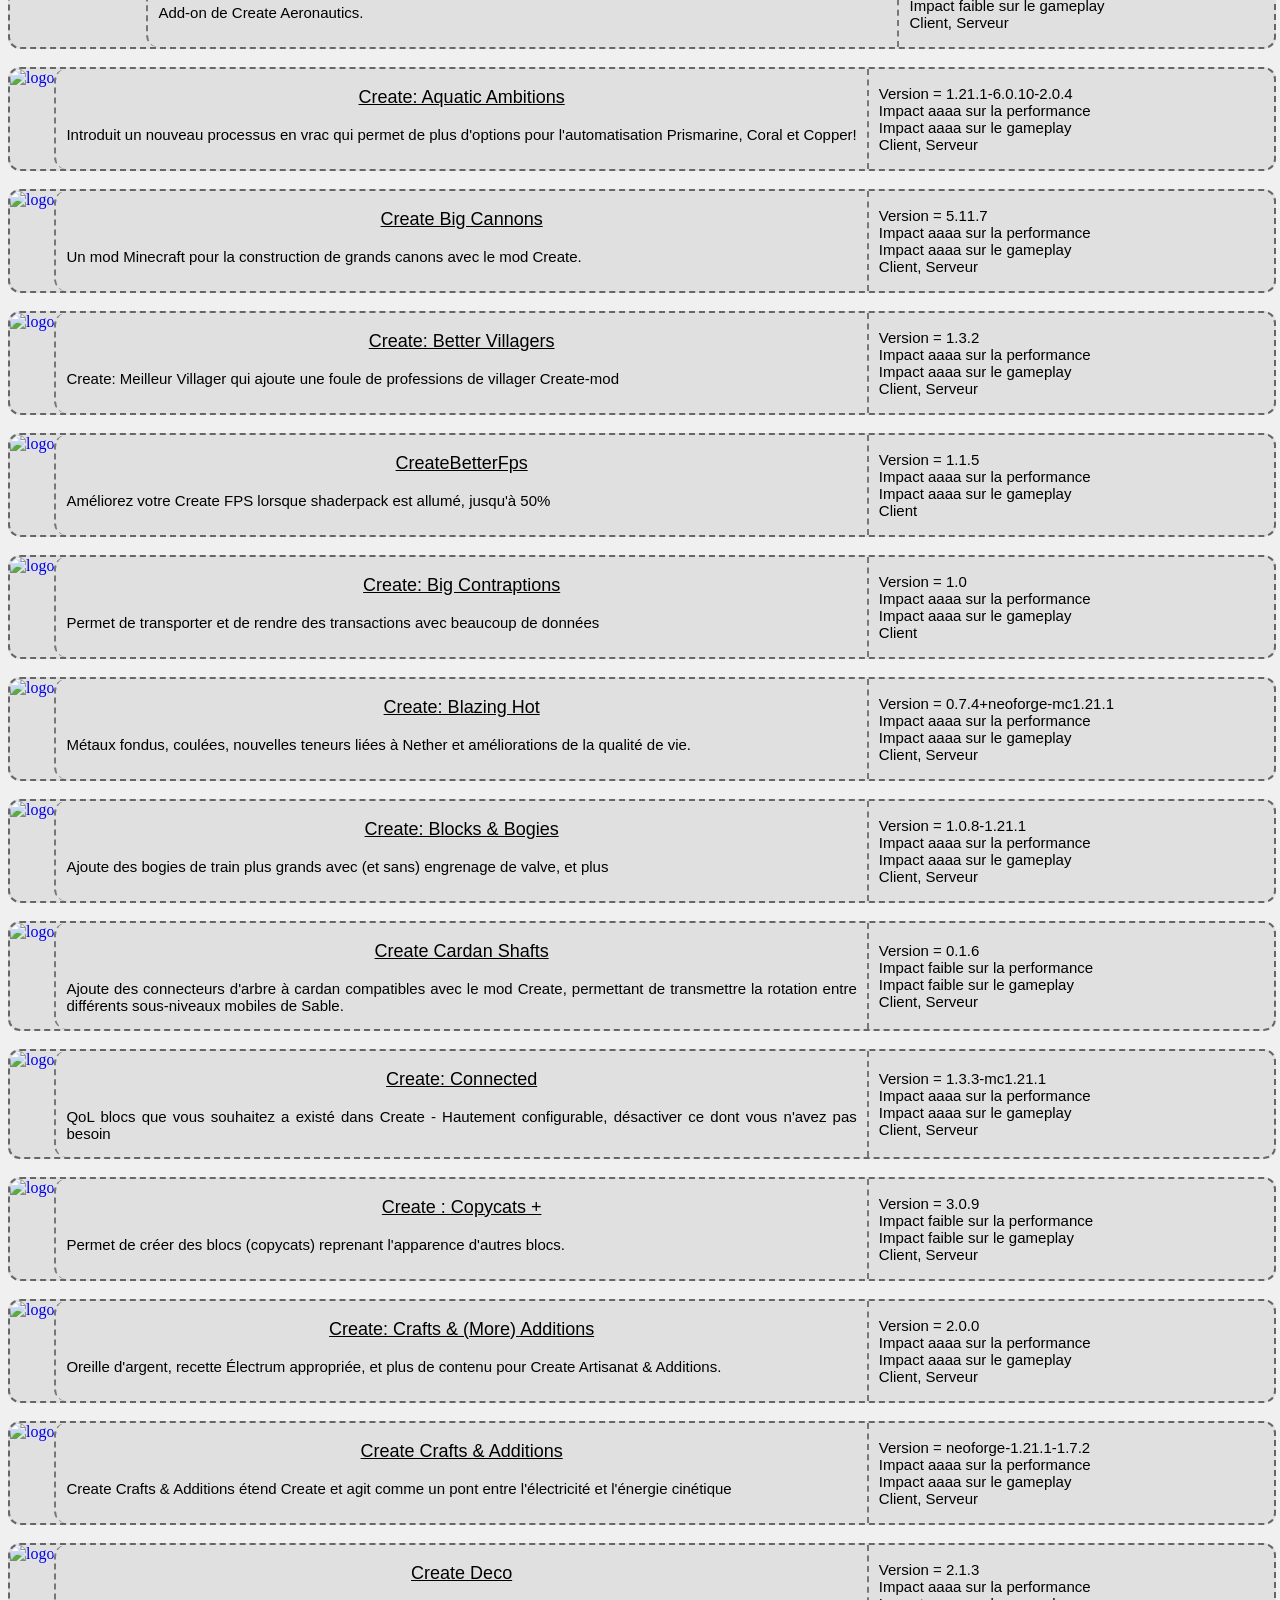
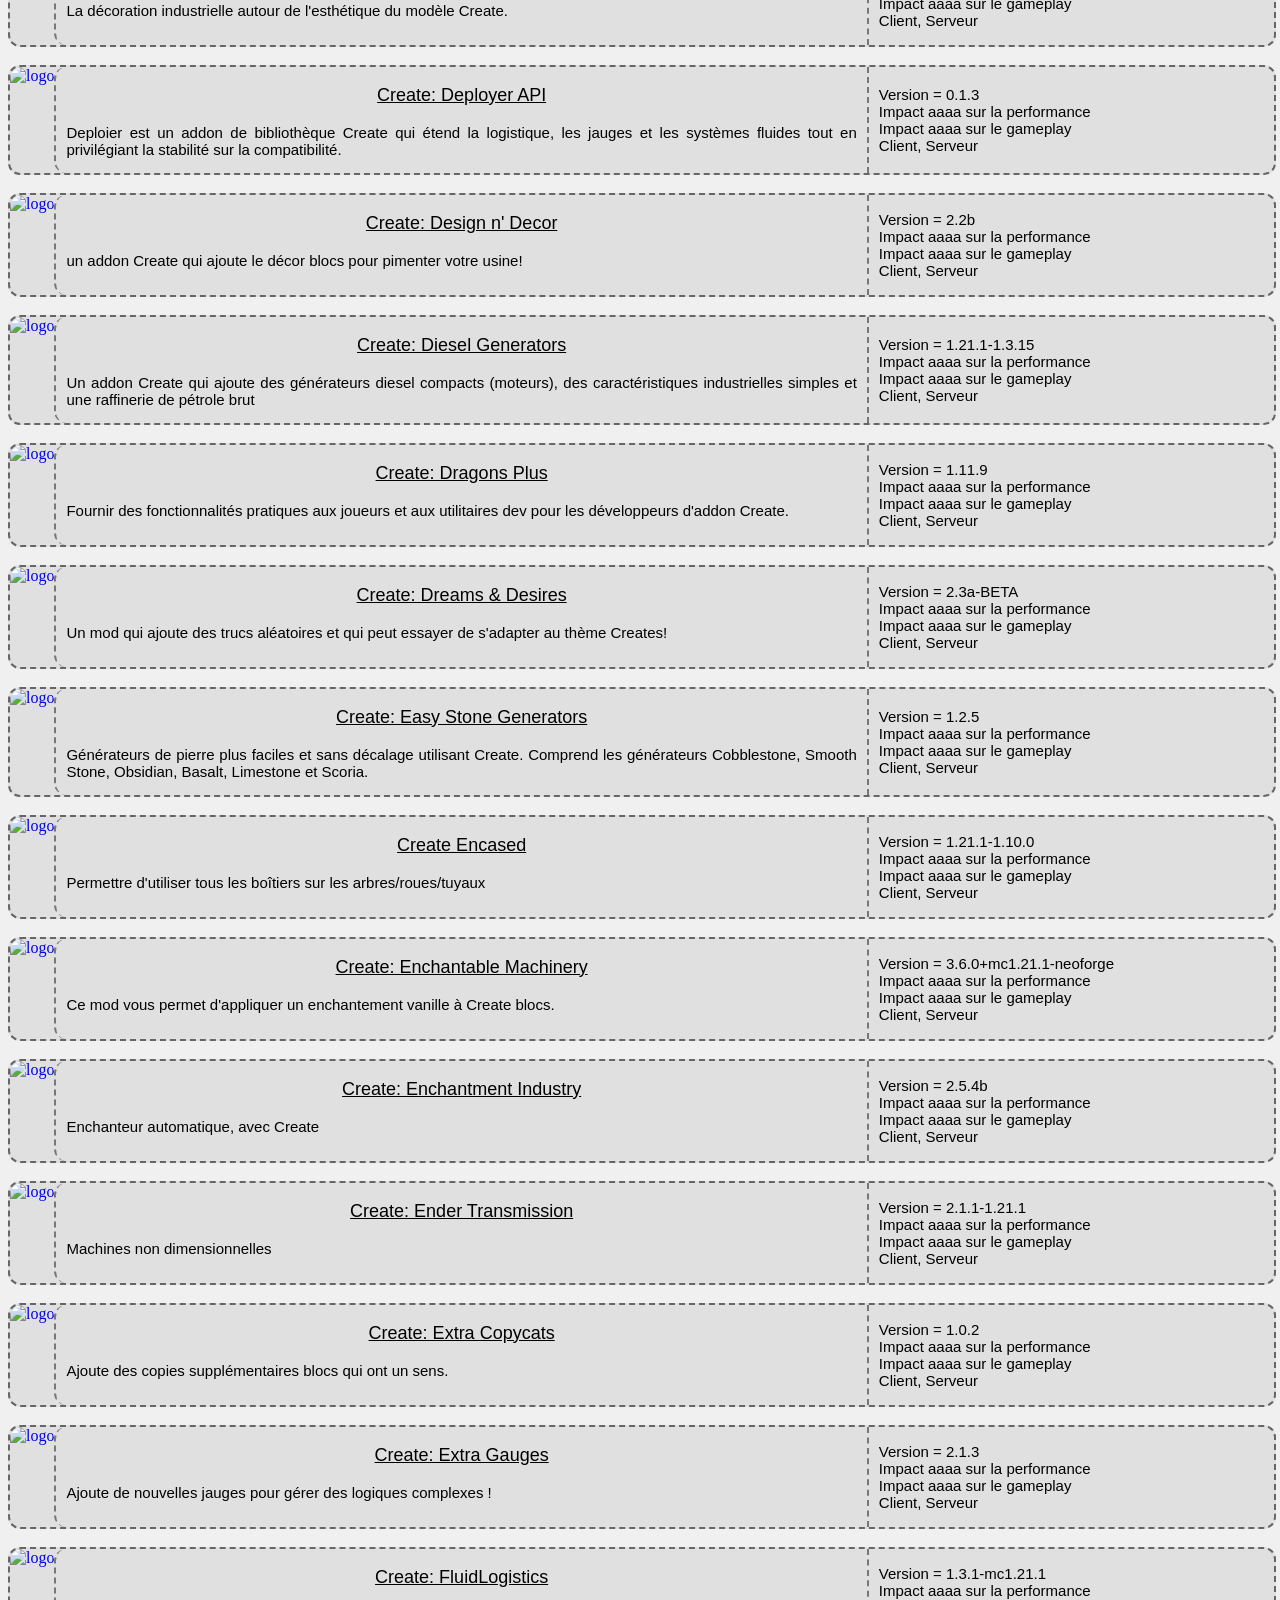
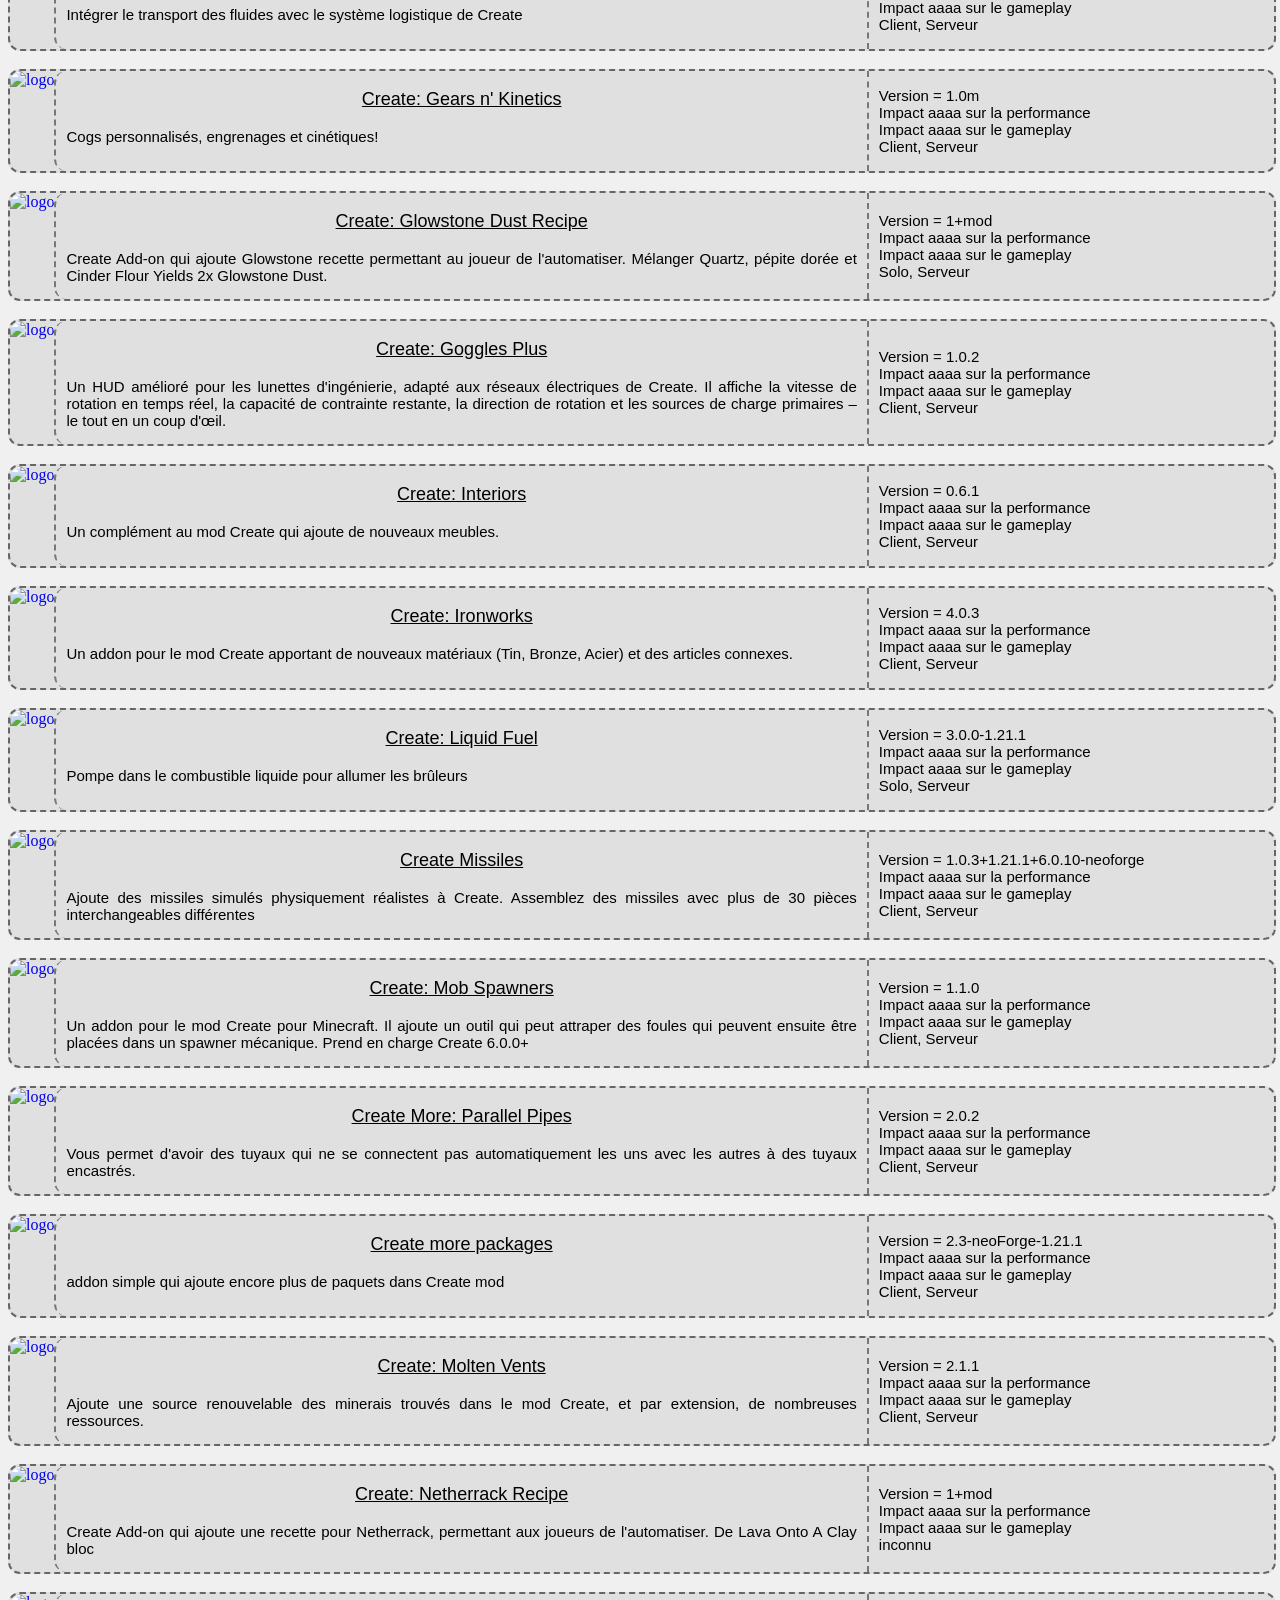
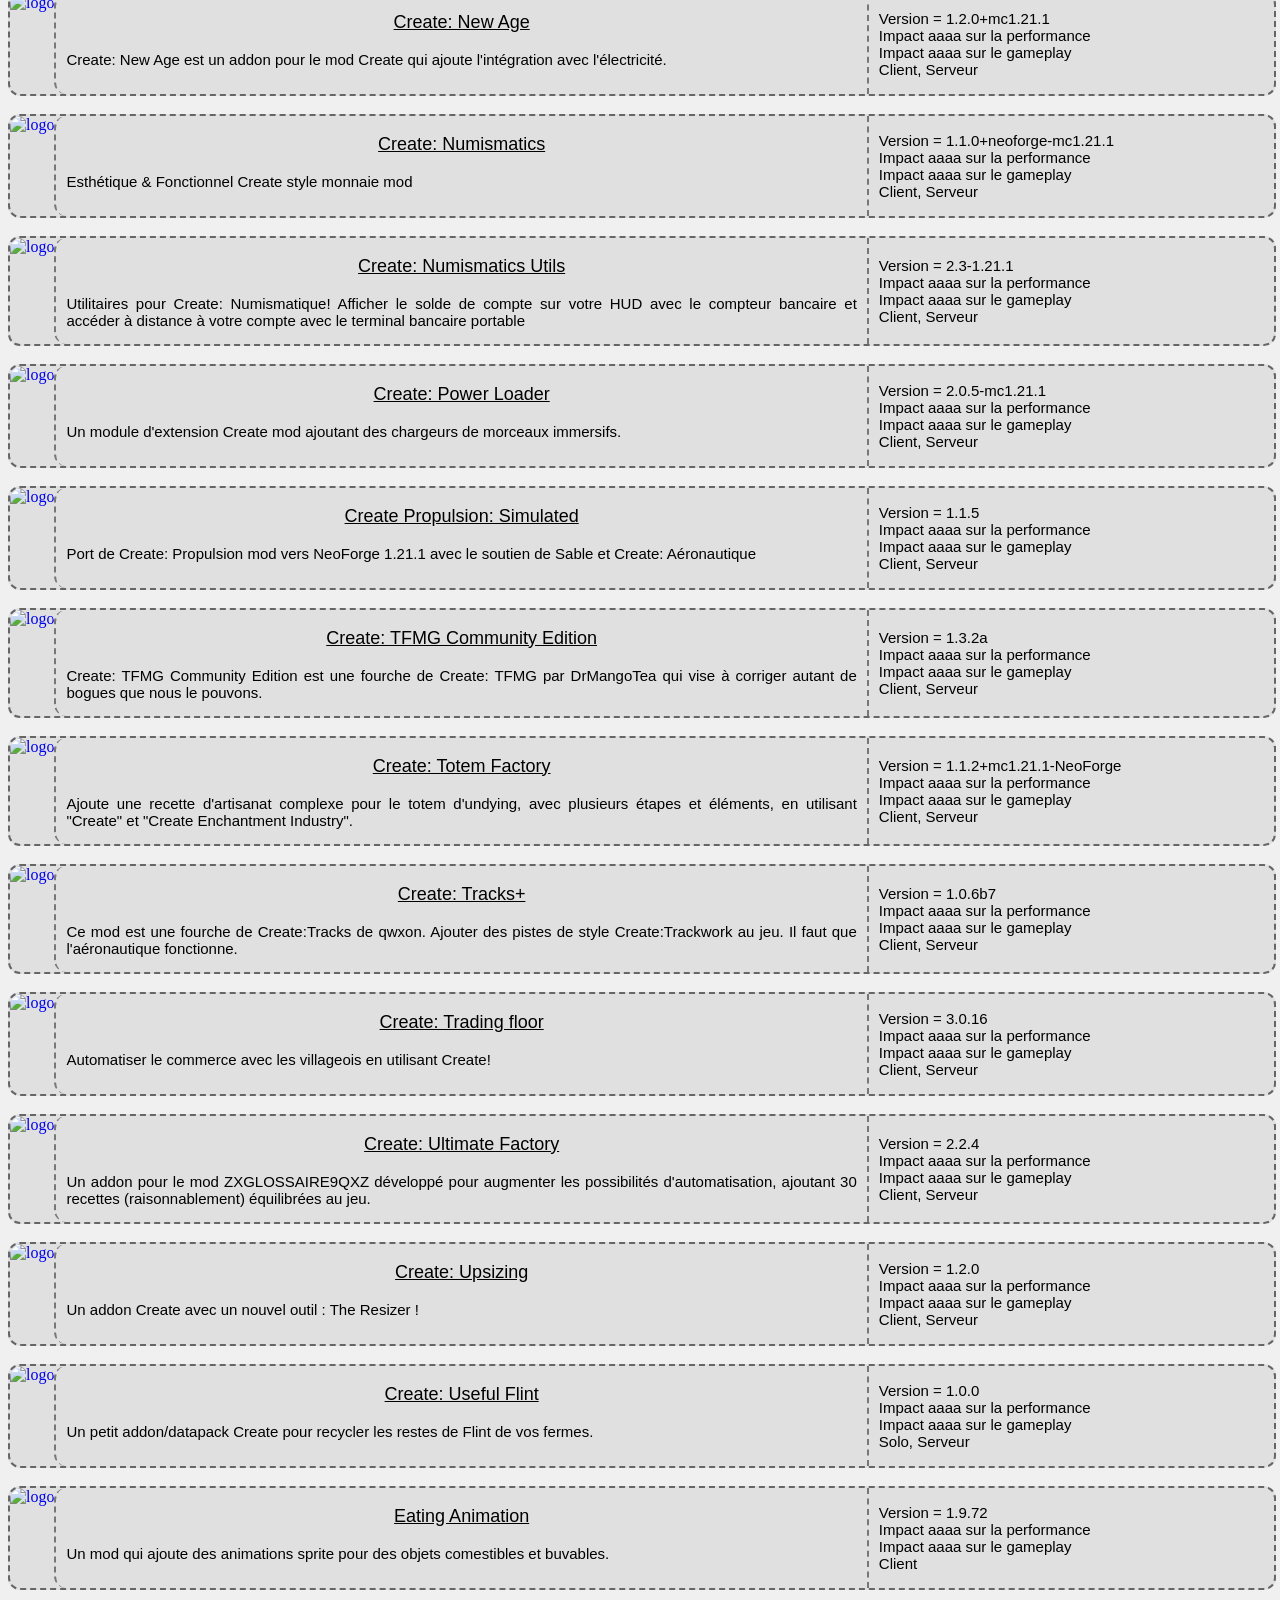
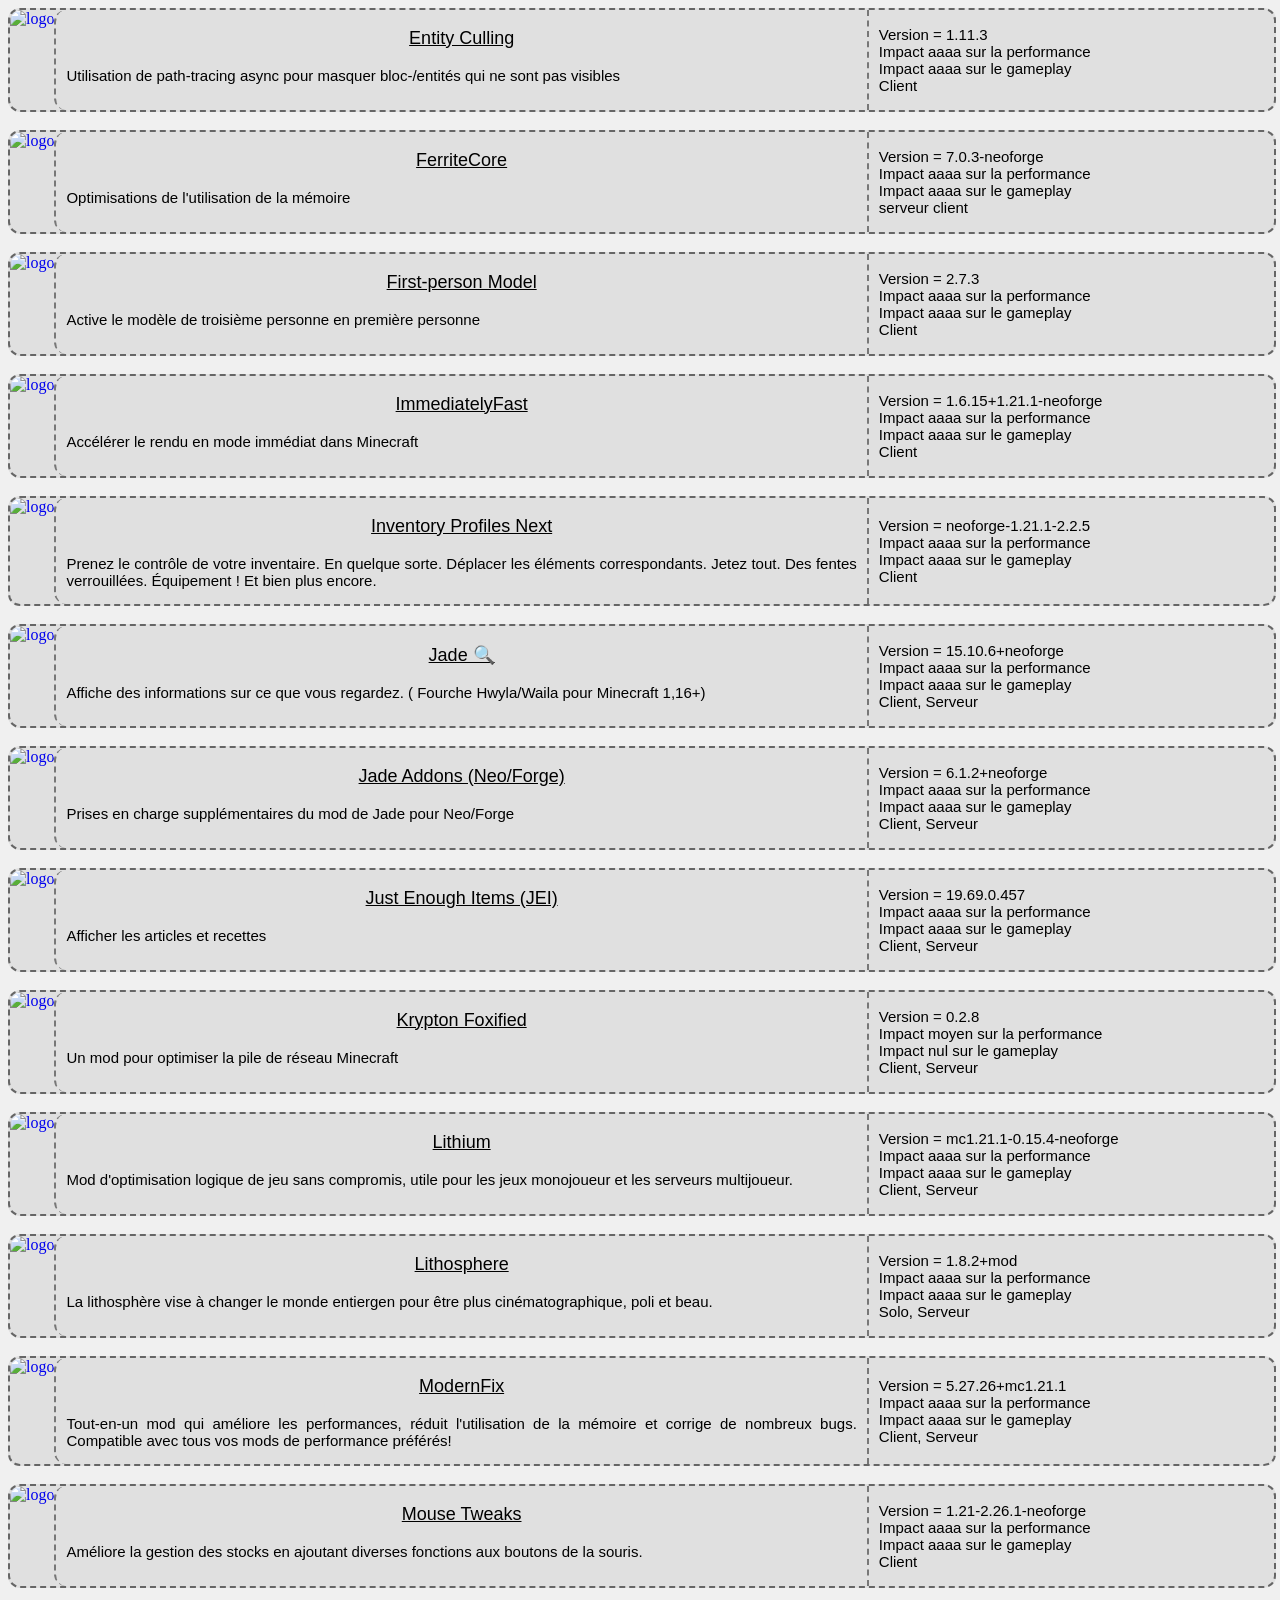
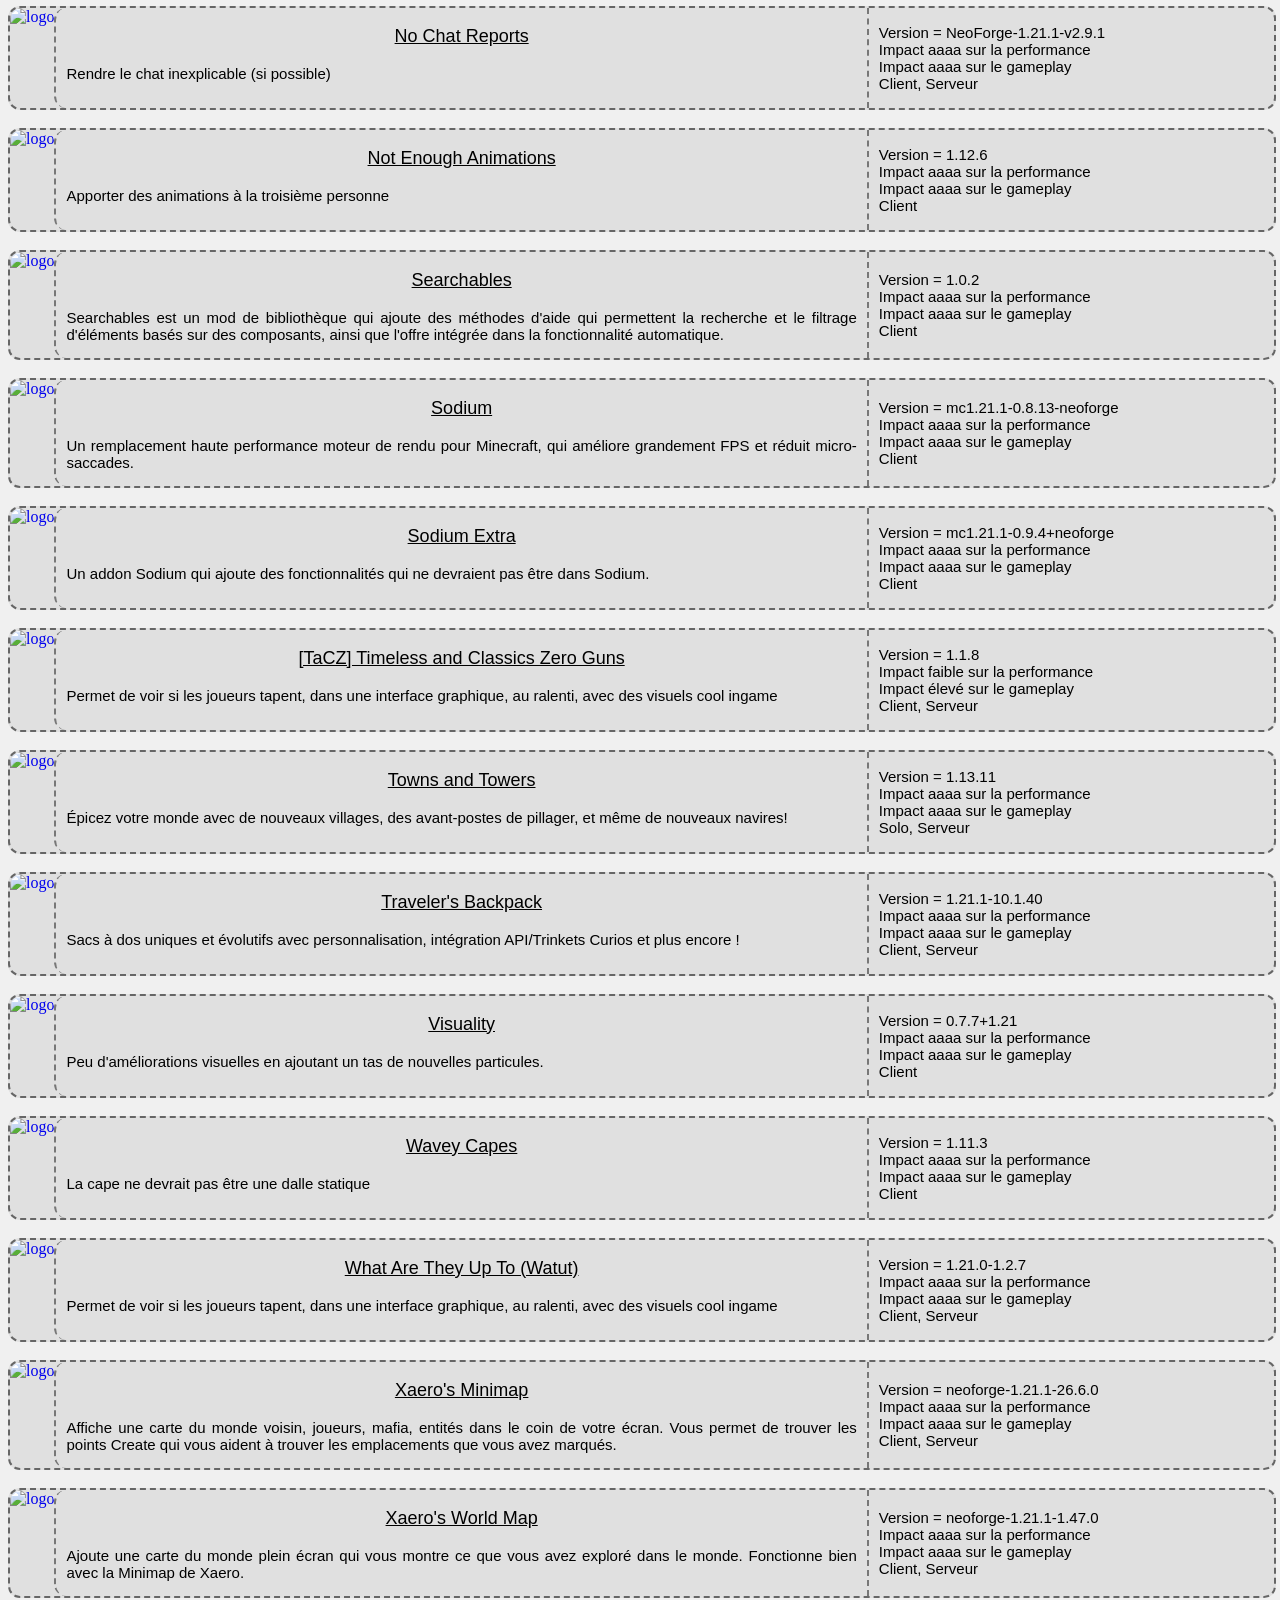
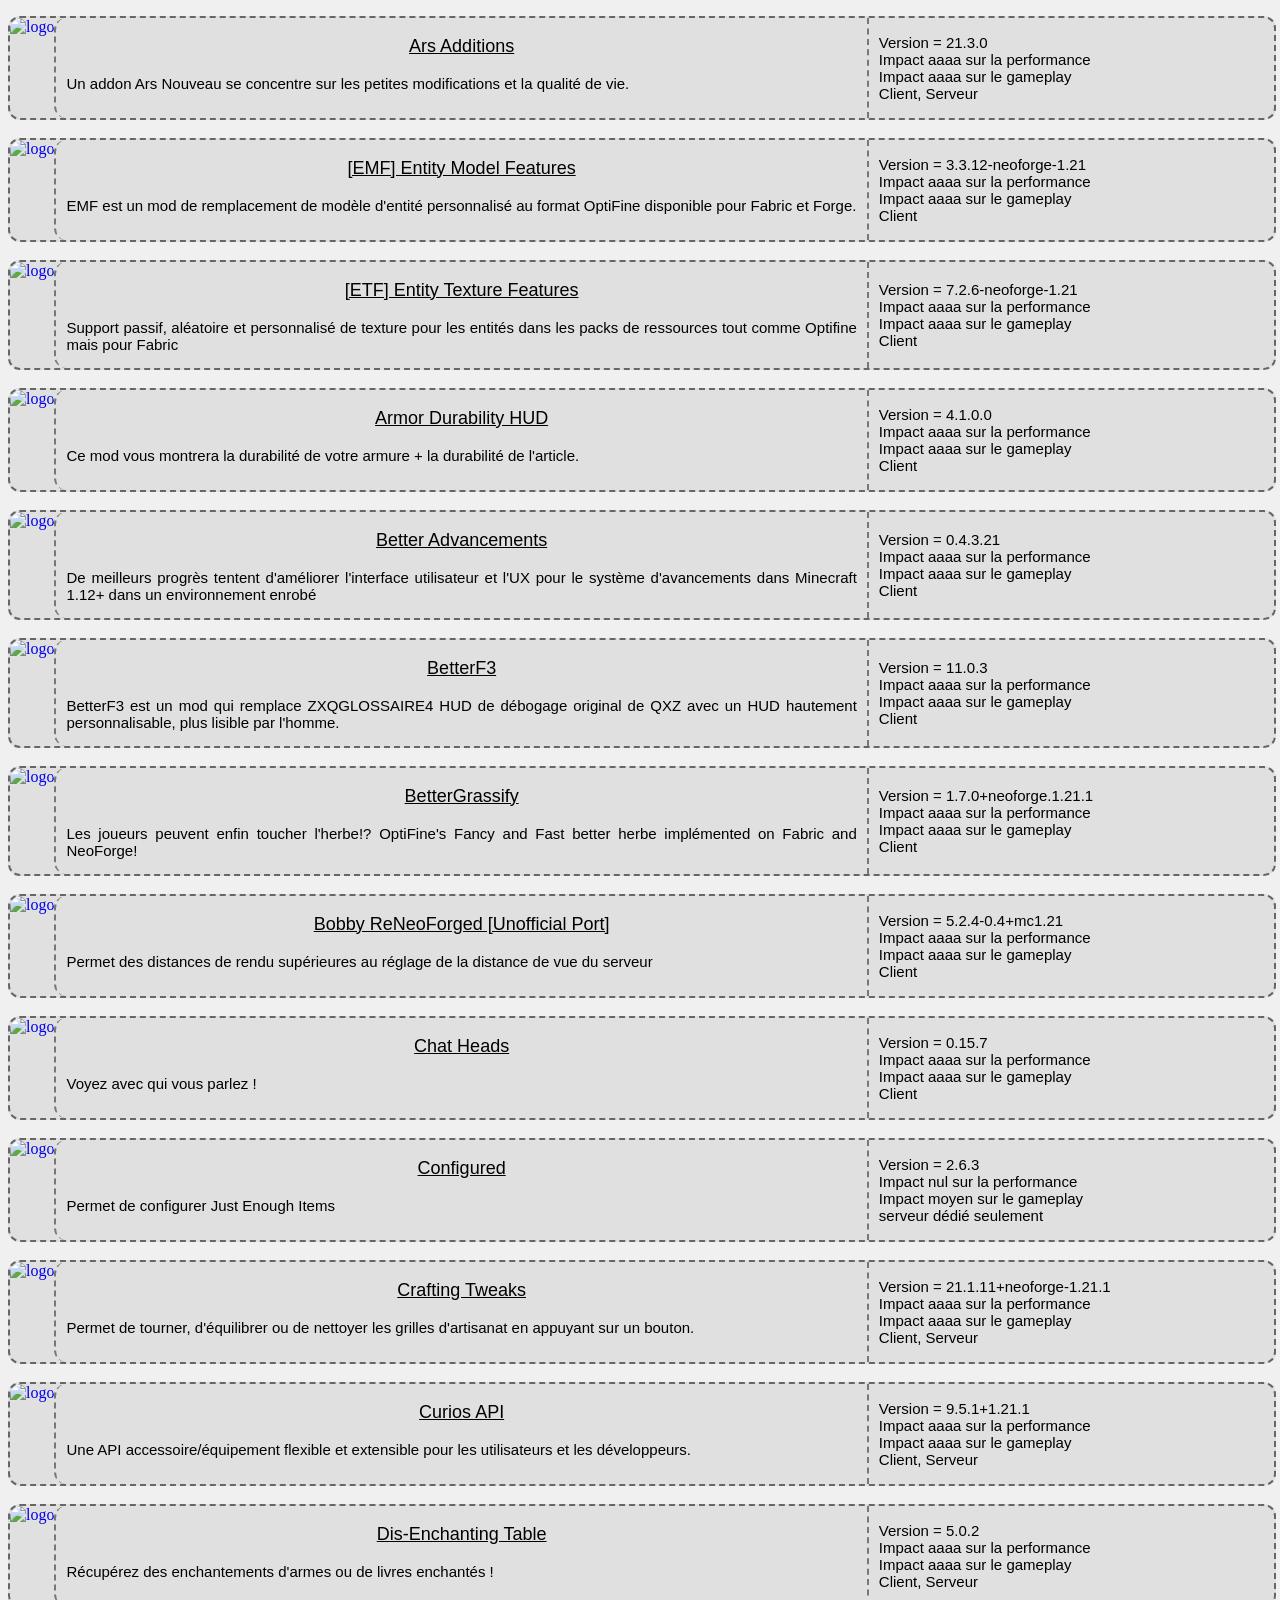
==== commit 0efc219a: "25/10/2026|09:40 Updated the title version in the HTML file and modified several mod entries, includ" ====
--- a/arssmp/arssmp.html
+++ b/arssmp/arssmp.html
@@ -3,7 +3,7 @@
     <head>
         <meta charset="UTF-8">
         <link rel="icon" type="image/x-icon" href="https://i.imgur.com/XYSAXmp.png">
-        <title>Mods du ARS SMPv2 (ver2.0.0) (document en 2.0.0.1)</title>
+        <title>Mods du ARS SMPv2 (ver2.0.0) (document en 2.0.0.2)</title>
         <style>
             body {
                 background-color: #f0f0f0;
@@ -224,17 +224,6 @@
 			<div class="premier_text">
 				<h3 class="zone_text">Awesome Dungeon End</h3>
 				<p class="zone_text">Ajoutez une nouvelle structure épique à votre dimension END en attendant d'être explorée !</p>
-			</div>
-			<div class="deuxieme_text">
-				<p class="zone_text">Version = 3.1.1<br />Impact aaaa sur la performance<br />Impact aaaa sur le gameplay<br />Solo, Serveur</p>
-			</div>
-		</a>
-		<br />
-		<a class="display_mod" numero=33 id="Awesome Dungeon Nether" href="https://modrinth.com/mod/awesome-dungeon-nether/version/3.1.1" target="_blank">
-			<img src="https://cdn.modrinth.com/data/gW1httFP/2b963bb4be8659f1f3492100aa9c48066ab699f0_96.webp" title="logo"/>
-			<div class="premier_text">
-				<h3 class="zone_text">Awesome Dungeon Nether</h3>
-				<p class="zone_text">Ajoutez un donjon génial dans votre Nether !</p>
 			</div>
 			<div class="deuxieme_text">
 				<p class="zone_text">Version = 3.1.1<br />Impact aaaa sur la performance<br />Impact aaaa sur le gameplay<br />Solo, Serveur</p>
@@ -736,17 +725,6 @@
 				</div>
 		</a>
 		<br />
-		<a class="display_mod" numero=58 id="Create: Dynamic Lights" href="https://modrinth.com/mod/create-dynamic-lights" target="_blank">
-				<img src="https://cdn.modrinth.com/data/evMQRxqV/1991dd42b6eb743f8770435e609972e0446b2f5b_96.webp" title="logo"/>
-				<div class="premier_text">
-						<h3 class="zone_text">Create: Dynamic Lights</h3>
-						<p class="zone_text">Ajoutez des lumières dynamiques au mod Create.</p>
-				</div>
-				<div class="deuxieme_text">
-						<p class="zone_text">Version = neoforge-2.0.1<br />Impact aaaa sur la performance<br />Impact aaaa sur le gameplay<br />Client, Serveur</p>
-				</div>
-		</a>
-		<br />
 		<a class="display_mod" numero=59 id="Create: Easy Stone Generators" href="https://modrinth.com/mod/create-stone-generators" target="_blank">
 				<img src="https://cdn.modrinth.com/data/aeW9oim1/aea313f58e618fdf4314bea2d9d8553ec8ea926d_96.webp" title="logo"/>
 				<div class="premier_text">
@@ -1019,28 +997,6 @@
 				</div>
 				<div class="deuxieme_text">
 						<p class="zone_text">Version = 1.1.5<br />Impact aaaa sur la performance<br />Impact aaaa sur le gameplay<br />Client, Serveur</p>
-				</div>
-		</a>
-		<br />
-		<a class="display_mod" numero=84 id="Create Sable Dynamic Lights" href="https://modrinth.com/mod/create-sable-dynamic-lights" target="_blank">
-				<img src="https://cdn.modrinth.com/data/eIsyUZG3/fd84afb4dcd41103370ae8e98e9a5d25ea48e340_96.webp" title="logo"/>
-				<div class="premier_text">
-						<h3 class="zone_text">Create Sable Dynamic Lights</h3>
-						<p class="zone_text">Un pont entre Sodium Dynamic Lights et le mod Create ainsi que le mod Sable utilisé pour les mods comme Create: Aéronautique</p>
-				</div>
-				<div class="deuxieme_text">
-						<p class="zone_text">Version = 2.3.1-sodium-sable<br />Impact aaaa sur la performance<br />Impact aaaa sur le gameplay<br />Client, Serveur</p>
-				</div>
-		</a>
-		<br />
-		<a class="display_mod" numero=85 id="Create Slice & Dice" href="https://modrinth.com/mod/slice-and-dice" target="_blank">
-				<img src="https://cdn.modrinth.com/data/GmjmRQ0A/d2d4a1a5cfc7f1ececf50dc977021c62654ccdc8_96.webp" title="logo"/>
-				<div class="premier_text">
-						<h3 class="zone_text">Create Slice & Dice</h3>
-						<p class="zone_text">Rendre l'automatisation pour les agriculteurs plus sensée</p>
-				</div>
-				<div class="deuxieme_text">
-						<p class="zone_text">Version = 4.3.4<br />Impact aaaa sur la performance<br />Impact aaaa sur le gameplay<br />Client, Serveur</p>
 				</div>
 		</a>
 		<br />
@@ -1178,17 +1134,6 @@
 				</div>
 		</a>
 		<br />
-		<a class="display_mod" numero=99 id="Indium" href="https://modrinth.com/mod/indium" target="_blank">
-				<img src="https://cdn.modrinth.com/data/Orvt0mRa/13f4ab01fac350702ba20871c9f964064073a5e2_96.webp" title="logo"/>
-				<div class="premier_text">
-						<h3 class="zone_text">Indium</h3>
-						<p class="zone_text">Sodium addon fournissant le support pour l'API de rendu Fabric, basé sur Indigo</p>
-				</div>
-				<div class="deuxieme_text">
-						<p class="zone_text">Version = 1.0.35+mc1.21<br />Impact aaaa sur la performance<br />Impact aaaa sur le gameplay<br />Client</p>
-				</div>
-		</a>
-		<br />
 		<a class="display_mod" numero=100 id="Inventory Profiles Next" href="https://modrinth.com/mod/inventory-profiles-next" target="_blank">
 				<img src="https://cdn.modrinth.com/data/O7RBXm3n/04cdecd37b4c7409f70d36fcdc85722ebf14aab8_96.webp" title="logo"/>
 				<div class="premier_text">
@@ -1233,14 +1178,14 @@
 				</div>
 		</a>
 		<br />
-		<a class="display_mod" numero=104 id="Krypton" href="https://modrinth.com/mod/krypton" target="_blank">
-				<img src="https://cdn.modrinth.com/data/fQEb0iXm/3ea60899d060a9286e03b87bfa9e71d0cbe2dde7_96.webp" title="logo"/>
-				<div class="premier_text">
-						<h3 class="zone_text">Krypton</h3>
+		<a class="display_mod" numero=104 id="Krypton Foxified" href="https://modrinth.com/mod/krypton-foxified/version/0.1.0+mc1.21" target="_blank">
+				<img src="https://cdn.modrinth.com/data/rmFH8I1v/f930c7638ac6e26c212b08e488c72e45ad04acf1.png" title="logo"/>
+				<div class="premier_text">
+						<h3 class="zone_text">Krypton Foxified</h3>
 						<p class="zone_text">Un mod pour optimiser la pile de réseau Minecraft</p>
 				</div>
 				<div class="deuxieme_text">
-						<p class="zone_text">Version = 0.2.8<br />Impact aaaa sur la performance<br />Impact aaaa sur le gameplay<br />Client, Serveur</p>
+						<p class="zone_text">Version = 0.2.8<br />Impact moyen sur la performance<br />Impact nul sur le gameplay<br />Client, Serveur</p>
 				</div>
 		</a>
 		<br />
@@ -1472,17 +1417,6 @@
 				</div>
 				<div class="deuxieme_text">
 						<p class="zone_text">Version = 4.1.0.0<br />Impact aaaa sur la performance<br />Impact aaaa sur le gameplay<br />Client</p>
-				</div>
-		</a>
-		<br />
-		<a class="display_mod" numero=126 id="Backported Spears" href="https://modrinth.com/mod/backported-spears" target="_blank">
-				<img src="https://cdn.modrinth.com/data/rVUtrHuM/63c3add55545db8e019077d2ed759566ab46849a_96.webp" title="logo"/>
-				<div class="premier_text">
-						<h3 class="zone_text">Backported Spears</h3>
-						<p class="zone_text">Un mod qui essaie de faire reculer les lances aussi précisément que possible</p>
-				</div>
-				<div class="deuxieme_text">
-						<p class="zone_text">Version = 1.8.0<br />Impact aaaa sur la performance<br />Impact aaaa sur le gameplay<br />Client, Serveur</p>
 				</div>
 		</a>
 		<br />
@@ -1664,17 +1598,6 @@
 				</div>
 		</a>
 		<br />
-		<a class="display_mod" numero=143 id="Emojiful" href="https://modrinth.com/mod/emojiful" target="_blank">
-				<img src="https://cdn.modrinth.com/data/72GXx2MO/83075fde40e249a83cb73efda948d8a1209bd890_96.webp" title="logo"/>
-				<div class="premier_text">
-						<h3 class="zone_text">Emojiful</h3>
-						<p class="zone_text">Emojis en Minecraft</p>
-				</div>
-				<div class="deuxieme_text">
-						<p class="zone_text">Version = 1.21-5.2.4<br />Impact aaaa sur la performance<br />Impact aaaa sur le gameplay<br />Client, Serveur</p>
-				</div>
-		</a>
-		<br />
 		<a class="display_mod" numero=144 id="Enchanting Infuser" href="https://modrinth.com/mod/enchanting-infuser" target="_blank">
 				<img src="https://cdn.modrinth.com/data/ePv85y52/f7e4cfe60875eb1cc36f836dc484a36f58dc1cd3_96.webp" title="logo"/>
 				<div class="premier_text">
@@ -2216,14 +2139,14 @@
 				</div>
 		</a>
 		<br />
-		<a class="display_mod" numero=193 id="Vanilla Backport" href="https://modrinth.com/mod/vanillabackport" target="_blank">
+		<a class="display_mod" numero=193 id="Vanilla Backport" href="https://modrinth.com/mod/vanillabackport/version/rUSWdBok" target="_blank">
 				<img src="https://cdn.modrinth.com/data/6xwxDTgf/9b2a6826b723d74570e293ab6b96dbe28f4fd993_96.webp" title="logo"/>
 				<div class="premier_text">
 						<h3 class="zone_text">Vanilla Backport</h3>
 						<p class="zone_text">Backports modernes Minecraft fonctionnalités aux versions précédentes, en essayant de le garder aussi précis que la vanille Minecraft</p>
 				</div>
 				<div class="deuxieme_text">
-						<p class="zone_text">Version = 1.2.1<br />Impact aaaa sur la performance<br />Impact aaaa sur le gameplay<br />Client, Serveur</p>
+						<p class="zone_text">Version = <span class="red">1.1.7.10</span><br />Impact aaaa sur la performance<br />Impact aaaa sur le gameplay<br />Client, Serveur</p>
 				</div>
 		</a>
 		<br />
